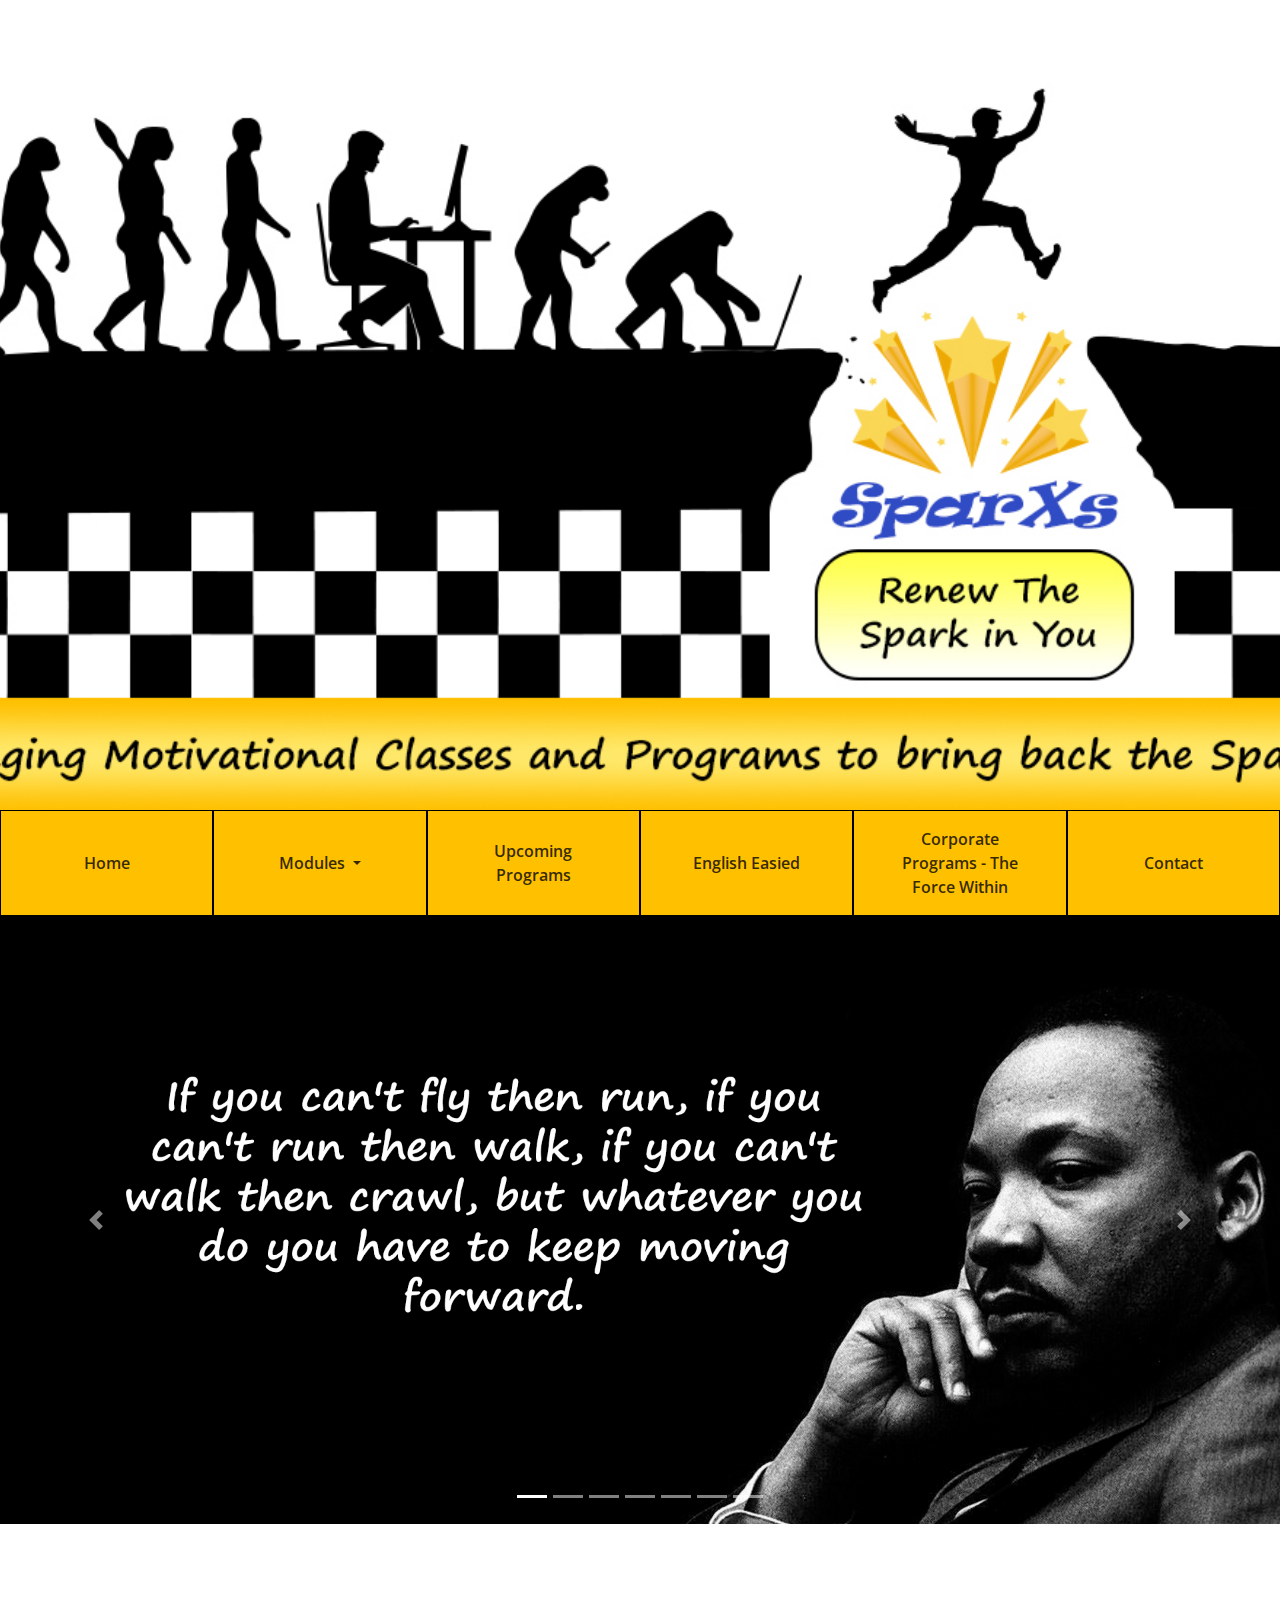
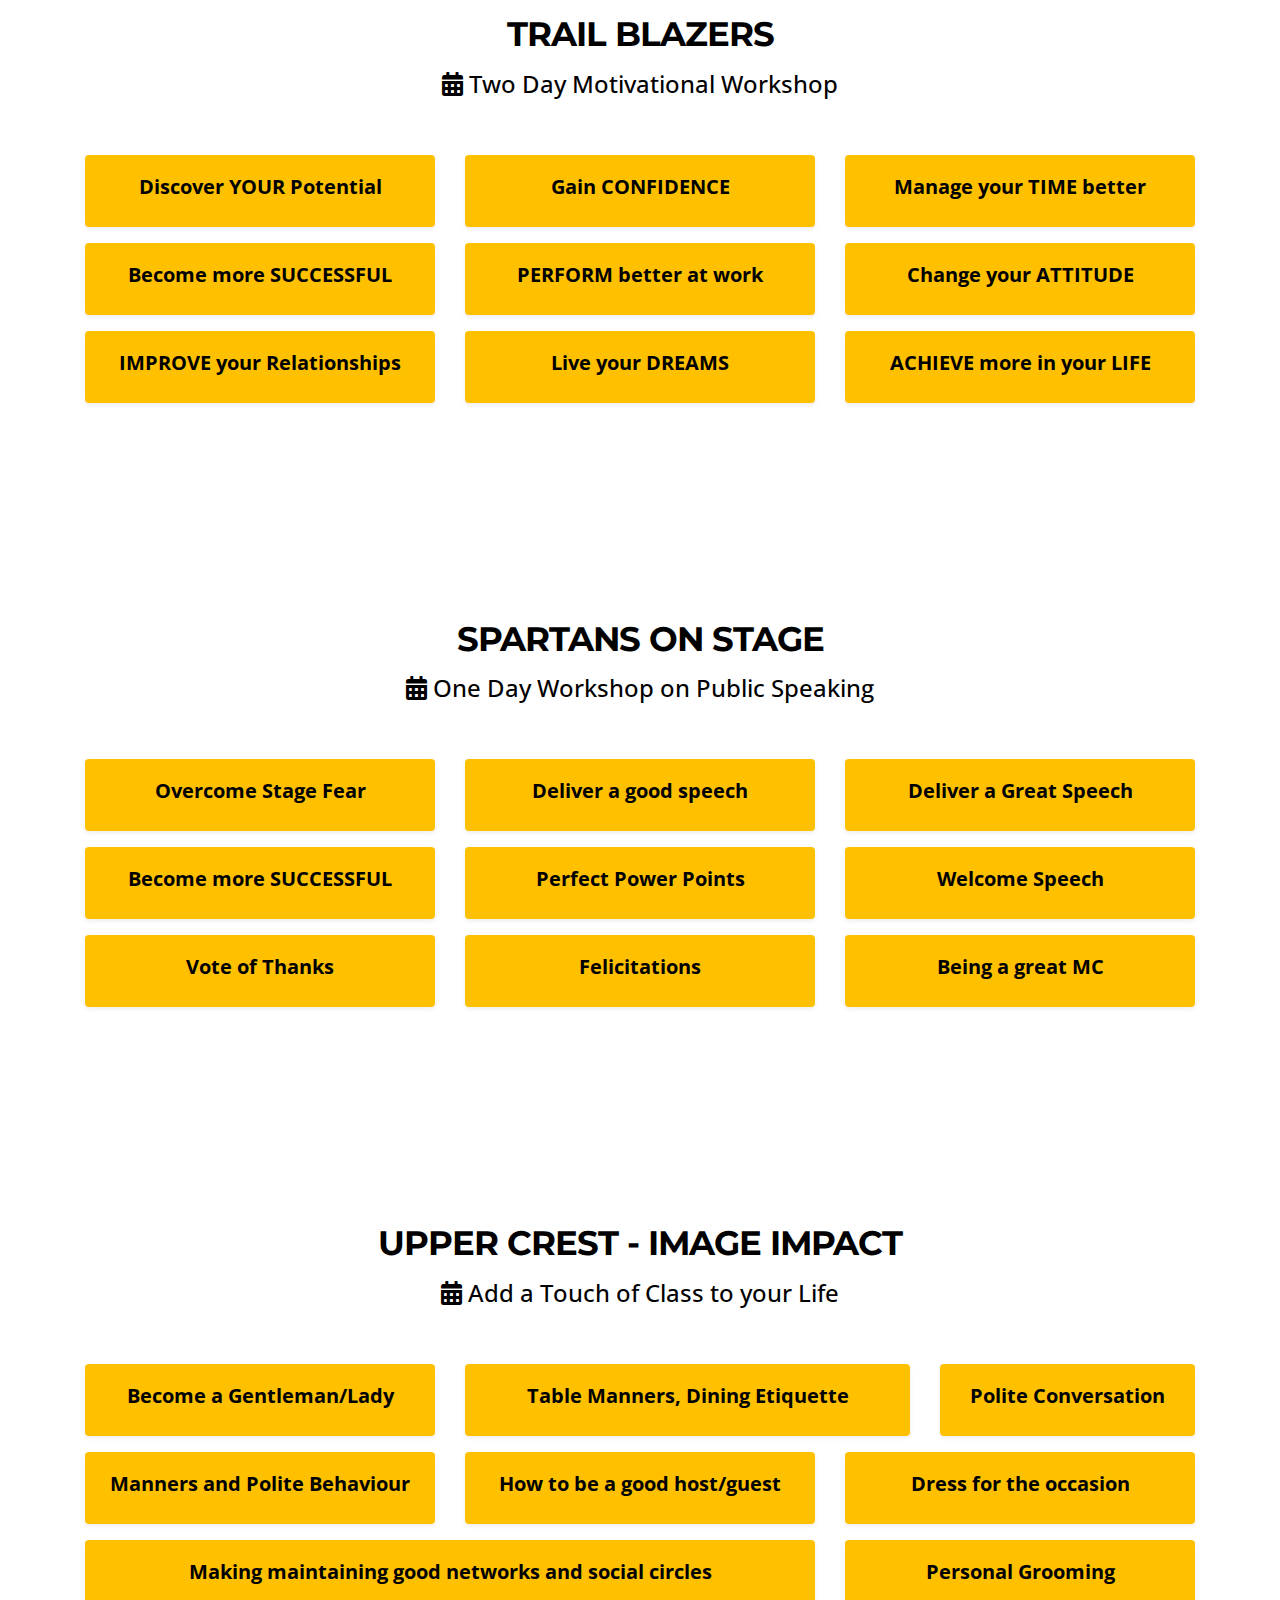
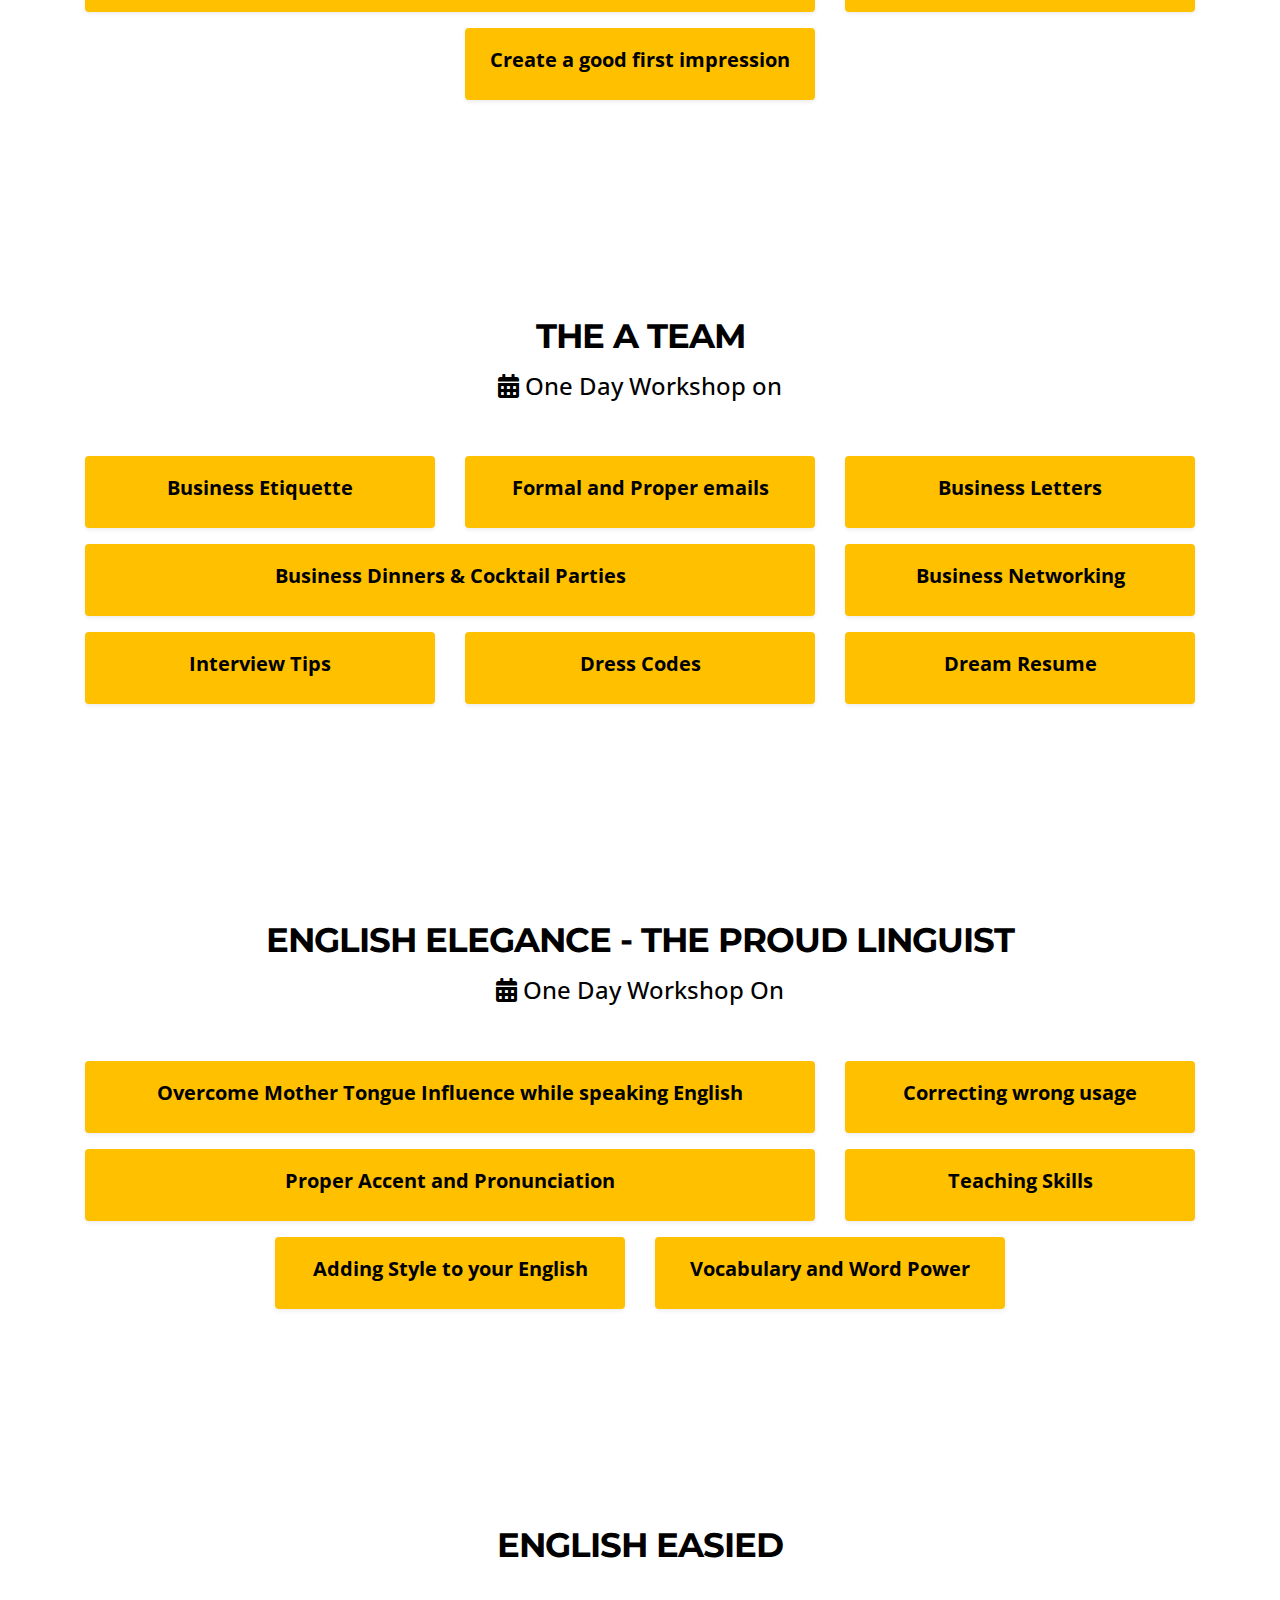
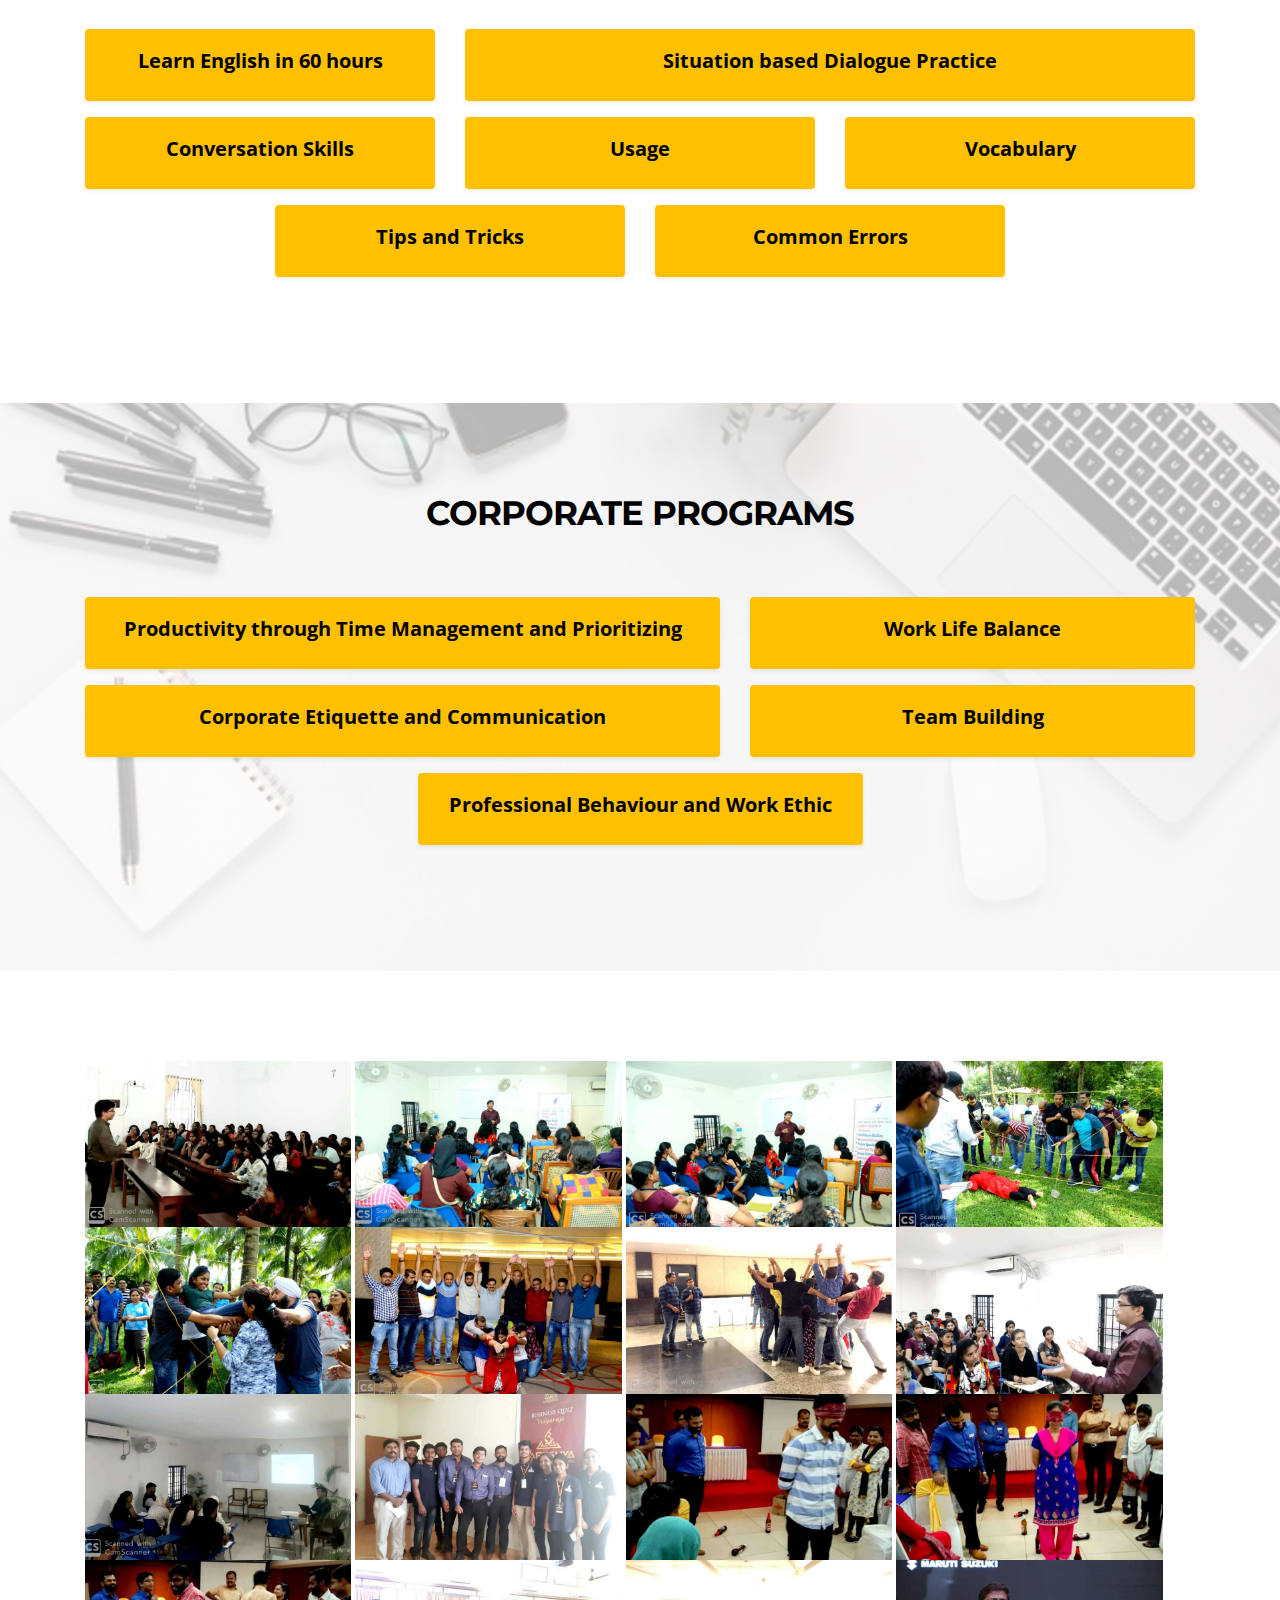
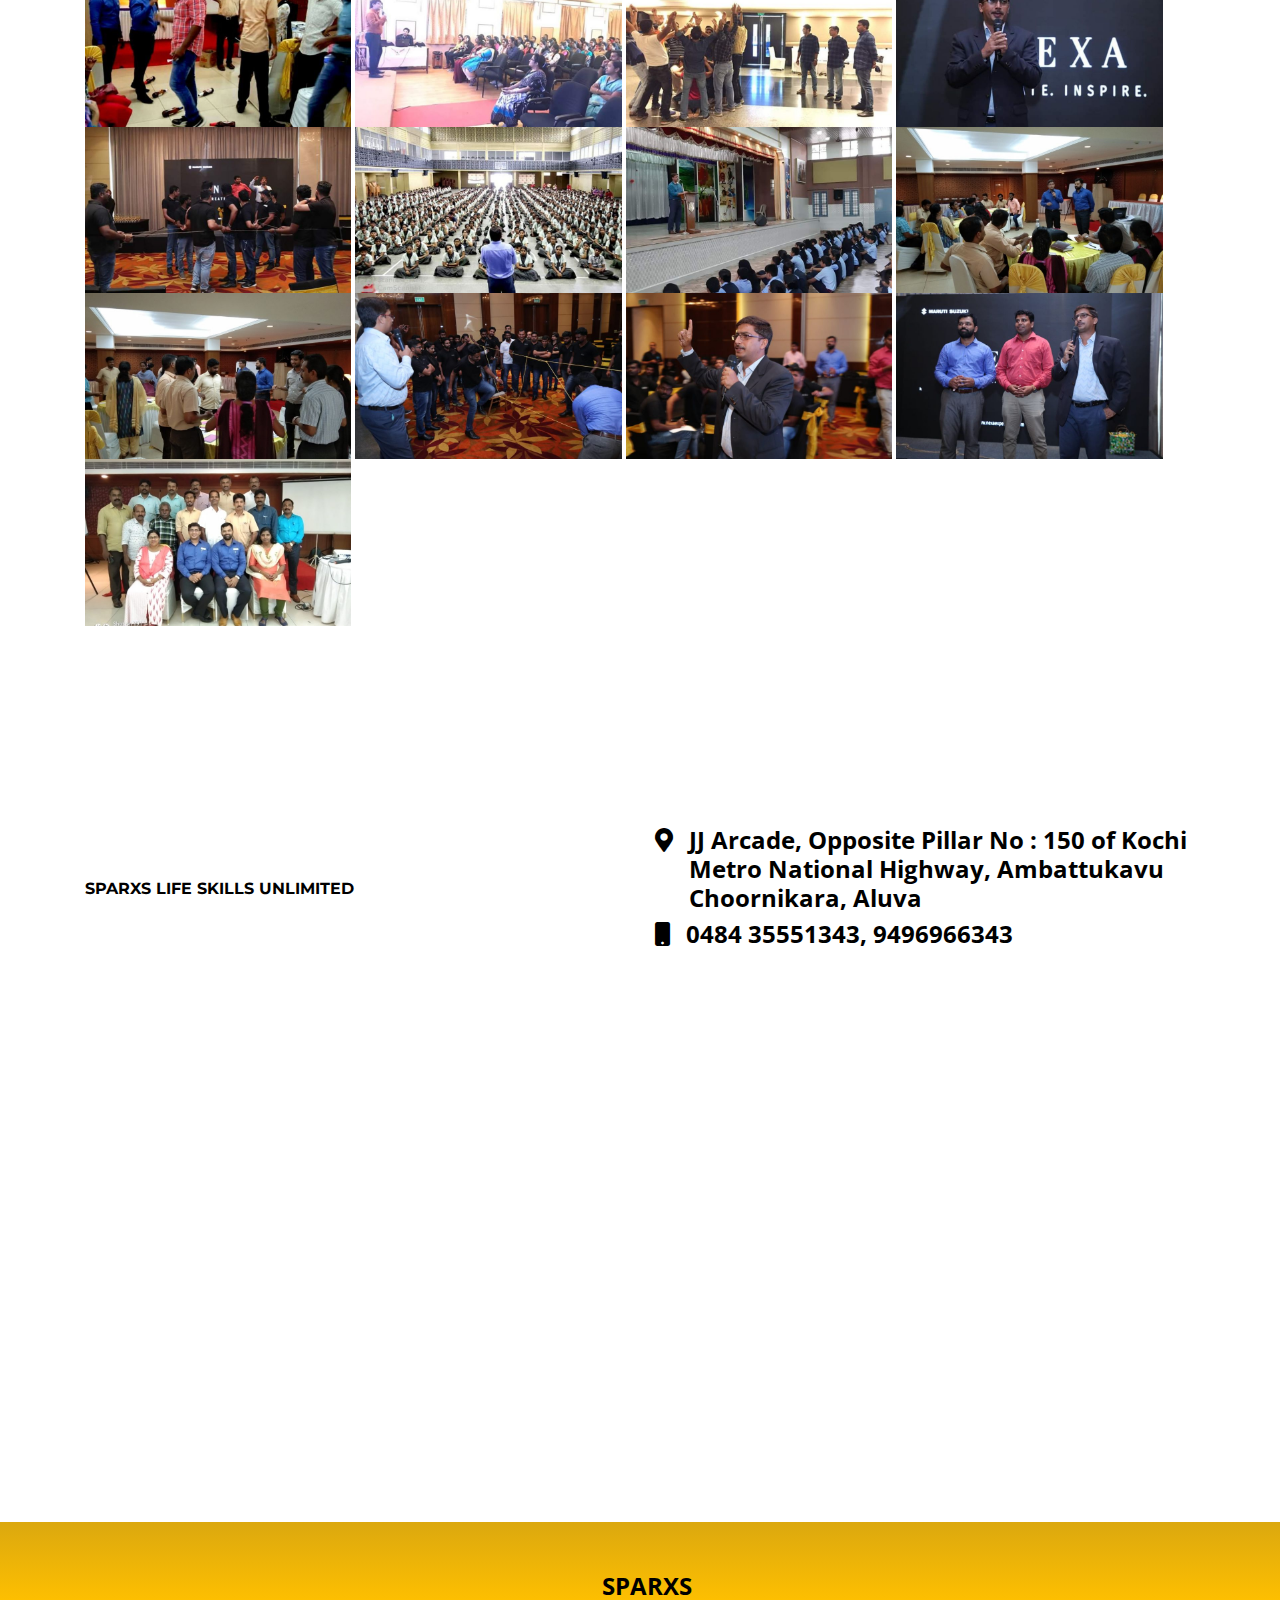
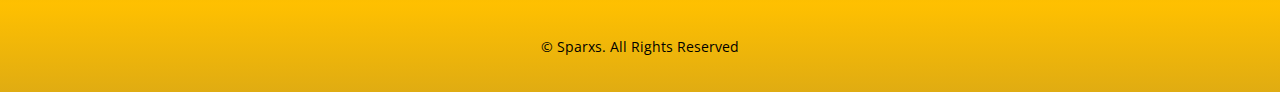
==== index.html @ 87f6dcb9 "image gallery added" ====
<!doctype html>
<html>

<head>
    <meta charset="utf-8">
    <meta name="viewport" content="width=device-width, maximum-scale=1">

    <title>Sparxs</title>
    <link rel="icon" href="favicon.png" type="image/png">

    <link href='https://fonts.googleapis.com/css?family=Montserrat:400,700' rel='stylesheet' type='text/css'>
    <link
        href='https://fonts.googleapis.com/css?family=Open+Sans:400,300,800italic,700italic,600italic,400italic,300italic,800,700,600'
        rel='stylesheet' type='text/css'>

    <link href="https://cdnjs.cloudflare.com/ajax/libs/twitter-bootstrap/4.3.1/css/bootstrap.min.css" rel="stylesheet">
    <link href="https://cdnjs.cloudflare.com/ajax/libs/font-awesome/5.11.2/css/all.min.css" rel="stylesheet"
        type="text/css">
    <link rel="stylesheet" href="css/lightgallery.min.css">
    <link href="css/style.css" rel="stylesheet" type="text/css">
    <link href="css/responsive.css" rel="stylesheet" type="text/css">

    <script src="https://code.jquery.com/jquery-3.4.1.min.js"></script>
    <script type="text/javascript"
        src="https://cdnjs.cloudflare.com/ajax/libs/twitter-bootstrap/4.3.1/js/bootstrap.min.js"></script>
    <script type="text/javascript" src="js/jquery-scrolltofixed.js"></script>
    <script type="text/javascript" src="js/jquery.easing.1.3.js"></script>
    <script type="text/javascript" src="js/jquery.isotope.js"></script>
    <script type="text/javascript" src="js/wow.js"></script>
    <script type="text/javascript" src="js/classie.js"></script>

</head>

<body>
    <header class="header" id="header">
        <!--header-start-->
    </header>
    <!--header-end-->

    <nav class="navbar navbar-expand-lg navbar-light bg-chrome navbar-sticky">
        <button class="navbar-toggler" type="button" data-toggle="collapse" data-target="#navbarSupportedContent"
            aria-controls="navbarSupportedContent" aria-expanded="false" aria-label="Toggle navigation">
            <span class="navbar-toggler-icon"></span>
        </button>

        <div class="collapse navbar-collapse" id="navbarSupportedContent">
            <ul class="navbar-nav w-100">
                <li class="nav-item v-centered">
                    <a class="nav-link" href="index.html">Home</a>
                </li>
                <li class="nav-item dropdown v-centered">
                    <a class="nav-link dropdown-toggle" href="#" id="navbarDropdown" role="button"
                        data-toggle="dropdown" aria-haspopup="true" aria-expanded="false">
                        Modules
                    </a>
                    <div class="dropdown-menu bg-chrome border-0 w-auto" aria-labelledby="navbarDropdown">
                        <a class="dropdown-item" href="#trail">Trail Blazers</a>
                        <a class="dropdown-item" href="#spartans">Spartans on Stage</a>
                        <a class="dropdown-item" href="#upper">Upper Crest - Image Impact</a>
                        <a class="dropdown-item" href="#ateam">The A Team</a>
                        <a class="dropdown-item" href="#elegance">English Elegance - The Proud Linguist</a>
                    </div>
                </li>

                <li class="nav-item v-centered">
                    <a class="nav-link" href="#upcoming">Upcoming Programs</a>
                </li>

                <li class="nav-item v-centered">
                    <a class="nav-link" href="#english">English Easied</a>
                </li>

                <li class="nav-item v-centered">
                    <a class="nav-link" href="#corporate">Corporate Programs - The Force Within</a>
                </li>

                <li class="nav-item v-centered">
                    <a class="nav-link" href="#contact">Contact</a>
                </li>
            </ul>
        </div>
    </nav>
    <!--main-nav-end-->

    <div id="carouselExampleIndicators" class="carousel slide" data-ride="carousel">
        <ol class="carousel-indicators">
            <li data-target="#carouselExampleIndicators" data-slide-to="0" class="active"></li>
            <li data-target="#carouselExampleIndicators" data-slide-to="1"></li>
            <li data-target="#carouselExampleIndicators" data-slide-to="2"></li>
            <li data-target="#carouselExampleIndicators" data-slide-to="3"></li>
            <li data-target="#carouselExampleIndicators" data-slide-to="4"></li>
            <li data-target="#carouselExampleIndicators" data-slide-to="5"></li>
            <li data-target="#carouselExampleIndicators" data-slide-to="6"></li>
        </ol>
        <div class="carousel-inner">
            <div class="carousel-item active">
                <img class="d-block w-100" src="img/martin-luther.jpg" alt="First slide">
            </div>
            <div class="carousel-item">
                <img class="d-block w-100" src="img/buddha.jpg" alt="Second slide">
            </div>
            <div class="carousel-item">
                <img class="d-block w-100" src="img/gandhi.jpg" alt="Third slide">
            </div>
            <div class="carousel-item">
                <img class="d-block w-100" src="img/steve.jpg" alt="fourth slide">
            </div>
            <div class="carousel-item">
                <img class="d-block w-100" src="img/einstien.jpg" alt="Fifth slide">
            </div>
            <div class="carousel-item">
                <img class="d-block w-100" src="img/nelson.jpg" alt="Sixth slide">
            </div>
            <div class="carousel-item">
                <img class="d-block w-100" src="img/apj.jpg" alt="Sixth slide">
            </div>
        </div>
        <a class="carousel-control-prev" href="#carouselExampleIndicators" role="button" data-slide="prev">
            <span class="carousel-control-prev-icon" aria-hidden="true"></span>
            <span class="sr-only">Previous</span>
        </a>
        <a class="carousel-control-next" href="#carouselExampleIndicators" role="button" data-slide="next">
            <span class="carousel-control-next-icon" aria-hidden="true"></span>
            <span class="sr-only">Next</span>
        </a>
    </div>

    <section class="main-section" id="trail"
        style="background: url('img/motivational.png') center center no-repeat;background-attachment: fixed;background-size: cover;">
        <!--main-section-start-->
        <div class="container">
            <div class="row mb-5">
                <div class="col-lg-12 text-center">
                    <h2>Trail Blazers</h2>
                    <h4> <i class="fa fa-calendar-alt" aria-hidden="true"></i> Two Day Motivational Workshop</h4>
                </div>
            </div>
            <div class="row justify-content-center">
                <div class="col-lg-4 mb-3">
                    <div class="card shadow-sm text-center border-0">
                        <div class="card-body">
                            <h5 class="font-weight-bold">Discover YOUR Potential</h5>
                        </div>
                    </div>
                </div>
                <div class="col-lg-4 mb-3">
                    <div class="card shadow-sm text-center border-0">
                        <div class="card-body">
                            <h5 class="font-weight-bold">Gain CONFIDENCE</h5>
                        </div>
                    </div>
                </div>
                <div class="col-lg-4 mb-3">
                    <div class="card shadow-sm text-center border-0">
                        <div class="card-body">
                            <h5 class="font-weight-bold">Manage your TIME better</h5>
                        </div>
                    </div>
                </div>
                <div class="col-lg-4 mb-3">
                    <div class="card shadow-sm text-center border-0">
                        <div class="card-body">
                            <h5 class="font-weight-bold">Become more SUCCESSFUL</h5>
                        </div>
                    </div>
                </div>
                <div class="col-lg-4 mb-3">
                    <div class="card shadow-sm text-center border-0">
                        <div class="card-body">
                            <h5 class="font-weight-bold">PERFORM better at work</h5>
                        </div>
                    </div>
                </div>
                <div class="col-lg-4 mb-3">
                    <div class="card shadow-sm text-center border-0">
                        <div class="card-body">
                            <h5 class="font-weight-bold">Change your ATTITUDE</h5>
                        </div>
                    </div>
                </div>
                <div class="col-lg-4 mb-3">
                    <div class="card shadow-sm text-center border-0">
                        <div class="card-body">
                            <h5 class="font-weight-bold">IMPROVE your Relationships</h5>
                        </div>
                    </div>
                </div>
                <div class="col-lg-4 mb-3">
                    <div class="card shadow-sm text-center border-0">
                        <div class="card-body">
                            <h5 class="font-weight-bold">Live your DREAMS</h5>
                        </div>
                    </div>
                </div>
                <div class="col-lg-4 mb-3">
                    <div class="card shadow-sm text-center border-0">
                        <div class="card-body">
                            <h5 class="font-weight-bold">ACHIEVE more in your LIFE</h5>
                        </div>
                    </div>
                </div>
            </div>
        </div>
    </section>
    <!--trail-section-end-->

    <section class="main-section" id="spartans">
        <!--main-section-start-->
        <div class="container">
            <div class="row mb-5">
                <div class="col-lg-12 text-center">
                    <h2>Spartans on Stage</h2>
                    <h4><i class="fa fa-calendar-alt" aria-hidden="true"></i> One Day Workshop on Public Speaking</h4>
                </div>
            </div>
            <div class="row justify-content-center">
                <div class="col-lg-4 mb-3">
                    <div class="card shadow-sm text-center border-0">
                        <div class="card-body">
                            <h5 class="font-weight-bold">Overcome Stage Fear</h5>
                        </div>
                    </div>
                </div>
                <div class="col-lg-4 mb-3">
                    <div class="card shadow-sm text-center border-0">
                        <div class="card-body">
                            <h5 class="font-weight-bold">Deliver a good speech</h5>
                        </div>
                    </div>
                </div>
                <div class="col-lg-4 mb-3">
                    <div class="card shadow-sm text-center border-0">
                        <div class="card-body">
                            <h5 class="font-weight-bold">Deliver a Great Speech</h5>
                        </div>
                    </div>
                </div>
                <div class="col-lg-4 mb-3">
                    <div class="card shadow-sm text-center border-0">
                        <div class="card-body">
                            <h5 class="font-weight-bold">Become more SUCCESSFUL</h5>
                        </div>
                    </div>
                </div>
                <div class="col-lg-4 mb-3">
                    <div class="card shadow-sm text-center border-0">
                        <div class="card-body">
                            <h5 class="font-weight-bold">Perfect Power Points</h5>
                        </div>
                    </div>
                </div>
                <div class="col-lg-4 mb-3">
                    <div class="card shadow-sm text-center border-0">
                        <div class="card-body">
                            <h5 class="font-weight-bold">Welcome Speech</h5>
                        </div>
                    </div>
                </div>
                <div class="col-lg-4 mb-3">
                    <div class="card shadow-sm text-center border-0">
                        <div class="card-body">
                            <h5 class="font-weight-bold">Vote of Thanks</h5>
                        </div>
                    </div>
                </div>
                <div class="col-lg-4 mb-3">
                    <div class="card shadow-sm text-center border-0">
                        <div class="card-body">
                            <h5 class="font-weight-bold">Felicitations</h5>
                        </div>
                    </div>
                </div>
                <div class="col-lg-4 mb-3">
                    <div class="card shadow-sm text-center border-0">
                        <div class="card-body">
                            <h5 class="font-weight-bold">Being a great MC</h5>
                        </div>
                    </div>
                </div>
            </div>
        </div>
    </section>
    <!--spartans-section-end-->

    <section class="main-section" id="upper">
        <!--main-section-start-->
        <div class="container">
            <div class="row mb-5">
                <div class="col-lg-12 text-center">
                    <h2>Upper Crest - Image Impact</h2>
                    <h4><i class="fa fa-calendar-alt" aria-hidden="true"></i> Add a Touch of Class to your Life</h4>
                </div>
            </div>
            <div class="row justify-content-center">
                <div class="col-lg-4 mb-3">
                    <div class="card shadow-sm text-center border-0">
                        <div class="card-body">
                            <h5 class="font-weight-bold">Become a Gentleman/Lady</h5>
                        </div>
                    </div>
                </div>
                <div class="col-lg-5 mb-3">
                    <div class="card shadow-sm text-center border-0">
                        <div class="card-body">
                            <h5 class="font-weight-bold">Table Manners, Dining Etiquette</h5>
                        </div>
                    </div>
                </div>
                <div class="col-lg-3 mb-3">
                    <div class="card shadow-sm text-center border-0">
                        <div class="card-body">
                            <h5 class="font-weight-bold">Polite Conversation</h5>
                        </div>
                    </div>
                </div>
                <div class="col-lg-4 mb-3">
                    <div class="card shadow-sm text-center border-0">
                        <div class="card-body">
                            <h5 class="font-weight-bold">Manners and Polite Behaviour</h5>
                        </div>
                    </div>
                </div>
                <div class="col-lg-4 mb-3">
                    <div class="card shadow-sm text-center border-0">
                        <div class="card-body">
                            <h5 class="font-weight-bold">How to be a good host/guest</h5>
                        </div>
                    </div>
                </div>
                <div class="col-lg-4 mb-3">
                    <div class="card shadow-sm text-center border-0">
                        <div class="card-body">
                            <h5 class="font-weight-bold">Dress for the occasion</h5>
                        </div>
                    </div>
                </div>
                <div class="col-lg-8 mb-3">
                    <div class="card shadow-sm text-center border-0">
                        <div class="card-body">
                            <h5 class="font-weight-bold">Making maintaining good networks and social circles</h5>
                        </div>
                    </div>
                </div>
                <div class="col-lg-4 mb-3">
                    <div class="card shadow-sm text-center border-0">
                        <div class="card-body">
                            <h5 class="font-weight-bold">Personal Grooming</h5>
                        </div>
                    </div>
                </div>
                <div class="col-lg-4 mb-3">
                    <div class="card shadow-sm text-center border-0">
                        <div class="card-body">
                            <h5 class="font-weight-bold">Create a good first impression</h5>
                        </div>
                    </div>
                </div>
            </div>
        </div>
    </section>
    <!--upper-section-end-->

    <section class="main-section" id="ateam">
        <!--main-section-start-->
        <div class="container">
            <div class="row mb-5">
                <div class="col-lg-12 text-center">
                    <h2>The A Team</h2>
                    <h4><i class="fa fa-calendar-alt" aria-hidden="true"></i> One Day Workshop on</h4>
                </div>
            </div>
            <div class="row justify-content-center">
                <div class="col-lg-4 mb-3">
                    <div class="card shadow-sm text-center border-0">
                        <div class="card-body">
                            <h5 class="font-weight-bold">Business Etiquette</h5>
                        </div>
                    </div>
                </div>
                <div class="col-lg-4 mb-3">
                    <div class="card shadow-sm text-center border-0">
                        <div class="card-body">
                            <h5 class="font-weight-bold">Formal and Proper emails</h5>
                        </div>
                    </div>
                </div>
                <div class="col-lg-4 mb-3">
                    <div class="card shadow-sm text-center border-0">
                        <div class="card-body">
                            <h5 class="font-weight-bold">Business Letters</h5>
                        </div>
                    </div>
                </div>
                <div class="col-lg-8 mb-3">
                    <div class="card shadow-sm text-center border-0">
                        <div class="card-body">
                            <h5 class="font-weight-bold">Business Dinners & Cocktail Parties</h5>
                        </div>
                    </div>
                </div>
                <div class="col-lg-4 mb-3">
                    <div class="card shadow-sm text-center border-0">
                        <div class="card-body">
                            <h5 class="font-weight-bold">Business Networking</h5>
                        </div>
                    </div>
                </div>
                <div class="col-lg-4 mb-3">
                    <div class="card shadow-sm text-center border-0">
                        <div class="card-body">
                            <h5 class="font-weight-bold">Interview Tips</h5>
                        </div>
                    </div>
                </div>
                <div class="col-lg-4 mb-3">
                    <div class="card shadow-sm text-center border-0">
                        <div class="card-body">
                            <h5 class="font-weight-bold">Dress Codes</h5>
                        </div>
                    </div>
                </div>
                <div class="col-lg-4 mb-3">
                    <div class="card shadow-sm text-center border-0">
                        <div class="card-body">
                            <h5 class="font-weight-bold">Dream Resume</h5>
                        </div>
                    </div>
                </div>
            </div>
        </div>
    </section>
    <!--ateam-section-end-->

    <section class="main-section" id="elegance">
        <!--main-section-start-->
        <div class="container">
            <div class="row mb-5">
                <div class="col-lg-12 text-center">
                    <h2>English Elegance - The Proud Linguist</h2>
                    <h4><i class="fa fa-calendar-alt" aria-hidden="true"></i> One Day Workshop On</h4>
                </div>
            </div>
            <div class="row justify-content-center">
                <div class="col-lg-8 mb-3">
                    <div class="card shadow-sm text-center border-0">
                        <div class="card-body">
                            <h5 class="font-weight-bold">Overcome Mother Tongue Influence while speaking English</h5>
                        </div>
                    </div>
                </div>
                <div class="col-lg-4 mb-3">
                    <div class="card shadow-sm text-center border-0">
                        <div class="card-body">
                            <h5 class="font-weight-bold">
                                Correcting wrong usage</h5>
                        </div>
                    </div>
                </div>
                <div class="col-lg-8 mb-3">
                    <div class="card shadow-sm text-center border-0">
                        <div class="card-body">
                            <h5 class="font-weight-bold">
                                Proper Accent and Pronunciation</h5>
                        </div>
                    </div>
                </div>
                <div class="col-lg-4 mb-3">
                    <div class="card shadow-sm text-center border-0">
                        <div class="card-body">
                            <h5 class="font-weight-bold">
                                Teaching Skills</h5>
                        </div>
                    </div>
                </div>
                <div class="col-lg-4 mb-3">
                    <div class="card shadow-sm text-center border-0">
                        <div class="card-body">
                            <h5 class="font-weight-bold">
                                Adding Style to your English</h5>
                        </div>
                    </div>
                </div>
                <div class="col-lg-4 mb-3">
                    <div class="card shadow-sm text-center border-0">
                        <div class="card-body">
                            <h5 class="font-weight-bold">
                                Vocabulary and Word Power</h5>
                        </div>
                    </div>
                </div>
            </div>
        </div>
    </section>
    <!--elagance-section-end-->

    <section class="main-section" id="english"
        style="background: url('img/alphabets.png') center center no-repeat;background-size: cover;background-attachment: fixed;">
        <!--main-section-start-->
        <div class="container">
            <div class="row mb-5">
                <div class="col-lg-12 text-center">
                    <h2>English Easied</h2>
                </div>
            </div>
            <div class="row justify-content-center">
                <div class="col-lg-4 mb-3">
                    <div class="card shadow-sm text-center border-0">
                        <div class="card-body">
                            <h5 class="font-weight-bold">Learn English in 60 hours</h5>
                        </div>
                    </div>
                </div>
                <div class="col-lg-8 mb-3">
                    <div class="card shadow-sm text-center border-0">
                        <div class="card-body">
                            <h5 class="font-weight-bold">Situation based Dialogue Practice</h5>
                        </div>
                    </div>
                </div>
                <div class="col-lg-4 mb-3">
                    <div class="card shadow-sm text-center border-0">
                        <div class="card-body">
                            <h5 class="font-weight-bold">Conversation Skills</h5>
                        </div>
                    </div>
                </div>
                <div class="col-lg-4 mb-3">
                    <div class="card shadow-sm text-center border-0">
                        <div class="card-body">
                            <h5 class="font-weight-bold">Usage</h5>
                        </div>
                    </div>
                </div>
                <div class="col-lg-4 mb-3">
                    <div class="card shadow-sm text-center border-0">
                        <div class="card-body">
                            <h5 class="font-weight-bold">Vocabulary</h5>
                        </div>
                    </div>
                </div>
                <div class="col-lg-4 mb-3">
                    <div class="card shadow-sm text-center border-0">
                        <div class="card-body">
                            <h5 class="font-weight-bold">Tips and Tricks</h5>
                        </div>
                    </div>
                </div>
                <div class="col-lg-4 mb-3">
                    <div class="card shadow-sm text-center border-0">
                        <div class="card-body">
                            <h5 class="font-weight-bold">Common Errors</h5>
                        </div>
                    </div>
                </div>
            </div>
        </div>
    </section>
    <!--english-section-end-->

    <section class="main-section" id="corporate"
        style="background: url('img/desk.png') center center no-repeat;background-size: cover;">
        <!--main-section-start-->
        <div class="container">
            <div class="row mb-5">
                <div class="col-lg-12 text-center">
                    <h2>Corporate Programs</h2>
                </div>
            </div>
            <div class="row justify-content-center">
                <div class="col-lg-7 mb-3">
                    <div class="card shadow-sm text-center border-0">
                        <div class="card-body">
                            <h5 class="font-weight-bold">Productivity through Time Management and Prioritizing</h5>
                        </div>
                    </div>
                </div>
                <div class="col-lg-5 mb-3">
                    <div class="card shadow-sm text-center border-0">
                        <div class="card-body">
                            <h5 class="font-weight-bold">Work Life Balance</h5>
                        </div>
                    </div>
                </div>
                <div class="col-lg-7 mb-3">
                    <div class="card shadow-sm text-center border-0">
                        <div class="card-body">
                            <h5 class="font-weight-bold">Corporate Etiquette and Communication</h5>
                        </div>
                    </div>
                </div>
                <div class="col-lg-5 mb-3">
                    <div class="card shadow-sm text-center border-0">
                        <div class="card-body">
                            <h5 class="font-weight-bold">Team Building</h5>
                        </div>
                    </div>
                </div>
                <div class="col-lg-5 mb-3">
                    <div class="card shadow-sm text-center border-0">
                        <div class="card-body">
                            <h5 class="font-weight-bold">Professional Behaviour and Work Ethic</h5>
                        </div>
                    </div>
                </div>
            </div>
        </div>
    </section>
    <!--corporate-end-->


<!--    Gallery-->
    <section class="main-section">
        <div class="container">
            <div class="row">
                <div class="col-lg-12">
                    <div id="aniimated-thumbnials" class="light-gallery">
                        <a href="img/gallery/01.jpg">
                            <img src="img/gallery/01.jpg" />
                        </a>
                        <a href="img/gallery/02.jpg">
                            <img src="img/gallery/02.jpg" />
                        </a>
                        <a href="img/gallery/03.jpg">
                            <img src="img/gallery/03.jpg" />
                        </a>
                        <a href="img/gallery/04.jpg">
                            <img src="img/gallery/04.jpg" />
                        </a>
                        <a href="img/gallery/05.jpg">
                            <img src="img/gallery/05.jpg" />
                        </a>
                        <a href="img/gallery/06.jpg">
                            <img src="img/gallery/06.jpg" />
                        </a>
                        <a href="img/gallery/07.jpg">
                            <img src="img/gallery/07.jpg" />
                        </a>
                        <a href="img/gallery/08.jpg">
                            <img src="img/gallery/08.jpg" />
                        </a>
                        <a href="img/gallery/09.jpg">
                            <img src="img/gallery/09.jpg" />
                        </a>
                        <a href="img/gallery/10.jpg">
                            <img src="img/gallery/10.jpg" />
                        </a>
                        <a href="img/gallery/11.jpg">
                            <img src="img/gallery/11.jpg" />
                        </a>
                        <a href="img/gallery/12.jpg">
                            <img src="img/gallery/12.jpg" />
                        </a>
                        <a href="img/gallery/13.jpg">
                            <img src="img/gallery/13.jpg" />
                        </a>
                        <a href="img/gallery/14.jpg">
                            <img src="img/gallery/14.jpg" />
                        </a>
                        <a href="img/gallery/15.jpg">
                            <img src="img/gallery/15.jpg" />
                        </a>
                        <a href="img/gallery/16.jpg">
                            <img src="img/gallery/16.jpg" />
                        </a>
                        <a href="img/gallery/17.jpg">
                            <img src="img/gallery/17.jpg" />
                        </a>
                        <a href="img/gallery/18.jpg">
                            <img src="img/gallery/18.jpg" />
                        </a>
                        <a href="img/gallery/19.jpg">
                            <img src="img/gallery/19.jpg" />
                        </a>
                        <a href="img/gallery/20.jpg">
                            <img src="img/gallery/20.jpg" />
                        </a>
                        <a href="img/gallery/21.jpg">
                            <img src="img/gallery/21.jpg" />
                        </a>
                        <a href="img/gallery/22.jpg">
                            <img src="img/gallery/22.jpg" />
                        </a>
                        <a href="img/gallery/23.jpg">
                            <img src="img/gallery/23.jpg" />
                        </a>
                        <a href="img/gallery/24.jpg">
                            <img src="img/gallery/24.jpg" />
                        </a>
                        <a href="img/gallery/25.jpg">
                            <img src="img/gallery/25.jpg" />
                        </a>
                    </div>
                </div>
            </div>
        </div>
    </section>

    <section class="main-section" id="contact"
        style="background: url('img/map.png') center center no-repeat;background-attachment: fixed;background-size: contain;">
        <div class="container">
            <div class="row">
                <div class="col-lg-6 v-centered">
                    <h3 class="font-weight-bold">SparXs Life Skills Unlimited</h3>
                </div>
                <div class="col-lg-6">
                    <div class="contact">
                        <div class="location d-lg-flex">
                            <h4 class="mr-3">
                                <i class="fa fa-map-marker-alt" aria-hidden="true"></i>
                            </h4>
                            <h4 class="font-weight-bold">
                                JJ Arcade,
                                Opposite Pillar No : 150 of Kochi Metro
                                National Highway, Ambattukavu
                                Choornikara, Aluva
                            </h4>
                        </div>
                        <div class="number d-lg-flex">
                            <h4 class="mr-3">
                                <i class="fa fa-mobile" aria-hidden="true"></i>
                            </h4>
                            <h4 class="font-weight-bold">
                                0484 35551343, 9496966343
                            </h4>
                        </div>
                    </div>
                </div>
            </div>
        </div>
    </section>

    <section>
        <div class="container-fluid">
            <div class="row">
                <div class="col-lg-12 p-0">
                    <iframe
                        src="https://www.google.com/maps/embed?pb=!1m18!1m12!1m3!1d3928.257128421056!2d76.33604631411156!3d10.078005274453075!2m3!1f0!2f0!3f0!3m2!1i1024!2i768!4f13.1!3m3!1m2!1s0x0%3A0x0!2zMTDCsDA0JzQwLjgiTiA3NsKwMjAnMTcuNyJF!5e0!3m2!1sen!2sin!4v1572070623153!5m2!1sen!2sin"
                        width="100%" height="450" frameborder="0" style="border:0;" allowfullscreen="true"></iframe>
                </div>
            </div>
        </div>
    </section>


    <footer class="footer text-center">
        <div class="container">
            <div class="footer-logo">
                <a href="#">
                    <h4 class="text-black">
                        <strong>
                            SPARXS
                        </strong>
                    </h4>
                </a>
            </div>
            <span class="text-black">&copy; Sparxs. All Rights Reserved</span>
        </div>
        </div>
    </footer>


    <button onclick="scrollToTop()" class="btn bg-chrome"
        style="position: fixed;right: 10px;bottom: 10px;box-shadow: 0 0 10px 0px #00000029;">
        <i class="fa fa-arrow-up" aria-hidden="true"></i>
    </button>

    <script src="js/lightgallery-all.min.js"></script>

    <script type="text/javascript">
        $(document).ready(function () {
            $('.carousel').carousel({
                interval: 2500
            });
            $('#aniimated-thumbnials').lightGallery({
                thumbnail:true
            });
        });
        function scrollToTop() {
            window.scrollTo(0, 0);
        }
    </script>

</body>

</html>
---- css/lightgallery.min.css ----
.lg-sub-html,.lg-toolbar{background-color:rgba(0,0,0,.45)}@font-face{font-family:lg;src:url(../fonts/lg.eot?n1z373);src:url(../fonts/lg.eot?#iefixn1z373) format("embedded-opentype"),url(../fonts/lg.woff?n1z373) format("woff"),url(../fonts/lg.ttf?n1z373) format("truetype"),url(../fonts/lg.svg?n1z373#lg) format("svg");font-weight:400;font-style:normal}.lg-icon{font-family:lg;speak:none;font-style:normal;font-weight:400;font-variant:normal;text-transform:none;line-height:1;-webkit-font-smoothing:antialiased;-moz-osx-font-smoothing:grayscale}.lg-actions .lg-next,.lg-actions .lg-prev{background-color:rgba(0,0,0,.45);border-radius:2px;color:#999;cursor:pointer;display:block;font-size:22px;margin-top:-10px;padding:8px 10px 9px;position:absolute;top:50%;z-index:1080;border:none;outline:0}.lg-actions .lg-next.disabled,.lg-actions .lg-prev.disabled{pointer-events:none;opacity:.5}.lg-actions .lg-next:hover,.lg-actions .lg-prev:hover{color:#FFF}.lg-actions .lg-next{right:20px}.lg-actions .lg-next:before{content:"\e095"}.lg-actions .lg-prev{left:20px}.lg-actions .lg-prev:after{content:"\e094"}@-webkit-keyframes lg-right-end{0%,100%{left:0}50%{left:-30px}}@-moz-keyframes lg-right-end{0%,100%{left:0}50%{left:-30px}}@-ms-keyframes lg-right-end{0%,100%{left:0}50%{left:-30px}}@keyframes lg-right-end{0%,100%{left:0}50%{left:-30px}}@-webkit-keyframes lg-left-end{0%,100%{left:0}50%{left:30px}}@-moz-keyframes lg-left-end{0%,100%{left:0}50%{left:30px}}@-ms-keyframes lg-left-end{0%,100%{left:0}50%{left:30px}}@keyframes lg-left-end{0%,100%{left:0}50%{left:30px}}.lg-outer.lg-right-end .lg-object{-webkit-animation:lg-right-end .3s;-o-animation:lg-right-end .3s;animation:lg-right-end .3s;position:relative}.lg-outer.lg-left-end .lg-object{-webkit-animation:lg-left-end .3s;-o-animation:lg-left-end .3s;animation:lg-left-end .3s;position:relative}.lg-toolbar{z-index:1082;left:0;position:absolute;top:0;width:100%}.lg-toolbar .lg-icon{color:#999;cursor:pointer;float:right;font-size:24px;height:47px;line-height:27px;padding:10px 0;text-align:center;width:50px;text-decoration:none!important;outline:0;-webkit-transition:color .2s linear;-o-transition:color .2s linear;transition:color .2s linear}.lg-toolbar .lg-icon:hover{color:#FFF}.lg-toolbar .lg-close:after{content:"\e070"}.lg-toolbar .lg-download:after{content:"\e0f2"}.lg-sub-html{bottom:0;color:#EEE;font-size:16px;left:0;padding:10px 40px;position:fixed;right:0;text-align:center;z-index:1080}.lg-sub-html h4{margin:0;font-size:13px;font-weight:700}.lg-sub-html p{font-size:12px;margin:5px 0 0}#lg-counter{color:#999;display:inline-block;font-size:16px;padding-left:20px;padding-top:12px;vertical-align:middle}.lg-next,.lg-prev,.lg-toolbar{opacity:1;-webkit-transition:-webkit-transform .35s cubic-bezier(0,0,.25,1) 0s,opacity .35s cubic-bezier(0,0,.25,1) 0s,color .2s linear;-moz-transition:-moz-transform .35s cubic-bezier(0,0,.25,1) 0s,opacity .35s cubic-bezier(0,0,.25,1) 0s,color .2s linear;-o-transition:-o-transform .35s cubic-bezier(0,0,.25,1) 0s,opacity .35s cubic-bezier(0,0,.25,1) 0s,color .2s linear;transition:transform .35s cubic-bezier(0,0,.25,1) 0s,opacity .35s cubic-bezier(0,0,.25,1) 0s,color .2s linear}.lg-hide-items .lg-prev{opacity:0;-webkit-transform:translate3d(-10px,0,0);transform:translate3d(-10px,0,0)}.lg-hide-items .lg-next{opacity:0;-webkit-transform:translate3d(10px,0,0);transform:translate3d(10px,0,0)}.lg-hide-items .lg-toolbar{opacity:0;-webkit-transform:translate3d(0,-10px,0);transform:translate3d(0,-10px,0)}body:not(.lg-from-hash) .lg-outer.lg-start-zoom .lg-object{-webkit-transform:scale3d(.5,.5,.5);transform:scale3d(.5,.5,.5);opacity:0;-webkit-transition:-webkit-transform 250ms cubic-bezier(0,0,.25,1) 0s,opacity 250ms cubic-bezier(0,0,.25,1)!important;-moz-transition:-moz-transform 250ms cubic-bezier(0,0,.25,1) 0s,opacity 250ms cubic-bezier(0,0,.25,1)!important;-o-transition:-o-transform 250ms cubic-bezier(0,0,.25,1) 0s,opacity 250ms cubic-bezier(0,0,.25,1)!important;transition:transform 250ms cubic-bezier(0,0,.25,1) 0s,opacity 250ms cubic-bezier(0,0,.25,1)!important;-webkit-transform-origin:50% 50%;-moz-transform-origin:50% 50%;-ms-transform-origin:50% 50%;transform-origin:50% 50%}body:not(.lg-from-hash) .lg-outer.lg-start-zoom .lg-item.lg-complete .lg-object{-webkit-transform:scale3d(1,1,1);transform:scale3d(1,1,1);opacity:1}.lg-outer .lg-thumb-outer{background-color:#0D0A0A;bottom:0;position:absolute;width:100%;z-index:1080;max-height:350px;-webkit-transform:translate3d(0,100%,0);transform:translate3d(0,100%,0);-webkit-transition:-webkit-transform .25s cubic-bezier(0,0,.25,1) 0s;-moz-transition:-moz-transform .25s cubic-bezier(0,0,.25,1) 0s;-o-transition:-o-transform .25s cubic-bezier(0,0,.25,1) 0s;transition:transform .25s cubic-bezier(0,0,.25,1) 0s}.lg-outer .lg-thumb-outer.lg-grab .lg-thumb-item{cursor:-webkit-grab;cursor:-moz-grab;cursor:-o-grab;cursor:-ms-grab;cursor:grab}.lg-outer .lg-thumb-outer.lg-grabbing .lg-thumb-item{cursor:move;cursor:-webkit-grabbing;cursor:-moz-grabbing;cursor:-o-grabbing;cursor:-ms-grabbing;cursor:grabbing}.lg-outer .lg-thumb-outer.lg-dragging .lg-thumb{-webkit-transition-duration:0s!important;transition-duration:0s!important}.lg-outer.lg-thumb-open .lg-thumb-outer{-webkit-transform:translate3d(0,0,0);transform:translate3d(0,0,0)}.lg-outer .lg-thumb{padding:10px 0;height:100%;margin-bottom:-5px}.lg-outer .lg-thumb-item{cursor:pointer;float:left;overflow:hidden;height:100%;border:2px solid #FFF;border-radius:4px;margin-bottom:5px}@media (min-width:1025px){.lg-outer .lg-thumb-item{-webkit-transition:border-color .25s ease;-o-transition:border-color .25s ease;transition:border-color .25s ease}}.lg-outer .lg-thumb-item.active,.lg-outer .lg-thumb-item:hover{border-color:#a90707}.lg-outer .lg-thumb-item img{width:100%;height:100%;object-fit:cover}.lg-outer.lg-has-thumb .lg-item{padding-bottom:120px}.lg-outer.lg-can-toggle .lg-item{padding-bottom:0}.lg-outer.lg-pull-caption-up .lg-sub-html{-webkit-transition:bottom .25s ease;-o-transition:bottom .25s ease;transition:bottom .25s ease}.lg-outer.lg-pull-caption-up.lg-thumb-open .lg-sub-html{bottom:100px}.lg-outer .lg-toogle-thumb{background-color:#0D0A0A;border-radius:2px 2px 0 0;color:#999;cursor:pointer;font-size:24px;height:39px;line-height:27px;padding:5px 0;position:absolute;right:20px;text-align:center;top:-39px;width:50px}.lg-outer .lg-toogle-thumb:hover,.lg-outer.lg-dropdown-active #lg-share{color:#FFF}.lg-outer .lg-toogle-thumb:after{content:"\e1ff"}.lg-outer .lg-video-cont{display:inline-block;vertical-align:middle;max-width:1140px;max-height:100%;width:100%;padding:0 5px}.lg-outer .lg-video{width:100%;height:0;padding-bottom:56.25%;overflow:hidden;position:relative}.lg-outer .lg-video .lg-object{display:inline-block;position:absolute;top:0;left:0;width:100%!important;height:100%!important}.lg-outer .lg-video .lg-video-play{width:84px;height:59px;position:absolute;left:50%;top:50%;margin-left:-42px;margin-top:-30px;z-index:1080;cursor:pointer}.lg-outer .lg-has-iframe .lg-video{-webkit-overflow-scrolling:touch;overflow:auto}.lg-outer .lg-has-vimeo .lg-video-play{background:url(../img/vimeo-play.png) no-repeat}.lg-outer .lg-has-vimeo:hover .lg-video-play{background:url(../img/vimeo-play.png) 0 -58px no-repeat}.lg-outer .lg-has-html5 .lg-video-play{background:url(../img/video-play.png) no-repeat;height:64px;margin-left:-32px;margin-top:-32px;width:64px;opacity:.8}.lg-outer .lg-has-html5:hover .lg-video-play{opacity:1}.lg-outer .lg-has-youtube .lg-video-play{background:url(../img/youtube-play.png) no-repeat}.lg-outer .lg-has-youtube:hover .lg-video-play{background:url(../img/youtube-play.png) 0 -60px no-repeat}.lg-outer .lg-video-object{width:100%!important;height:100%!important;position:absolute;top:0;left:0}.lg-outer .lg-has-video .lg-video-object{visibility:hidden}.lg-outer .lg-has-video.lg-video-playing .lg-object,.lg-outer .lg-has-video.lg-video-playing .lg-video-play{display:none}.lg-outer .lg-has-video.lg-video-playing .lg-video-object{visibility:visible}.lg-progress-bar{background-color:#333;height:5px;left:0;position:absolute;top:0;width:100%;z-index:1083;opacity:0;-webkit-transition:opacity 80ms ease 0s;-moz-transition:opacity 80ms ease 0s;-o-transition:opacity 80ms ease 0s;transition:opacity 80ms ease 0s}.lg-progress-bar .lg-progress{background-color:#a90707;height:5px;width:0}.lg-progress-bar.lg-start .lg-progress{width:100%}.lg-show-autoplay .lg-progress-bar{opacity:1}.lg-autoplay-button:after{content:"\e01d"}.lg-show-autoplay .lg-autoplay-button:after{content:"\e01a"}.lg-outer.lg-css3.lg-zoom-dragging .lg-item.lg-complete.lg-zoomable .lg-image,.lg-outer.lg-css3.lg-zoom-dragging .lg-item.lg-complete.lg-zoomable .lg-img-wrap{-webkit-transition-duration:0s;transition-duration:0s}.lg-outer.lg-use-transition-for-zoom .lg-item.lg-complete.lg-zoomable .lg-img-wrap{-webkit-transition:-webkit-transform .3s cubic-bezier(0,0,.25,1) 0s;-moz-transition:-moz-transform .3s cubic-bezier(0,0,.25,1) 0s;-o-transition:-o-transform .3s cubic-bezier(0,0,.25,1) 0s;transition:transform .3s cubic-bezier(0,0,.25,1) 0s}.lg-outer.lg-use-left-for-zoom .lg-item.lg-complete.lg-zoomable .lg-img-wrap{-webkit-transition:left .3s cubic-bezier(0,0,.25,1) 0s,top .3s cubic-bezier(0,0,.25,1) 0s;-moz-transition:left .3s cubic-bezier(0,0,.25,1) 0s,top .3s cubic-bezier(0,0,.25,1) 0s;-o-transition:left .3s cubic-bezier(0,0,.25,1) 0s,top .3s cubic-bezier(0,0,.25,1) 0s;transition:left .3s cubic-bezier(0,0,.25,1) 0s,top .3s cubic-bezier(0,0,.25,1) 0s}.lg-outer .lg-item.lg-complete.lg-zoomable .lg-img-wrap{-webkit-transform:translate3d(0,0,0);transform:translate3d(0,0,0);-webkit-backface-visibility:hidden;-moz-backface-visibility:hidden;backface-visibility:hidden}.lg-outer .lg-item.lg-complete.lg-zoomable .lg-image{-webkit-transform:scale3d(1,1,1);transform:scale3d(1,1,1);-webkit-transition:-webkit-transform .3s cubic-bezier(0,0,.25,1) 0s,opacity .15s!important;-moz-transition:-moz-transform .3s cubic-bezier(0,0,.25,1) 0s,opacity .15s!important;-o-transition:-o-transform .3s cubic-bezier(0,0,.25,1) 0s,opacity .15s!important;transition:transform .3s cubic-bezier(0,0,.25,1) 0s,opacity .15s!important;-webkit-transform-origin:0 0;-moz-transform-origin:0 0;-ms-transform-origin:0 0;transform-origin:0 0;-webkit-backface-visibility:hidden;-moz-backface-visibility:hidden;backface-visibility:hidden}#lg-zoom-in:after{content:"\e311"}#lg-actual-size{font-size:20px}#lg-actual-size:after{content:"\e033"}#lg-zoom-out{opacity:.5;pointer-events:none}#lg-zoom-out:after{content:"\e312"}.lg-zoomed #lg-zoom-out{opacity:1;pointer-events:auto}.lg-outer .lg-pager-outer{bottom:60px;left:0;position:absolute;right:0;text-align:center;z-index:1080;height:10px}.lg-outer .lg-pager-outer.lg-pager-hover .lg-pager-cont{overflow:visible}.lg-outer .lg-pager-cont{cursor:pointer;display:inline-block;overflow:hidden;position:relative;vertical-align:top;margin:0 5px}.lg-outer .lg-pager-cont:hover .lg-pager-thumb-cont{opacity:1;-webkit-transform:translate3d(0,0,0);transform:translate3d(0,0,0)}.lg-outer .lg-pager-cont.lg-pager-active .lg-pager{box-shadow:0 0 0 2px #fff inset}.lg-outer .lg-pager-thumb-cont{background-color:#fff;color:#FFF;bottom:100%;height:83px;left:0;margin-bottom:20px;margin-left:-60px;opacity:0;padding:5px;position:absolute;width:120px;border-radius:3px;-webkit-transition:opacity .15s ease 0s,-webkit-transform .15s ease 0s;-moz-transition:opacity .15s ease 0s,-moz-transform .15s ease 0s;-o-transition:opacity .15s ease 0s,-o-transform .15s ease 0s;transition:opacity .15s ease 0s,transform .15s ease 0s;-webkit-transform:translate3d(0,5px,0);transform:translate3d(0,5px,0)}.lg-outer .lg-pager-thumb-cont img{width:100%;height:100%}.lg-outer .lg-pager{background-color:rgba(255,255,255,.5);border-radius:50%;box-shadow:0 0 0 8px rgba(255,255,255,.7) inset;display:block;height:12px;-webkit-transition:box-shadow .3s ease 0s;-o-transition:box-shadow .3s ease 0s;transition:box-shadow .3s ease 0s;width:12px}.lg-outer .lg-pager:focus,.lg-outer .lg-pager:hover{box-shadow:0 0 0 8px #fff inset}.lg-outer .lg-caret{border-left:10px solid transparent;border-right:10px solid transparent;border-top:10px dashed;bottom:-10px;display:inline-block;height:0;left:50%;margin-left:-5px;position:absolute;vertical-align:middle;width:0}.lg-fullscreen:after{content:"\e20c"}.lg-fullscreen-on .lg-fullscreen:after{content:"\e20d"}.lg-outer #lg-dropdown-overlay{background-color:rgba(0,0,0,.25);bottom:0;cursor:default;left:0;position:fixed;right:0;top:0;z-index:1081;opacity:0;visibility:hidden;-webkit-transition:visibility 0s linear .18s,opacity .18s linear 0s;-o-transition:visibility 0s linear .18s,opacity .18s linear 0s;transition:visibility 0s linear .18s,opacity .18s linear 0s}.lg-outer.lg-dropdown-active #lg-dropdown-overlay,.lg-outer.lg-dropdown-active .lg-dropdown{-webkit-transition-delay:0s;transition-delay:0s;-moz-transform:translate3d(0,0,0);-o-transform:translate3d(0,0,0);-ms-transform:translate3d(0,0,0);-webkit-transform:translate3d(0,0,0);transform:translate3d(0,0,0);opacity:1;visibility:visible}.lg-outer .lg-dropdown{background-color:#fff;border-radius:2px;font-size:14px;list-style-type:none;margin:0;padding:10px 0;position:absolute;right:0;text-align:left;top:50px;opacity:0;visibility:hidden;-moz-transform:translate3d(0,5px,0);-o-transform:translate3d(0,5px,0);-ms-transform:translate3d(0,5px,0);-webkit-transform:translate3d(0,5px,0);transform:translate3d(0,5px,0);-webkit-transition:-webkit-transform .18s linear 0s,visibility 0s linear .5s,opacity .18s linear 0s;-moz-transition:-moz-transform .18s linear 0s,visibility 0s linear .5s,opacity .18s linear 0s;-o-transition:-o-transform .18s linear 0s,visibility 0s linear .5s,opacity .18s linear 0s;transition:transform .18s linear 0s,visibility 0s linear .5s,opacity .18s linear 0s}.lg-outer .lg-dropdown:after{content:"";display:block;height:0;width:0;position:absolute;border:8px solid transparent;border-bottom-color:#FFF;right:16px;top:-16px}.lg-outer .lg-dropdown>li:last-child{margin-bottom:0}.lg-outer .lg-dropdown>li:hover .lg-icon,.lg-outer .lg-dropdown>li:hover a{color:#333}.lg-outer .lg-dropdown a{color:#333;display:block;white-space:pre;padding:4px 12px;font-family:"Open Sans","Helvetica Neue",Helvetica,Arial,sans-serif;font-size:12px}.lg-outer .lg-dropdown a:hover{background-color:rgba(0,0,0,.07)}.lg-outer .lg-dropdown .lg-dropdown-text{display:inline-block;line-height:1;margin-top:-3px;vertical-align:middle}.lg-outer .lg-dropdown .lg-icon{color:#333;display:inline-block;float:none;font-size:20px;height:auto;line-height:1;margin-right:8px;padding:0;vertical-align:middle;width:auto}.lg-outer,.lg-outer .lg,.lg-outer .lg-inner{width:100%;height:100%}.lg-outer #lg-share{position:relative}.lg-outer #lg-share:after{content:"\e80d"}.lg-outer #lg-share-facebook .lg-icon{color:#3b5998}.lg-outer #lg-share-facebook .lg-icon:after{content:"\e901"}.lg-outer #lg-share-twitter .lg-icon{color:#00aced}.lg-outer #lg-share-twitter .lg-icon:after{content:"\e904"}.lg-outer #lg-share-googleplus .lg-icon{color:#dd4b39}.lg-outer #lg-share-googleplus .lg-icon:after{content:"\e902"}.lg-outer #lg-share-pinterest .lg-icon{color:#cb2027}.lg-outer #lg-share-pinterest .lg-icon:after{content:"\e903"}.lg-group:after{content:"";display:table;clear:both}.lg-outer{position:fixed;top:0;left:0;z-index:1050;text-align:left;opacity:0;-webkit-transition:opacity .15s ease 0s;-o-transition:opacity .15s ease 0s;transition:opacity .15s ease 0s}.lg-outer *{-webkit-box-sizing:border-box;-moz-box-sizing:border-box;box-sizing:border-box}.lg-outer.lg-visible{opacity:1}.lg-outer.lg-css3 .lg-item.lg-current,.lg-outer.lg-css3 .lg-item.lg-next-slide,.lg-outer.lg-css3 .lg-item.lg-prev-slide{-webkit-transition-duration:inherit!important;transition-duration:inherit!important;-webkit-transition-timing-function:inherit!important;transition-timing-function:inherit!important}.lg-outer.lg-css3.lg-dragging .lg-item.lg-current,.lg-outer.lg-css3.lg-dragging .lg-item.lg-next-slide,.lg-outer.lg-css3.lg-dragging .lg-item.lg-prev-slide{-webkit-transition-duration:0s!important;transition-duration:0s!important;opacity:1}.lg-outer.lg-grab img.lg-object{cursor:-webkit-grab;cursor:-moz-grab;cursor:-o-grab;cursor:-ms-grab;cursor:grab}.lg-outer.lg-grabbing img.lg-object{cursor:move;cursor:-webkit-grabbing;cursor:-moz-grabbing;cursor:-o-grabbing;cursor:-ms-grabbing;cursor:grabbing}.lg-outer .lg{position:relative;overflow:hidden;margin-left:auto;margin-right:auto;max-width:100%;max-height:100%}.lg-outer .lg-inner{position:absolute;left:0;top:0;white-space:nowrap}.lg-outer .lg-item{background:url(../img/loading.gif) center center no-repeat;display:none!important}.lg-outer.lg-css .lg-current,.lg-outer.lg-css3 .lg-current,.lg-outer.lg-css3 .lg-next-slide,.lg-outer.lg-css3 .lg-prev-slide{display:inline-block!important}.lg-outer .lg-img-wrap,.lg-outer .lg-item{display:inline-block;text-align:center;position:absolute;width:100%;height:100%}.lg-outer .lg-img-wrap:before,.lg-outer .lg-item:before{content:"";display:inline-block;height:50%;width:1px;margin-right:-1px}.lg-outer .lg-img-wrap{position:absolute;padding:0 5px;left:0;right:0;top:0;bottom:0}.lg-outer .lg-item.lg-complete{background-image:none}.lg-outer .lg-item.lg-current{z-index:1060}.lg-outer .lg-image{display:inline-block;vertical-align:middle;max-width:100%;max-height:100%;width:auto!important;height:auto!important}.lg-outer.lg-show-after-load .lg-item .lg-object,.lg-outer.lg-show-after-load .lg-item .lg-video-play{opacity:0;-webkit-transition:opacity .15s ease 0s;-o-transition:opacity .15s ease 0s;transition:opacity .15s ease 0s}.lg-outer.lg-show-after-load .lg-item.lg-complete .lg-object,.lg-outer.lg-show-after-load .lg-item.lg-complete .lg-video-play{opacity:1}.lg-outer .lg-empty-html,.lg-outer.lg-hide-download #lg-download{display:none}.lg-backdrop{position:fixed;top:0;left:0;right:0;bottom:0;z-index:1040;background-color:#000;opacity:0;-webkit-transition:opacity .15s ease 0s;-o-transition:opacity .15s ease 0s;transition:opacity .15s ease 0s}.lg-backdrop.in{opacity:1}.lg-css3.lg-no-trans .lg-current,.lg-css3.lg-no-trans .lg-next-slide,.lg-css3.lg-no-trans .lg-prev-slide{-webkit-transition:none 0s ease 0s!important;-moz-transition:none 0s ease 0s!important;-o-transition:none 0s ease 0s!important;transition:none 0s ease 0s!important}.lg-css3.lg-use-css3 .lg-item,.lg-css3.lg-use-left .lg-item{-webkit-backface-visibility:hidden;-moz-backface-visibility:hidden;backface-visibility:hidden}.lg-css3.lg-fade .lg-item{opacity:0}.lg-css3.lg-fade .lg-item.lg-current{opacity:1}.lg-css3.lg-fade .lg-item.lg-current,.lg-css3.lg-fade .lg-item.lg-next-slide,.lg-css3.lg-fade .lg-item.lg-prev-slide{-webkit-transition:opacity .1s ease 0s;-moz-transition:opacity .1s ease 0s;-o-transition:opacity .1s ease 0s;transition:opacity .1s ease 0s}.lg-css3.lg-slide.lg-use-css3 .lg-item{opacity:0}.lg-css3.lg-slide.lg-use-css3 .lg-item.lg-prev-slide{-webkit-transform:translate3d(-100%,0,0);transform:translate3d(-100%,0,0)}.lg-css3.lg-slide.lg-use-css3 .lg-item.lg-next-slide{-webkit-transform:translate3d(100%,0,0);transform:translate3d(100%,0,0)}.lg-css3.lg-slide.lg-use-css3 .lg-item.lg-current{-webkit-transform:translate3d(0,0,0);transform:translate3d(0,0,0);opacity:1}.lg-css3.lg-slide.lg-use-css3 .lg-item.lg-current,.lg-css3.lg-slide.lg-use-css3 .lg-item.lg-next-slide,.lg-css3.lg-slide.lg-use-css3 .lg-item.lg-prev-slide{-webkit-transition:-webkit-transform 1s cubic-bezier(0,0,.25,1) 0s,opacity .1s ease 0s;-moz-transition:-moz-transform 1s cubic-bezier(0,0,.25,1) 0s,opacity .1s ease 0s;-o-transition:-o-transform 1s cubic-bezier(0,0,.25,1) 0s,opacity .1s ease 0s;transition:transform 1s cubic-bezier(0,0,.25,1) 0s,opacity .1s ease 0s}.lg-css3.lg-slide.lg-use-left .lg-item{opacity:0;position:absolute;left:0}.lg-css3.lg-slide.lg-use-left .lg-item.lg-prev-slide{left:-100%}.lg-css3.lg-slide.lg-use-left .lg-item.lg-next-slide{left:100%}.lg-css3.lg-slide.lg-use-left .lg-item.lg-current{left:0;opacity:1}.lg-css3.lg-slide.lg-use-left .lg-item.lg-current,.lg-css3.lg-slide.lg-use-left .lg-item.lg-next-slide,.lg-css3.lg-slide.lg-use-left .lg-item.lg-prev-slide{-webkit-transition:left 1s cubic-bezier(0,0,.25,1) 0s,opacity .1s ease 0s;-moz-transition:left 1s cubic-bezier(0,0,.25,1) 0s,opacity .1s ease 0s;-o-transition:left 1s cubic-bezier(0,0,.25,1) 0s,opacity .1s ease 0s;transition:left 1s cubic-bezier(0,0,.25,1) 0s,opacity .1s ease 0s}
---- css/style.css ----
/* CSS Document */

/* Float Elements 
---------------------------------*/

.fl-lt {
	float: left;
}

.fl-rt {
	float: right;
}

/* Clear Floated Elements
---------------------------------*/

.clear {
	clear: both;
	display: block;
	overflow: hidden;
	visibility: hidden;
	width: 0;
	height: 0;
}

.clearfix:before, .clearfix:after {
	content: '\0020';
	display: block;
	overflow: hidden;
	visibility: hidden;
	width: 0;
	height: 0;
}

.clearfix:after {
	clear: both;
}

.figure {
	margin: 0px;
}

img {
	max-width: 100%;
}

a, a:hover, a:active {
	outline: 0px !important
}

@font-face {
	font-family: 'FontAwesome';
	src: url('../fonts/fontawesome-webfont.eot?v=4.1.0');
	src: url('../fonts/fontawesome-webfont.eot?#iefix&v=4.1.0') format('embedded-opentype'), url('../fonts/fontawesome-webfont.woff?v=4.1.0') format('woff'), url('../fonts/fontawesome-webfont.ttf?v=4.1.0') format('truetype'), url('../fonts/fontawesome-webfont.svg?v=4.1.0#fontawesomeregular') format('svg');
	font-weight: normal;
	font-style: normal;
}

html {
	scroll-behavior: smooth;
}

/* Primary Styles
---------------------------------*/

body {
	background: #fff;
	font-family: 'Open Sans', sans-serif;
	font-size: 14px;
	font-weight: normal;
	color: #000;
	margin: 0;
}

a {
	color: #ffc000;
	text-decoration: none;
	background-color: transparent;
}

h2 {
	font-size: 34px;
	color: #000;
	font-family: 'Montserrat', sans-serif;
	font-weight: 700;
	letter-spacing: -1px;
	margin: 0 0 15px 0;
	text-align: center;
	text-transform: uppercase;
}

h3 {
	font-family: 'Montserrat', sans-serif;
	color: #000;
	font-size: 16px;
	margin: 0 0 5px 0;
	text-transform: uppercase;
	font-weight: 400;
}

h6 {
	font-size: 16px;
	color: #000;
	font-family: 'Open Sans', sans-serif;
	font-weight: 400;
	text-align: center;
	margin: 0 0 60px 0;
}

p {
	line-height: 24px;
	margin: 0;
}

.v-centered {
	display: flex;
	flex-direction: column;
	justify-content: center;
}

.bg-chrome {
	background: #ffc000;
}

.text-black {
	color: #000;
	;
}

/* Header Styles
---------------------------------*/

.header {
	text-align: center;
	background: url(../img/header.png) center center no-repeat;
	background-size: cover;
	min-height: calc(100vh - 90px);
}

.logo {
	width: 130px;
	margin: 0 auto 35px;
}

.header h1 {
	font-family: 'Montserrat', sans-serif;
	font-size: 50px;
	font-weight: 400;
	letter-spacing: -1px;
	margin: 0 0 22px 0;
	color: #fff;
}

.we-create {
	padding: 0;
	margin: 35px 0 55px;
}

.wp-pic {
	margin-bottom: 20px;
}

.we-create li {
	display: inline-block;
	font-family: 'Montserrat', sans-serif;
	font-size: 14px;
	color: #bcbcbc;
	text-transform: uppercase;
	font-weight: 400;
	margin: 0 5px 0 0;
	padding: 0 0 0 15px;
}

.we-create li:first-child {
	background: none;
}

.start-button {
	padding-left: 0px;
}

.start-button li a {
	color: #fff;
}

.navbar-sticky {
	position: sticky;
	top: 0;
	left: 0;
	z-index: 1000;
	padding: 0;
}

.navbar-light .navbar-nav .nav-item {
	width: 16.6666666667%;
	text-align: center;
	border: 1px solid #000;
}

.navbar-light .navbar-nav .nav-link {
	color: rgba(0, 0, 0, .8);
	font-size: 16px;
	margin: 0 20px;
}

.navbar-light .navbar-nav .nav-link:focus, .navbar-light .navbar-nav .nav-link:hover {
	color: rgba(0, 0, 0, 1);
}

.dropdown-item {
	color: #000;
	padding: .8rem 1.5rem;
	border-bottom: 1px solid #000;
	font-weight: 600;
}

.dropdown-item:last-child {
	border-bottom: none;
}

.link {
	padding: 15px 35px;
	background: #ffc000;
	color: #fff !important;
	font-size: 16px;
	font-weight: 400;
	font-family: 'Montserrat', sans-serif;
	display: inline-block;
	border-radius: 3px;
	text-transform: uppercase;
	line-height: 25px;
	margin-bottom: 20px;
	transition: all 0.3s ease-in-out;
	-moz-transition: all 0.3s ease-in-out;
	-webkit-transition: all 0.3s ease-in-out;
}

.link:hover {
	text-decoration: none;
	color: #ffc000 !important;
	background: #fff;
}

.link:active, .link:focus {
	background: #ffc000;
	text-decoration: none;
	color: #fff !important;
}

/* Navigation
---------------------------------*/

.main-nav-outer {
	padding: 0px;
	border-bottom: 1px solid #dddddd;
	box-shadow: 0 4px 5px -3px #ececec;
	position: relative;
	background: #fff;
}

.main-nav {
	text-align: center;
	margin: 10px 0 10px;
	padding: 0;
	list-style: none;
}

.main-nav li {
	display: inline;
	margin: 0 1px;
	font-weight: 600;
}

.main-nav li a {
	display: inline-block;
	color: #201b36;
	text-transform: uppercase;
	font-family: 'Montserrat', sans-serif;
	text-decoration: none;
	line-height: 20px;
	margin: 17px 32px;
	transition: all 0.3s ease-in-out;
	-moz-transition: all 0.3s ease-in-out;
	-webkit-transition: all 0.3s ease-in-out;
}

.main-nav li a:hover {
	text-decoration: none;
	color: #ffc000;
}

.small-logo {
	padding: 0 32px;
}

.main-section {
	padding: 90px 0 110px;
}

/* martin-luther */

#martinLuther {
	background: url(../img/martin-luther.jpg) center center no-repeat;
	background-size: cover;
	min-height: 768px;
}

/* Services
---------------------------------*/

.service-list {
	padding: 0 0 0 0;
	font-size: 14px;
	margin-bottom: 40px;
}

.service-list-col1 {
	float: left;
	width: 60px;
}

.service-list-col1 i {
	font-style: normal;
	font-size: 38px;
	display: block;
	color: #222;
	font-family: 'FontAwesome';
	line-height: 38px;
}

.service-list-col2 {
	overflow: hidden;
}

.main-section.alabaster {
	background: #fafafa;
}

/* Featured Work
---------------------------------*/

.featured-work {
	font-size: 14px;
}

.featured-work h2 {
	text-align: left;
}

.featured-box {
	padding: 0 0 0 0;
	margin-bottom: 25px;
	font-size: 14px;
}

.featured-box h3 {
	margin-bottom: 5px;
}

.featured-box p {
	line-height: 22px;
}

.featured-work p.padding-b {
	padding-bottom: 35px;
}

.featured-box-col1 {
	width: 60px;
	float: left;
}

.featured-box-col1 i {
	display: block;
	line-height: 38px;
	font-family: 'FontAwesome';
	font-size: 38px;
	color: #777777;
	font-style: normal;
}

.featured-box-col2 {
	overflow: hidden;
}

.featured-box.magic {
	background: url(../img/magic.png) left top no-repeat;
}

.featured-box.packaged {
	background: url(../img/packaged.png) left top no-repeat;
}

.featured-box.seo {
	background: url(../img/seo.png) left top no-repeat;
}

.Learn-More {
	display: inline-block;
	padding: 0 5px 0 0;
	color: #ffc000;
	font-size: 16px;
	text-transform: uppercase;
	font-family: 'Montserrat', sans-serif;
	font-weight: 400;
	line-height: 24px;
	transition: all 0.3s ease-in-out;
	-moz-transition: all 0.3s ease-in-out;
	-webkit-transition: all 0.3s ease-in-out;
	display: none;
}

.Learn-More i {
	padding-right: 15px;
}

.Learn-More:hover, .Learn-More:focus {
	text-decoration: none;
	color: #111;
}

/* Portfolio
---------------------------------*/

.Portfolio-nav {
	padding: 0;
	margin: 0 0 45px 0;
	list-style: none;
	text-align: center;
}

.Portfolio-nav li {
	margin: 0 10px;
	display: inline;
}

.Portfolio-nav li a {
	display: inline-block;
	padding: 10px 22px;
	font-size: 12px;
	line-height: 20px;
	color: #222222;
	border-radius: 4px;
	text-transform: uppercase;
	font-family: 'Montserrat', sans-serif;
	background: #f7f7f7;
	margin-bottom: 5px;
	transition: all 0.3s ease-in-out;
	-moz-transition: all 0.3s ease-in-out;
	-webkit-transition: all 0.3s ease-in-out;
}

.Portfolio-nav li a:hover {
	background: #ffc000;
	color: #fff;
	text-decoration: none;
}

.portfolioContainer {
	margin: 0 auto;
	padding-left: 15px;
}

.Portfolio-box {
	text-align: center;
	margin-bottom: 30px;
	height: 350px;
	width: 350px;
	overflow: hidden;
	float: left;
	padding: 0;
}

.Portfolio-box img {
	margin-bottom: 25px;
	transition: all 0.3s ease-in-out;
	-moz-transition: all 0.3s ease-in-out;
	-webkit-transition: all 0.3s ease-in-out;
}

.Portfolio-box img:hover {
	opacity: 0.6;
}

.Portfolio-nav li a.current {
	background: #ffc000;
	color: #fff;
	text-decoration: none;
}

img {
	max-width: 100%;
}

/* no transition on .isotope container */

.isotope .isotope-item {
	/* change duration value to whatever you like */
	-webkit-transition-duration: 0.6s;
	-moz-transition-duration: 0.6s;
	transition-duration: 0.6s;
}

.isotope .isotope-item {
	-webkit-transition-property: -webkit-transform, opacity;
	-moz-transition-property: -moz-transform, opacity;
	transition-property: transform, opacity;
}

.main-section.paddind {
	padding-bottom: 60px;
}

/* Clients
---------------------------------*/

.client-part {
	background: url(../img/section-bg1.jpg) center center no-repeat;
	background-size: cover;
	padding: 55px 0;
	text-align: center;
}

.client-part-haead {
	color: #fdfdfd;
	font-size: 28px;
	line-height: 41px;
	margin: 30px 0 10px;
	font-family: ''Open Sans',sans-serif';
	font-style: italic;
}

.client {
	padding: 0;
	margin: 20px 0 0;
	list-style: none;
	text-align: center;
}

.client li {
	display: inline;
	margin: 0 15px;
}

.client li a {
	display: inline-block;
}

.client li a img {
	margin-bottom: 15px;
	border-radius: 50%;
}

.client li a:hover {
	text-decoration: none;
}

.client li a h3 {
	color: #ffffff;
}

.client li a span {
	color: #f1f1f1;
}

.quote-right {
	font-style: normal;
	width: 68px;
	height: 68px;
	margin: 0 auto;
	border: 2px solid #ffc000;
	border-radius: 50%;
	display: block;
	line-height: 68px;
	text-align: center;
	font-size: 27px;
	color: #ffc000;
	cursor: pointer;
	transition: all 0.3s ease-in-out;
	-moz-transition: all 0.3s ease-in-out;
	-webkit-transition: all 0.3s ease-in-out;
}

.quote-right:hover {
	color: #fff;
	border: 2px solid #fff;
}

.c-logo-part {
	background: #ffc000;
	padding: 25px 0;
	filter: alpha(opacity=60);
}

.c-logo-part ul {
	padding: 0;
	margin: 0;
	list-style: none;
	text-align: center;
}

.c-logo-part ul li {
	display: inline;
	margin: 0 25px;
}

.c-logo-part ul a {
	display: inline-block;
	margin: 0 20px;
}

.main-section.team {
	padding: 85px 0;
}

.main-section.team h6 {
	margin-bottom: 40px;
}


/*Gallery*/

.light-gallery{
	width: 100%;
}

.light-gallery img{
	width: 24%;
}

/* Team
---------------------------------*/

.team-leader-block {
	max-width: 993px;
	margin: 0 auto;
}

.team-leader-box {
	width: 30.66%;
	margin-right: 3.82979%;
	height: 490px;
	overflow: hidden;
	text-align: center;
	float: left;
}

.team-leader-box span {
	margin-bottom: 24px;
	display: block;
}

.team-leader-box:nth-of-type(3n+0) {
	margin: 0;
}

.team-leader {
	width: auto;
	height: auto;
	position: relative;
	border-radius: 50%;
	box-shadow: 0px 0px 0px 7px rgba(241, 241, 241, 0.80);
	margin: 7px 7px 25px 7px;
}

.team-leader-shadow {
	transition: all 0.3s ease-in-out;
	-moz-transition: all 0.3s ease-in-out;
	-webkit-transition: all 0.3s ease-in-out;
	border-radius: 50%;
	position: absolute;
	width: 100%;
	height: 100%;
	z-index: 10;
	border-radius: 50%;
}

.team-leader-shadow a {
	display: block;
	width: 100%;
	height: 100%;
}

.team-leader:hover .team-leader-shadow {
	box-shadow: inset 0px 0px 0px 148px rgba(17, 17, 17, 0.80);
}

.team-leader:hover ul {
	display: block;
	opacity: 1
}

.team-leader img {
	display: block;
	border-radius: 50%;
}

.team-leader ul {
	display: block;
	opacity: 0;
	padding: 0;
	margin: 0;
	list-style: none;
	position: absolute;
	left: 0;
	top: 50%;
	width: 100%;
	text-align: center;
	margin-top: -14px;
	z-index: 15;
	transition: all 0.6s ease-in-out;
	-moz-transition: all 0.6s ease-in-out;
	-webkit-transition: all 0.6s ease-in-out;
}

.team-leader ul li {
	display: inline;
	margin: 0 11px;
}

.team-leader ul li a {
	font-family: 'FontAwesome';
	display: inline-block;
	font-size: 28px;
	color: #fff;
	transition: all 0.3s ease-in-out;
	-moz-transition: all 0.3s ease-in-out;
	-webkit-transition: all 0.3s ease-in-out;
}

.team-leader ul li a:hover, .team-leader ul li a:focus {
	text-decoration: none;
}

.team-leader ul li a.fa-twitter:hover {
	color: #55acee;
}

.team-leader ul li a.fa-facebook:hover {
	color: #3b5998;
}

.team-leader ul li a.fa-pinterest:hover {
	color: #cb2026;
}

.team-leader ul li a.fa-google-plus:hover {
	color: #dd4b39;
}

/* Talk Business
---------------------------------*/

.business-talking {
	background: url(../img/section-bg2.jpg) top center no-repeat;
	background-size: cover;
	padding: 60px 0 10px;
	text-align: center;
}

.business-talking h2 {
	font-family: 'Montserrat', sans-serif;
	font-weight: 700;
	padding: 0;
	margin: 20px 0 70px;
	text-transform: uppercase;
	font-size: 42px;
	color: #fff;
}

/* Contact
---------------------------------*/

.main-section.contact {
	padding: 90px 0 100px;
}

.main-section.contact {
	background: url(../img/bg-map.png) left 190px no-repeat;
}

.contact-info-box {
	font-size: 15px;
	margin: 0 0 14px 68px;
	padding-left: 0;
}

.contact-info-box h3 {
	font-size: 15px;
	font-weight: 400;
	float: left;
	width: 102px;
	margin-right: 12px;
	line-height: 28px;
}

.contact-info-box h3 i {
	font-style: normal;
	font-size: 18px;
	color: #222222;
	font-family: 'FontAwesome';
	font-weight: normal;
	margin-right: 7px;
}

.contact-info-box span {
	line-height: 28px;
	display: block;
	overflow: hidden;
}

.social-link {
	padding: 35px 0;
	margin: 0 0 0 68px;
	display: block;
	overflow: hidden;
	list-style: none;
}

.social-link li {
	float: left;
	margin-right: 8px;
}

.social-link li a {
	display: block;
	width: 50px;
	height: 50px;
	text-align: center;
	line-height: 50px;
	font-size: 25px;
	color: #fff;
	background: #222222;
	border-radius: 50%;
	transition: all 0.3s ease-in-out;
}

.social-link li a:hover, .social-link li a:focus {
	text-decoration: none;
}

.twitter a:hover {
	background: #55acee;
}

.facebook a:hover {
	background: #3b5998;
}

.pinterest a:hover {
	background: #cb2026;
}

.gplus a:hover {
	background: #dd4b39;
}

.dribbble a:hover {
	background: #ea4c89;
}

.form {
	margin: 0 66px 0 30px;
}

.input-text {
	padding: 15px 16px;
	border: 1px solid #ccc;
	width: 100%;
	height: 50px;
	display: block;
	border-radius: 4px;
	font-size: 15px;
	color: #aaa;
	font-family: 'Open Sans', sans-serif;
	margin: 0 0 15px 0;
	transition: all 0.3s ease-in-out;
	-moz-transition: all 0.3s ease-in-out;
	-webkit-transition: all 0.3s ease-in-out;
}

.input-text:focus {
	border: 1px solid #ffc000;
	outline: 0;
	-webkit-box-shadow: inset 0 1px 1px rgba(0, 0, 0, 0.075), 0 0 8px rgba(124, 197, 118, 0.3);
	-moz-box-shadow: inset 0 1px 1px rgba(0, 0, 0, 0.075), 0 0 8px rgba(124, 197, 118, 0.3);
	box-shadow: inset 0 1px 1px rgba(0, 0, 0, 0.075), 0 0 8px rgba(124, 197, 118, 0.3);
}

.input-text.text-area {
	height: 165px;
	resize: none;
	overflow: auto;
}

.input-btn {
	width: 175px;
	height: 50px;
	background: #ffc000;
	border-radius: 4px;
	color: #ffffff;
	font-size: 14px;
	text-transform: uppercase;
	font-family: 'Montserrat', sans-serif;
	font-weight: 400;
	border: 0px;
	transition: all 0.3s ease-in-out;
	-moz-transition: all 0.3s ease-in-out;
	-webkit-transition: all 0.3s ease-in-out;
}

.input-btn:hover {
	background: #111;
	color: #fff;
}

.validation {
	color: red;
	display: none;
	margin: 0 0 20px;
	font-weight: 400;
	font-size: 13px;
}

#sendmessage {
	color: #ffc000;
	border: 1px solid #ffc000;
	display: none;
	text-align: center;
	padding: 15px;
	font-weight: 600;
	margin-bottom: 15px;
}

#errormessage {
	color: red;
	display: none;
	border: 1px solid red;
	text-align: center;
	padding: 15px;
	font-weight: 600;
	margin-bottom: 15px;
}

/* #sendmessage.show, #errormessage.show, .show {
	display: block;
} */

/* nav-pills */

.nav-pills .nav-link.active, .nav-pills .show>.nav-link {
	color: #fff;
	background-color: #ffc000;
}

.nav-link {
	display: block;
	padding: 1rem 1rem;
	font-size: 18px;
	font-weight: 600;
}

.tab-content h6 {
	padding: 1rem 1rem;
	font-size: 18px;
	line-height: 1.5;
}

/* Footer
---------------------------------*/

.footer {
	background: rgba(219, 168, 15, 1);
	background: -moz-linear-gradient(top, rgba(219, 168, 15, 1) 0%, rgba(255, 192, 0, 1) 48%, rgba(224, 172, 18, 1) 100%);
	background: -webkit-gradient(left top, left bottom, color-stop(0%, rgba(219, 168, 15, 1)), color-stop(48%, rgba(255, 192, 0, 1)), color-stop(100%, rgba(224, 172, 18, 1)));
	background: -webkit-linear-gradient(top, rgba(219, 168, 15, 1) 0%, rgba(255, 192, 0, 1) 48%, rgba(224, 172, 18, 1) 100%);
	background: -o-linear-gradient(top, rgba(219, 168, 15, 1) 0%, rgba(255, 192, 0, 1) 48%, rgba(224, 172, 18, 1) 100%);
	background: -ms-linear-gradient(top, rgba(219, 168, 15, 1) 0%, rgba(255, 192, 0, 1) 48%, rgba(224, 172, 18, 1) 100%);
	background: linear-gradient(to bottom, rgba(219, 168, 15, 1) 0%, rgba(255, 192, 0, 1) 48%, rgba(224, 172, 18, 1) 100%);
	filter: progid:DXImageTransform.Microsoft.gradient( startColorstr='#dba80f', endColorstr='#e0ac12', GradientType=0);
	padding: 35px 0 35px;
	color: #000;
}

.footer-logo {
	margin: 15px auto 35px;
	width: 76px;
}

.copyright, .credits {
	color: #cccccc;
	font-size: 14px;
	display: block;
	text-align: center;
}

.copyright a, .credits a {
	color: #ffc000;
	font-weight: 600;
	text-decoration: none;
	transition: all 0.3s ease-in-out;
	-moz-transition: all 0.3s ease-in-out;
	-webkit-transition: all 0.3s ease-in-out;
}

.copyright a:hover, .credits a:hover {
	color: #fff;
}

.res-nav_click {
	line-height: 38px;
	font-family: 'FontAwesome';
	font-size: 38px;
	text-decoration: none !important;
	color: #777777;
	font-style: normal;
	display: none;
	width: 42px;
	height: 27px;
	margin: 20px auto;
	transition: all 0.3s ease-in-out;
	-moz-transition: all 0.3s ease-in-out;
	-webkit-transition: all 0.3s ease-in-out;
}

.res-nav_click:hover, .res-nav_click:active, .res-nav_click:focus {
	color: #ffc000 !important;
}

.portfolioContainer {
	max-width: 1140px;
}

.card {
	background: #ffc000;
}
---- css/responsive.css ----
/* ==========================================================================
   Media Queries
   ========================================================================== */


@media only screen and (min-width: 992px) {
	/****Ipad Landscape 1024 Container 970 ****/
	
	.service-list{ margin-bottom:30px;}
	.c-logo-part ul li{ margin:0 15px;}
	.form{ margin:0 0 0 20px}
	.main-nav{ display:block !important; }
	/*.portfolioContainer{ width:800px; margin:0px auto !important; } */ 
	
}	
   
@media only screen and (min-width: 768px) and (max-width: 991px) {
	/****Ipad Portrait 768 Container 750 ****/
	body{ font-size:13px;}
	p{ line-height:20px ;}
	.header h1{ font-size:46px;}
	.main-nav ul li a{ padding:14px;}
	.small-logo{ padding:0 20px;}
	h2{ font-size:30px}
	h6{ font-size:16px;}
	h3{ font-size:15px;}
	.service-list{ margin-bottom:20px; font-size:15px;}
	.featured-work p.padding-b{ padding-bottom:15px;}
	.main-section{ padding:70px 0;}
	.c-logo-part ul li{ margin:0 1%; float:left; width:18%;}
	.c-logo-part ul li a{ display:block;}
	.c-logo-part ul li a img{ display:block;}
	.form{ margin:0;}
	.contact-info-box{ margin:0 ;}
	.social-link{ margin:0;}
	
	.main-nav{ display:block !important; }
	.main-nav li a{ padding:8px 15px;}
	/*.portfolioContainer{ width:750px; margin:0px auto !important; }
	.Portfolio-box{ height:250px;}*/
	
	 
	
}

@media only screen and (max-width: 767px) {

	.light-gallery img{
		width: 48%;
	}
	.navbar-light .navbar-toggler {
		color: rgba(0,0,0,.5);
		border-color: rgba(0,0,0,.1);
		margin: 10px auto;
		border: 0;
		outline: 0;
	}
	.navbar-light .navbar-nav .nav-item {
		width: 100%;
		text-align: center;
		border: 1px solid #000;
	}
	.header {
		text-align: center;
		background: url(../img/header.png) center center no-repeat;
		background-size: cover;
		min-height: 170px;
	}
	.contact{
		text-align: center;
		padding: 60px 0 60px;
	}
	.h4, h4 {
		font-size: 1.2rem;
		line-height: 1.6;
	}
	/****Mobile Landscape 480 Container 100% ****/
	body{ font-size:12px;}
	h2{ font-size:26px;}
	h3{ font-size:14px;}
	h6{ font-size:16px; margin-bottom:40px;}
	p{ line-height:18px;}
	.service-list{ font-size:12px; margin-bottom:20px;}
	.we-create li{ font-size:13px; padding:0 0 0 8px}
	.header h1{ font-size:28px;}
	.header{ padding:60px 0;}
	.main-section{ padding: 40px 0;}
	.main-nav{ display:none; position:absolute; left:0; width:100%; top:74px; margin:0 auto; flote : none; background:#fff;}
	.main-nav li{ display:block;}
	.main-nav li.small-logo{ display:none;}
	.main-nav li a{ display:block; padding:7px 32px; border-bottom:none;}
	.main-nav li a:hover{color:#7cc576}
	.team-leader-box{ max-width:307px; width:auto; float:none; margin:0 auto;	}
	.team-leader-box:nth-of-type(3n){ margin:0 auto}
	.res-nav_click{ display:block;}
	.featured-work{ font-size:12px; margin-top:30px;}
	.featured-box{ font-size:12px;}
	.featured-box p{ line-height:18px; }
	.c-logo-part ul a{ margin-bottom:5px;}
	.main-section.team{ padding:60px 0 50px;}
	.business-talking h2{ font-size:36px;}
	.contact-info-box{ margin:0 0 12px 30px; font-size:12px;}
	.contact-info-box span{ line-height:18px;}
	.social-link{ margin-left:30px;} 
	.form{ margin:0 30px;}
	.copyright{ font-size:12px;}
	.business-talking a{ padding:10px 25px; font-size:14px;}
	.main-section.contact{ padding:60px 0 70px}
	.client-part-haead{ font-size:20px; line-height:30px;}
	.link{ font-size:14px; padding:10px 25px;}
	.logo{ width:100px;}
	.main-section.contact{ background-size:contain;}
	.Portfolio-nav li a{ padding:5px 16px;}
	.Portfolio-nav li{ display:block;}
	/*.isotope-item img{ width:300px; left:50%; margin-left:-100px;}
	.isotope-item{ width:300px; margin:0px auto;}
	.isotope{ width:400px; margin:0px auto;}
	.Portfolio-box{}
	.portfolioContainer{ width:350px; margin:0px auto !important; } */
	
	
}

@media only screen and (max-width: 479px) {
	/****Mobile Portrait 320 ****/
	.contact-info-box{ margin-left:0px;}
	.header{ padding:40px;}
	.social-link{ margin-left:0px;}
	.form{ margin:0}
	.c-logo-part ul li{ display:block;}
	.Portfolio-box{  max-width:300px !important; width:96.4% !important; margin:0 !important}
	.Portfolio-box img { max-width:100%;}
	.portfolioContainer{ width:280px !important; margin:0 auto !important } 
	
}
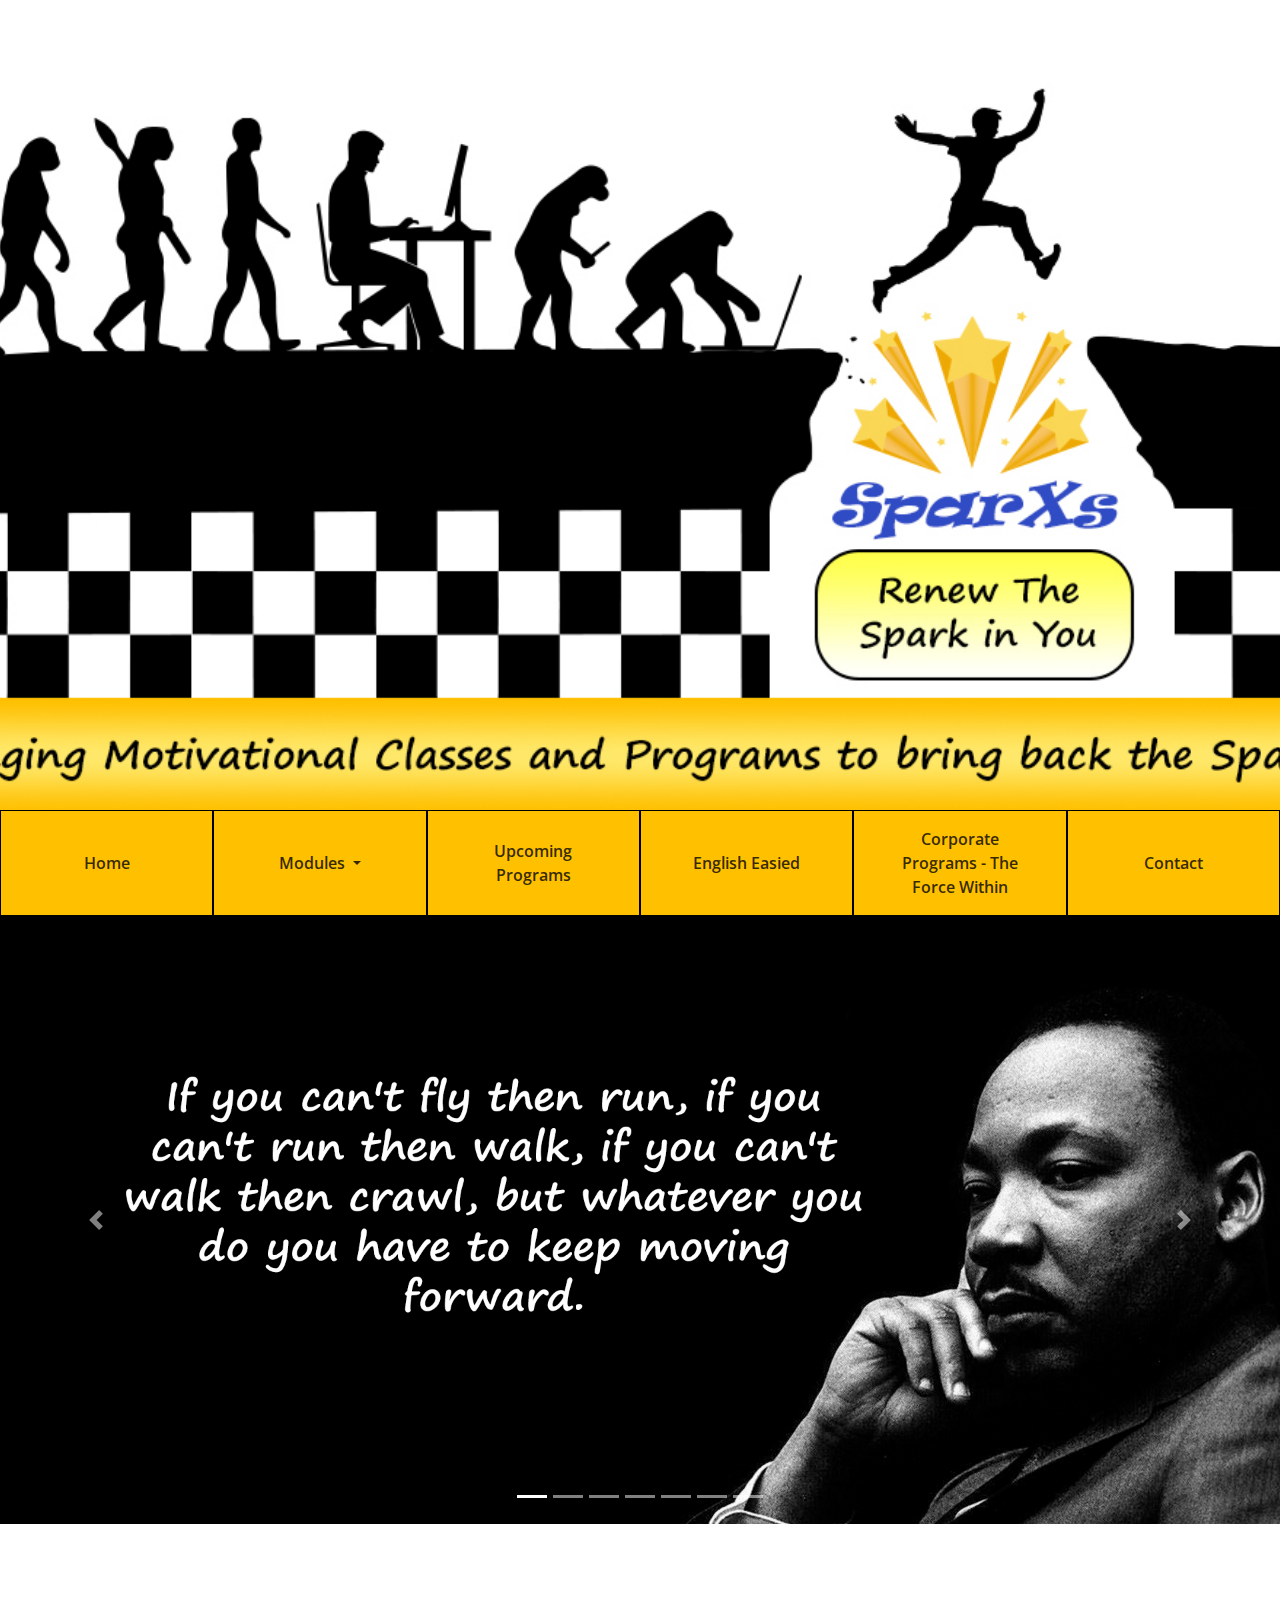
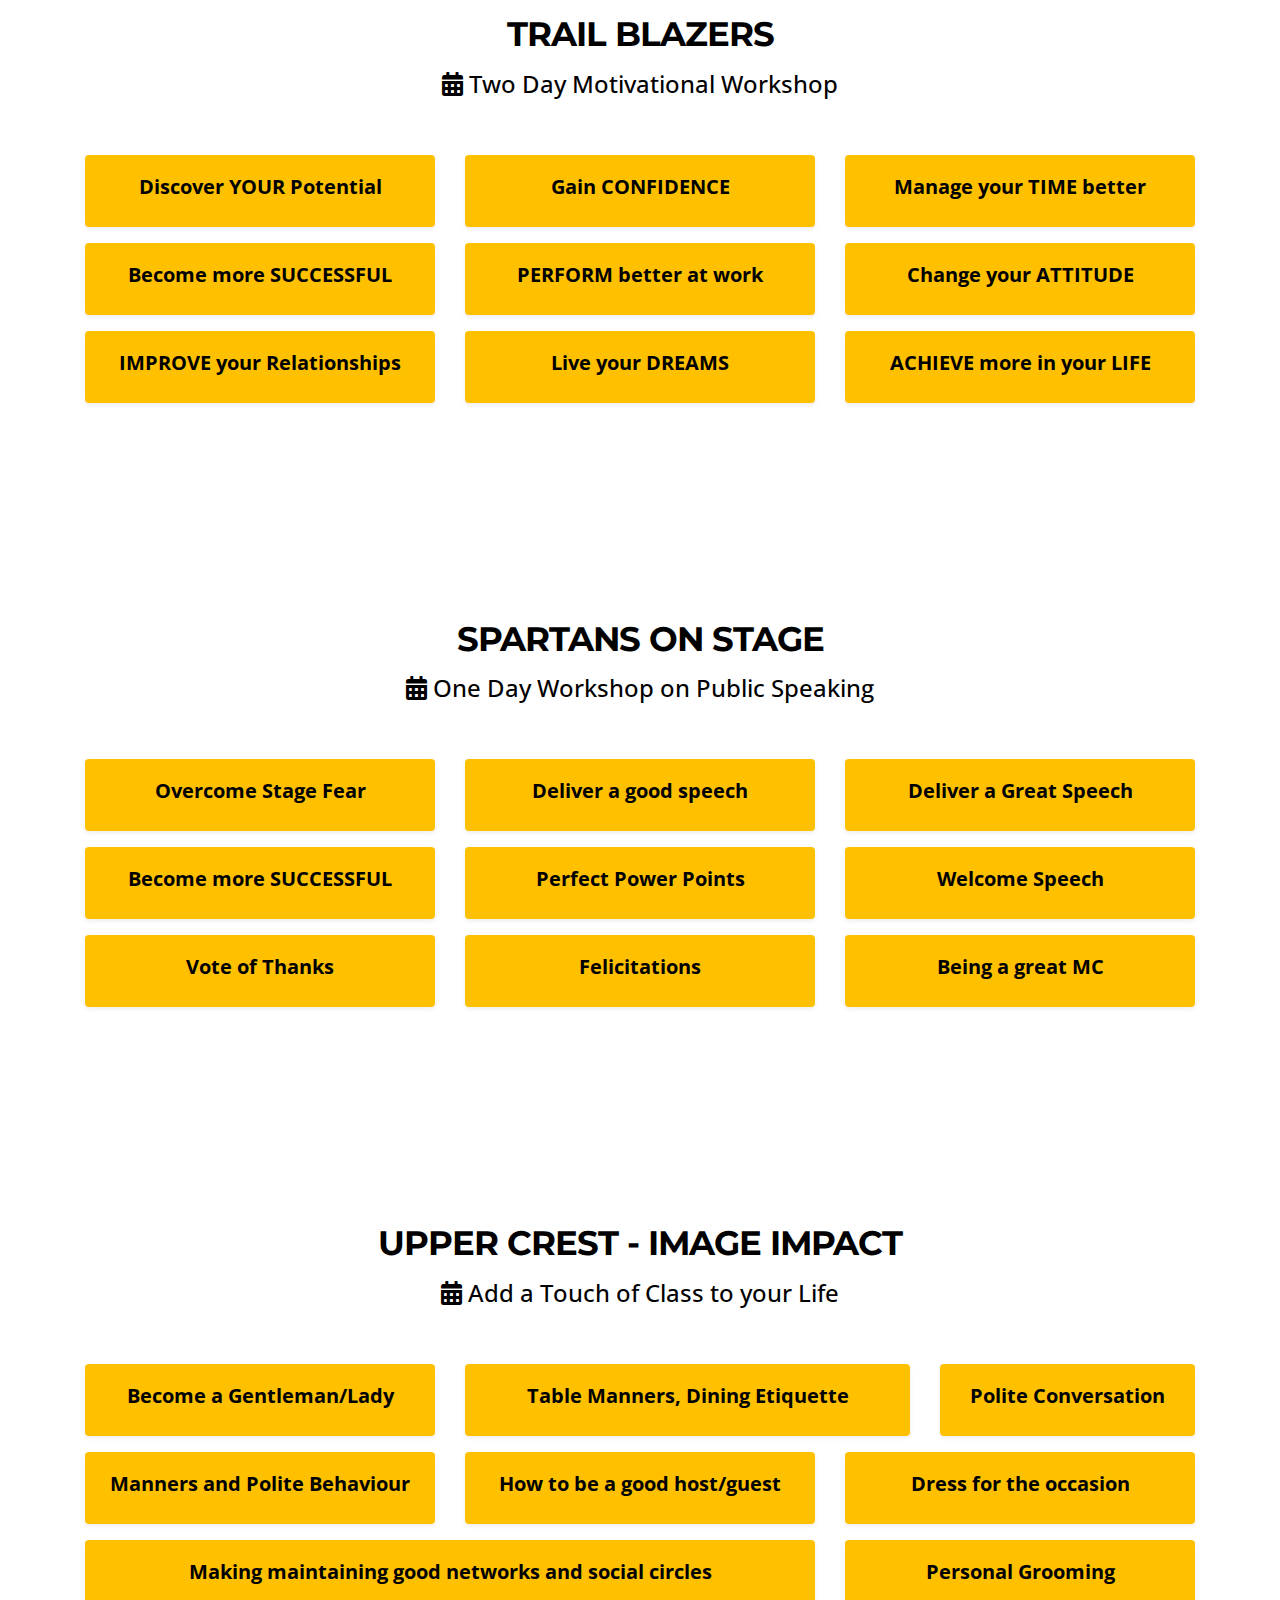
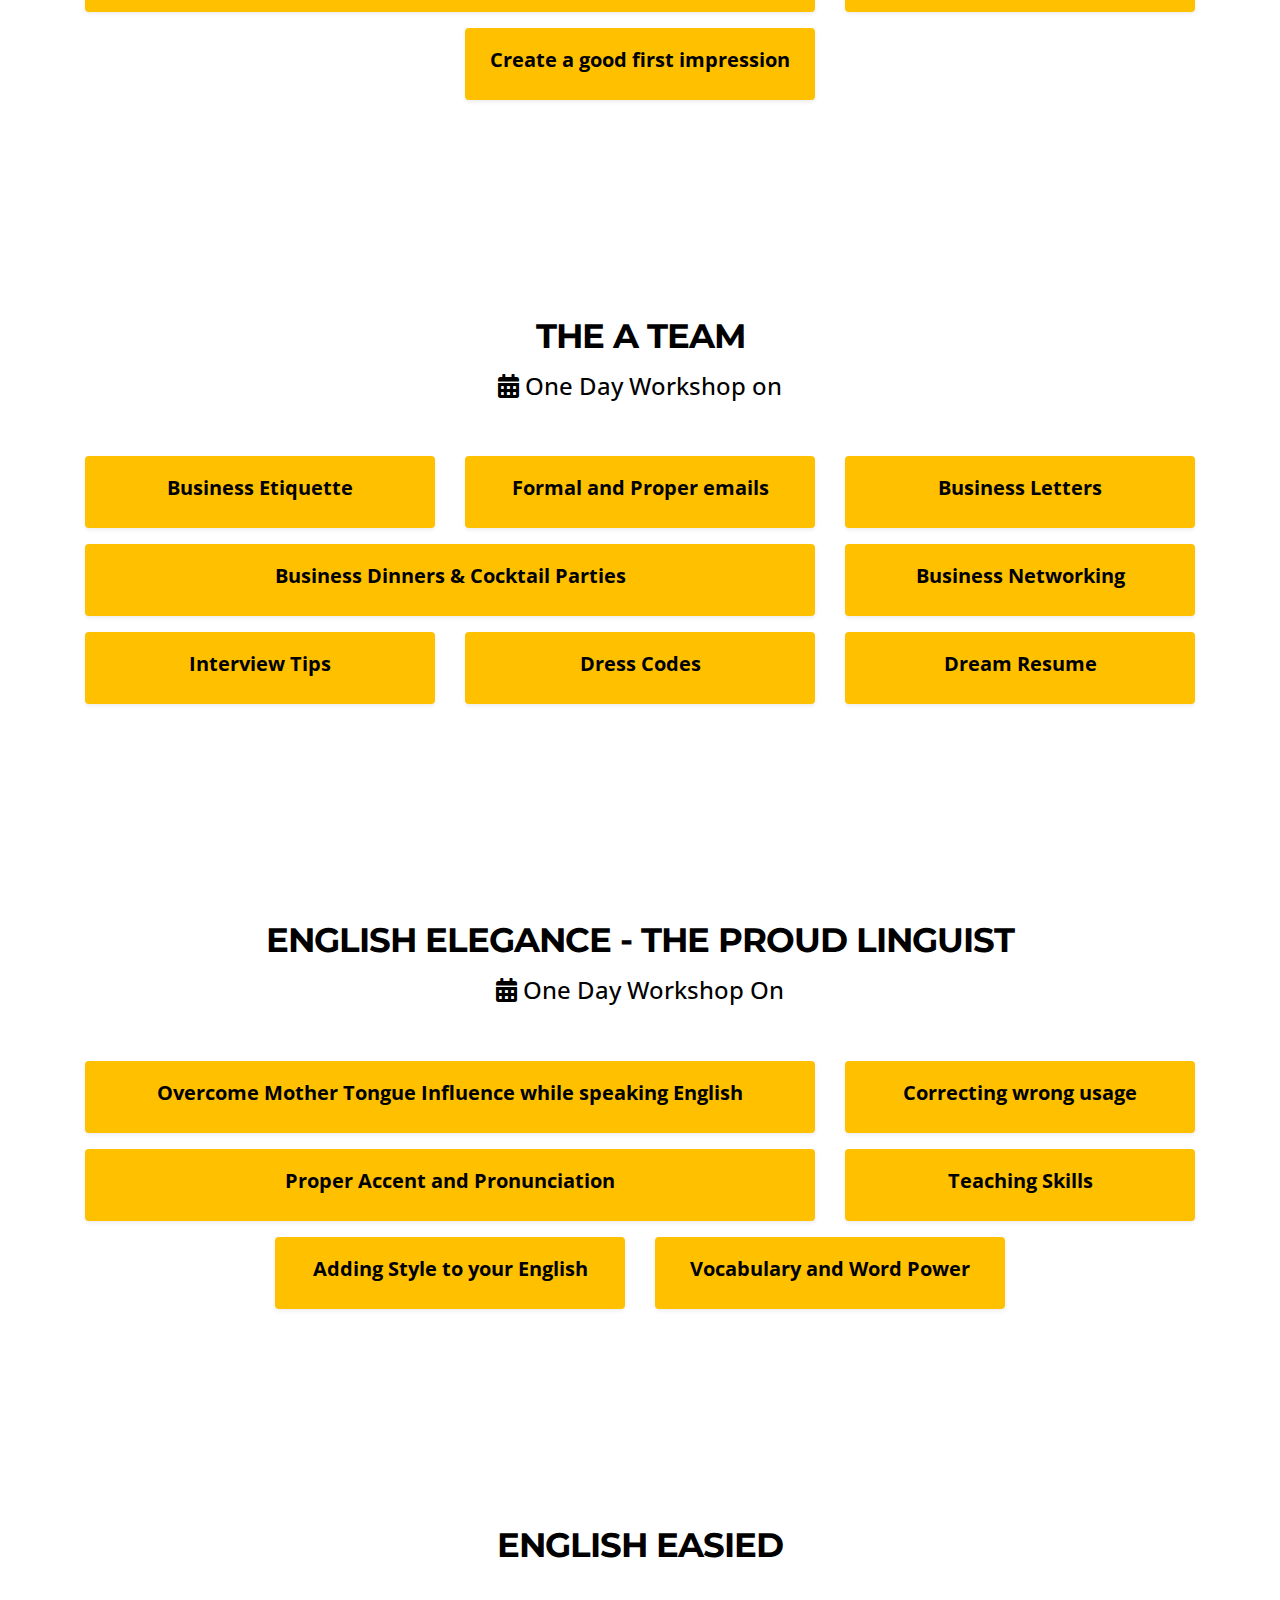
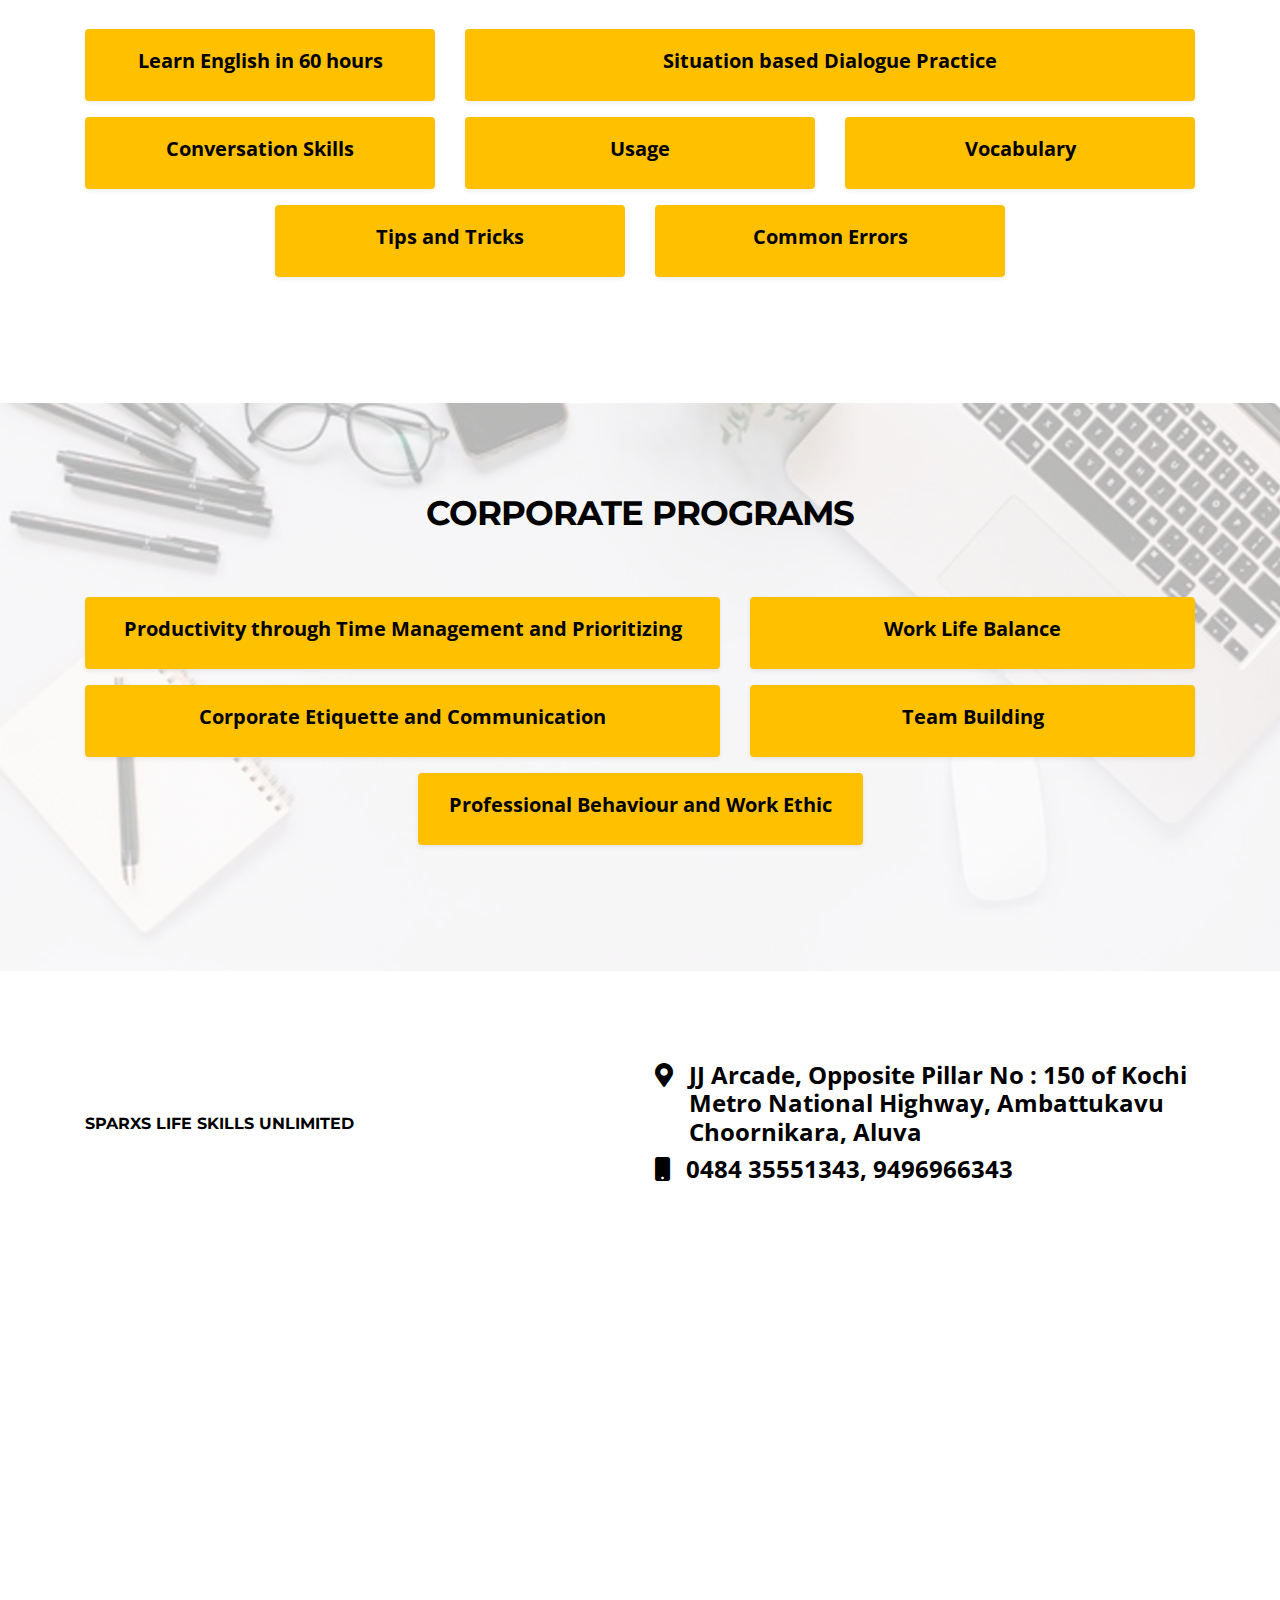
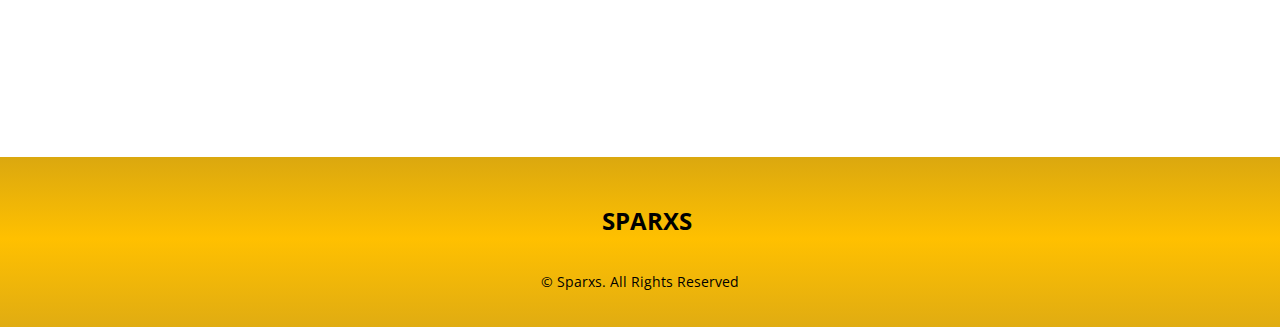
==== commit 56dc8b79: "slider images added" ====
--- a/index.html
+++ b/index.html
@@ -114,6 +114,84 @@
             <div class="carousel-item">
                 <img class="d-block w-100" src="img/apj.jpg" alt="Sixth slide">
             </div>
+            <div class="carousel-item">
+                <img class="d-block w-100" src="img/slider/01.jpg" alt="Second slide">
+            </div>
+            <div class="carousel-item">
+                <img class="d-block w-100" src="img/slider/02.jpg" alt="Third slide">
+            </div>
+            <div class="carousel-item">
+                <img class="d-block w-100" src="img/slider/03.jpg" alt="fourth slide">
+            </div>
+            <div class="carousel-item">
+                <img class="d-block w-100" src="img/slider/04.jpg" alt="Fifth slide">
+            </div>
+            <div class="carousel-item">
+                <img class="d-block w-100" src="img/slider/04.jpg" alt="Sixth slide">
+            </div>
+            <div class="carousel-item">
+                <img class="d-block w-100" src="img/slider/05.jpg" alt="Sixth slide">
+            </div>
+            <div class="carousel-item">
+                <img class="d-block w-100" src="img/slider/06.jpg" alt="Second slide">
+            </div>
+            <div class="carousel-item">
+                <img class="d-block w-100" src="img/slider/07.jpg" alt="Third slide">
+            </div>
+            <div class="carousel-item">
+                <img class="d-block w-100" src="img/slider/08.jpg" alt="fourth slide">
+            </div>
+            <div class="carousel-item">
+                <img class="d-block w-100" src="img/slider/09.jpg" alt="Fifth slide">
+            </div>
+            <div class="carousel-item">
+                <img class="d-block w-100" src="img/slider/10.jpg" alt="Sixth slide">
+            </div>
+            <div class="carousel-item">
+                <img class="d-block w-100" src="img/slider/11.jpg" alt="Sixth slide">
+            </div>
+            <div class="carousel-item">
+                <img class="d-block w-100" src="img/slider/12.jpg" alt="Second slide">
+            </div>
+            <div class="carousel-item">
+                <img class="d-block w-100" src="img/slider/13.jpg" alt="Third slide">
+            </div>
+            <div class="carousel-item">
+                <img class="d-block w-100" src="img/slider/14.jpg" alt="fourth slide">
+            </div>
+            <div class="carousel-item">
+                <img class="d-block w-100" src="img/slider/15.jpg" alt="Fifth slide">
+            </div>
+            <div class="carousel-item">
+                <img class="d-block w-100" src="img/slider/16.jpg" alt="Sixth slide">
+            </div>
+            <div class="carousel-item">
+                <img class="d-block w-100" src="img/slider/17.jpg" alt="Sixth slide">
+            </div>
+            <div class="carousel-item">
+                <img class="d-block w-100" src="img/slider/18.jpg" alt="Second slide">
+            </div>
+            <div class="carousel-item">
+                <img class="d-block w-100" src="img/slider/19.jpg" alt="Third slide">
+            </div>
+            <div class="carousel-item">
+                <img class="d-block w-100" src="img/slider/20.jpg" alt="fourth slide">
+            </div>
+            <div class="carousel-item">
+                <img class="d-block w-100" src="img/slider/21.jpg" alt="Fifth slide">
+            </div>
+            <div class="carousel-item">
+                <img class="d-block w-100" src="img/slider/22.jpg" alt="Sixth slide">
+            </div>
+            <div class="carousel-item">
+                <img class="d-block w-100" src="img/slider/23.jpg" alt="Sixth slide">
+            </div>
+            <div class="carousel-item">
+                <img class="d-block w-100" src="img/slider/24.jpg" alt="Second slide">
+            </div>
+            <div class="carousel-item">
+                <img class="d-block w-100" src="img/slider/25.jpg" alt="Third slide">
+            </div>
         </div>
         <a class="carousel-control-prev" href="#carouselExampleIndicators" role="button" data-slide="prev">
             <span class="carousel-control-prev-icon" aria-hidden="true"></span>
@@ -609,91 +687,91 @@
 
 
 <!--    Gallery-->
-    <section class="main-section">
-        <div class="container">
-            <div class="row">
-                <div class="col-lg-12">
-                    <div id="aniimated-thumbnials" class="light-gallery">
-                        <a href="img/gallery/01.jpg">
-                            <img src="img/gallery/01.jpg" />
-                        </a>
-                        <a href="img/gallery/02.jpg">
-                            <img src="img/gallery/02.jpg" />
-                        </a>
-                        <a href="img/gallery/03.jpg">
-                            <img src="img/gallery/03.jpg" />
-                        </a>
-                        <a href="img/gallery/04.jpg">
-                            <img src="img/gallery/04.jpg" />
-                        </a>
-                        <a href="img/gallery/05.jpg">
-                            <img src="img/gallery/05.jpg" />
-                        </a>
-                        <a href="img/gallery/06.jpg">
-                            <img src="img/gallery/06.jpg" />
-                        </a>
-                        <a href="img/gallery/07.jpg">
-                            <img src="img/gallery/07.jpg" />
-                        </a>
-                        <a href="img/gallery/08.jpg">
-                            <img src="img/gallery/08.jpg" />
-                        </a>
-                        <a href="img/gallery/09.jpg">
-                            <img src="img/gallery/09.jpg" />
-                        </a>
-                        <a href="img/gallery/10.jpg">
-                            <img src="img/gallery/10.jpg" />
-                        </a>
-                        <a href="img/gallery/11.jpg">
-                            <img src="img/gallery/11.jpg" />
-                        </a>
-                        <a href="img/gallery/12.jpg">
-                            <img src="img/gallery/12.jpg" />
-                        </a>
-                        <a href="img/gallery/13.jpg">
-                            <img src="img/gallery/13.jpg" />
-                        </a>
-                        <a href="img/gallery/14.jpg">
-                            <img src="img/gallery/14.jpg" />
-                        </a>
-                        <a href="img/gallery/15.jpg">
-                            <img src="img/gallery/15.jpg" />
-                        </a>
-                        <a href="img/gallery/16.jpg">
-                            <img src="img/gallery/16.jpg" />
-                        </a>
-                        <a href="img/gallery/17.jpg">
-                            <img src="img/gallery/17.jpg" />
-                        </a>
-                        <a href="img/gallery/18.jpg">
-                            <img src="img/gallery/18.jpg" />
-                        </a>
-                        <a href="img/gallery/19.jpg">
-                            <img src="img/gallery/19.jpg" />
-                        </a>
-                        <a href="img/gallery/20.jpg">
-                            <img src="img/gallery/20.jpg" />
-                        </a>
-                        <a href="img/gallery/21.jpg">
-                            <img src="img/gallery/21.jpg" />
-                        </a>
-                        <a href="img/gallery/22.jpg">
-                            <img src="img/gallery/22.jpg" />
-                        </a>
-                        <a href="img/gallery/23.jpg">
-                            <img src="img/gallery/23.jpg" />
-                        </a>
-                        <a href="img/gallery/24.jpg">
-                            <img src="img/gallery/24.jpg" />
-                        </a>
-                        <a href="img/gallery/25.jpg">
-                            <img src="img/gallery/25.jpg" />
-                        </a>
-                    </div>
-                </div>
-            </div>
-        </div>
-    </section>
+<!--    <section class="main-section">-->
+<!--        <div class="container">-->
+<!--            <div class="row">-->
+<!--                <div class="col-lg-12">-->
+<!--                    <div id="aniimated-thumbnials" class="light-gallery">-->
+<!--                        <a href="img/gallery/01.jpg">-->
+<!--                            <img src="img/gallery/01.jpg" />-->
+<!--                        </a>-->
+<!--                        <a href="img/gallery/02.jpg">-->
+<!--                            <img src="img/gallery/02.jpg" />-->
+<!--                        </a>-->
+<!--                        <a href="img/gallery/03.jpg">-->
+<!--                            <img src="img/gallery/03.jpg" />-->
+<!--                        </a>-->
+<!--                        <a href="img/gallery/04.jpg">-->
+<!--                            <img src="img/gallery/04.jpg" />-->
+<!--                        </a>-->
+<!--                        <a href="img/gallery/05.jpg">-->
+<!--                            <img src="img/gallery/05.jpg" />-->
+<!--                        </a>-->
+<!--                        <a href="img/gallery/06.jpg">-->
+<!--                            <img src="img/gallery/06.jpg" />-->
+<!--                        </a>-->
+<!--                        <a href="img/gallery/07.jpg">-->
+<!--                            <img src="img/gallery/07.jpg" />-->
+<!--                        </a>-->
+<!--                        <a href="img/gallery/08.jpg">-->
+<!--                            <img src="img/gallery/08.jpg" />-->
+<!--                        </a>-->
+<!--                        <a href="img/gallery/09.jpg">-->
+<!--                            <img src="img/gallery/09.jpg" />-->
+<!--                        </a>-->
+<!--                        <a href="img/gallery/10.jpg">-->
+<!--                            <img src="img/gallery/10.jpg" />-->
+<!--                        </a>-->
+<!--                        <a href="img/gallery/11.jpg">-->
+<!--                            <img src="img/gallery/11.jpg" />-->
+<!--                        </a>-->
+<!--                        <a href="img/gallery/12.jpg">-->
+<!--                            <img src="img/gallery/12.jpg" />-->
+<!--                        </a>-->
+<!--                        <a href="img/gallery/13.jpg">-->
+<!--                            <img src="img/gallery/13.jpg" />-->
+<!--                        </a>-->
+<!--                        <a href="img/gallery/14.jpg">-->
+<!--                            <img src="img/gallery/14.jpg" />-->
+<!--                        </a>-->
+<!--                        <a href="img/gallery/15.jpg">-->
+<!--                            <img src="img/gallery/15.jpg" />-->
+<!--                        </a>-->
+<!--                        <a href="img/gallery/16.jpg">-->
+<!--                            <img src="img/gallery/16.jpg" />-->
+<!--                        </a>-->
+<!--                        <a href="img/gallery/17.jpg">-->
+<!--                            <img src="img/gallery/17.jpg" />-->
+<!--                        </a>-->
+<!--                        <a href="img/gallery/18.jpg">-->
+<!--                            <img src="img/gallery/18.jpg" />-->
+<!--                        </a>-->
+<!--                        <a href="img/gallery/19.jpg">-->
+<!--                            <img src="img/gallery/19.jpg" />-->
+<!--                        </a>-->
+<!--                        <a href="img/gallery/20.jpg">-->
+<!--                            <img src="img/gallery/20.jpg" />-->
+<!--                        </a>-->
+<!--                        <a href="img/gallery/21.jpg">-->
+<!--                            <img src="img/gallery/21.jpg" />-->
+<!--                        </a>-->
+<!--                        <a href="img/gallery/22.jpg">-->
+<!--                            <img src="img/gallery/22.jpg" />-->
+<!--                        </a>-->
+<!--                        <a href="img/gallery/23.jpg">-->
+<!--                            <img src="img/gallery/23.jpg" />-->
+<!--                        </a>-->
+<!--                        <a href="img/gallery/24.jpg">-->
+<!--                            <img src="img/gallery/24.jpg" />-->
+<!--                        </a>-->
+<!--                        <a href="img/gallery/25.jpg">-->
+<!--                            <img src="img/gallery/25.jpg" />-->
+<!--                        </a>-->
+<!--                    </div>-->
+<!--                </div>-->
+<!--            </div>-->
+<!--        </div>-->
+<!--    </section>-->
 
     <section class="main-section" id="contact"
         style="background: url('img/map.png') center center no-repeat;background-attachment: fixed;background-size: contain;">
--- a/css/responsive.css
+++ b/css/responsive.css
@@ -50,9 +50,8 @@
 	}
 	.navbar-light .navbar-toggler {
 		color: rgba(0,0,0,.5);
-		border-color: rgba(0,0,0,.1);
 		margin: 10px auto;
-		border: 0;
+		border: none;
 		outline: 0;
 	}
 	.navbar-light .navbar-nav .nav-item {
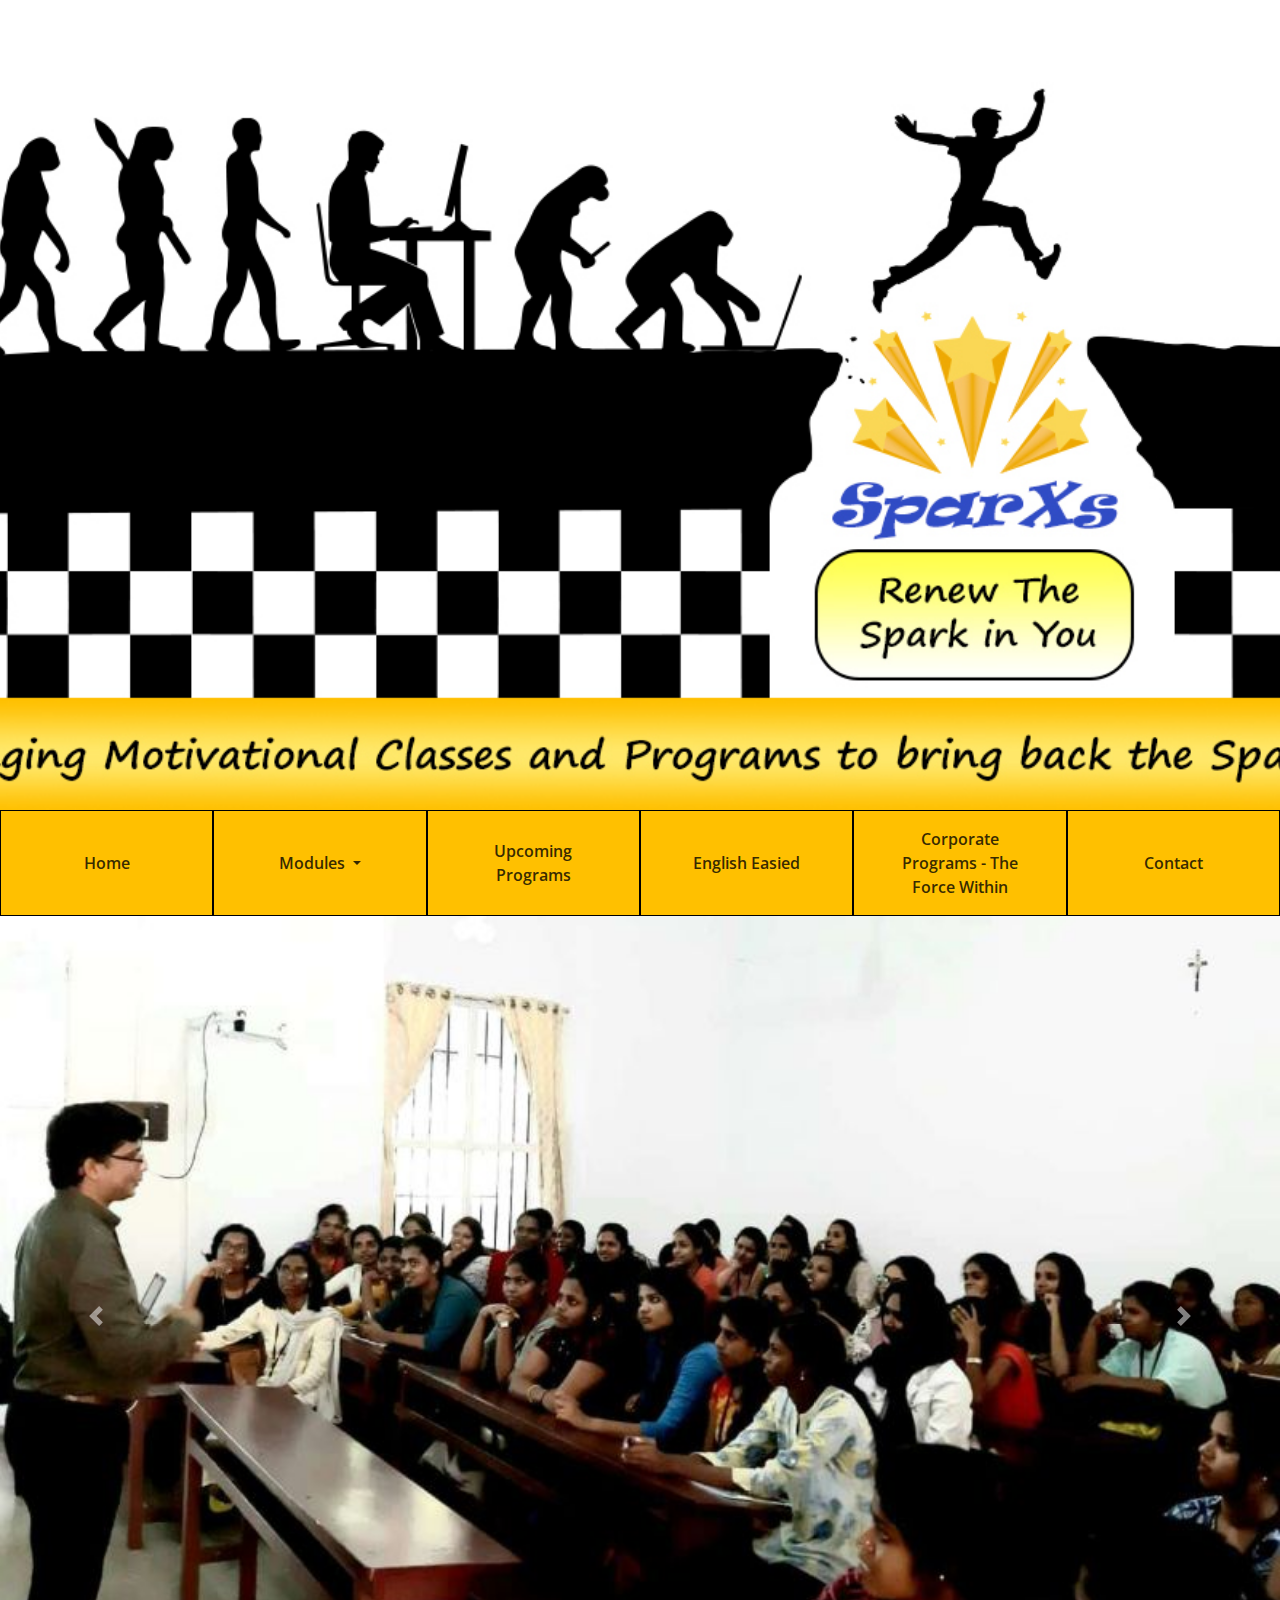
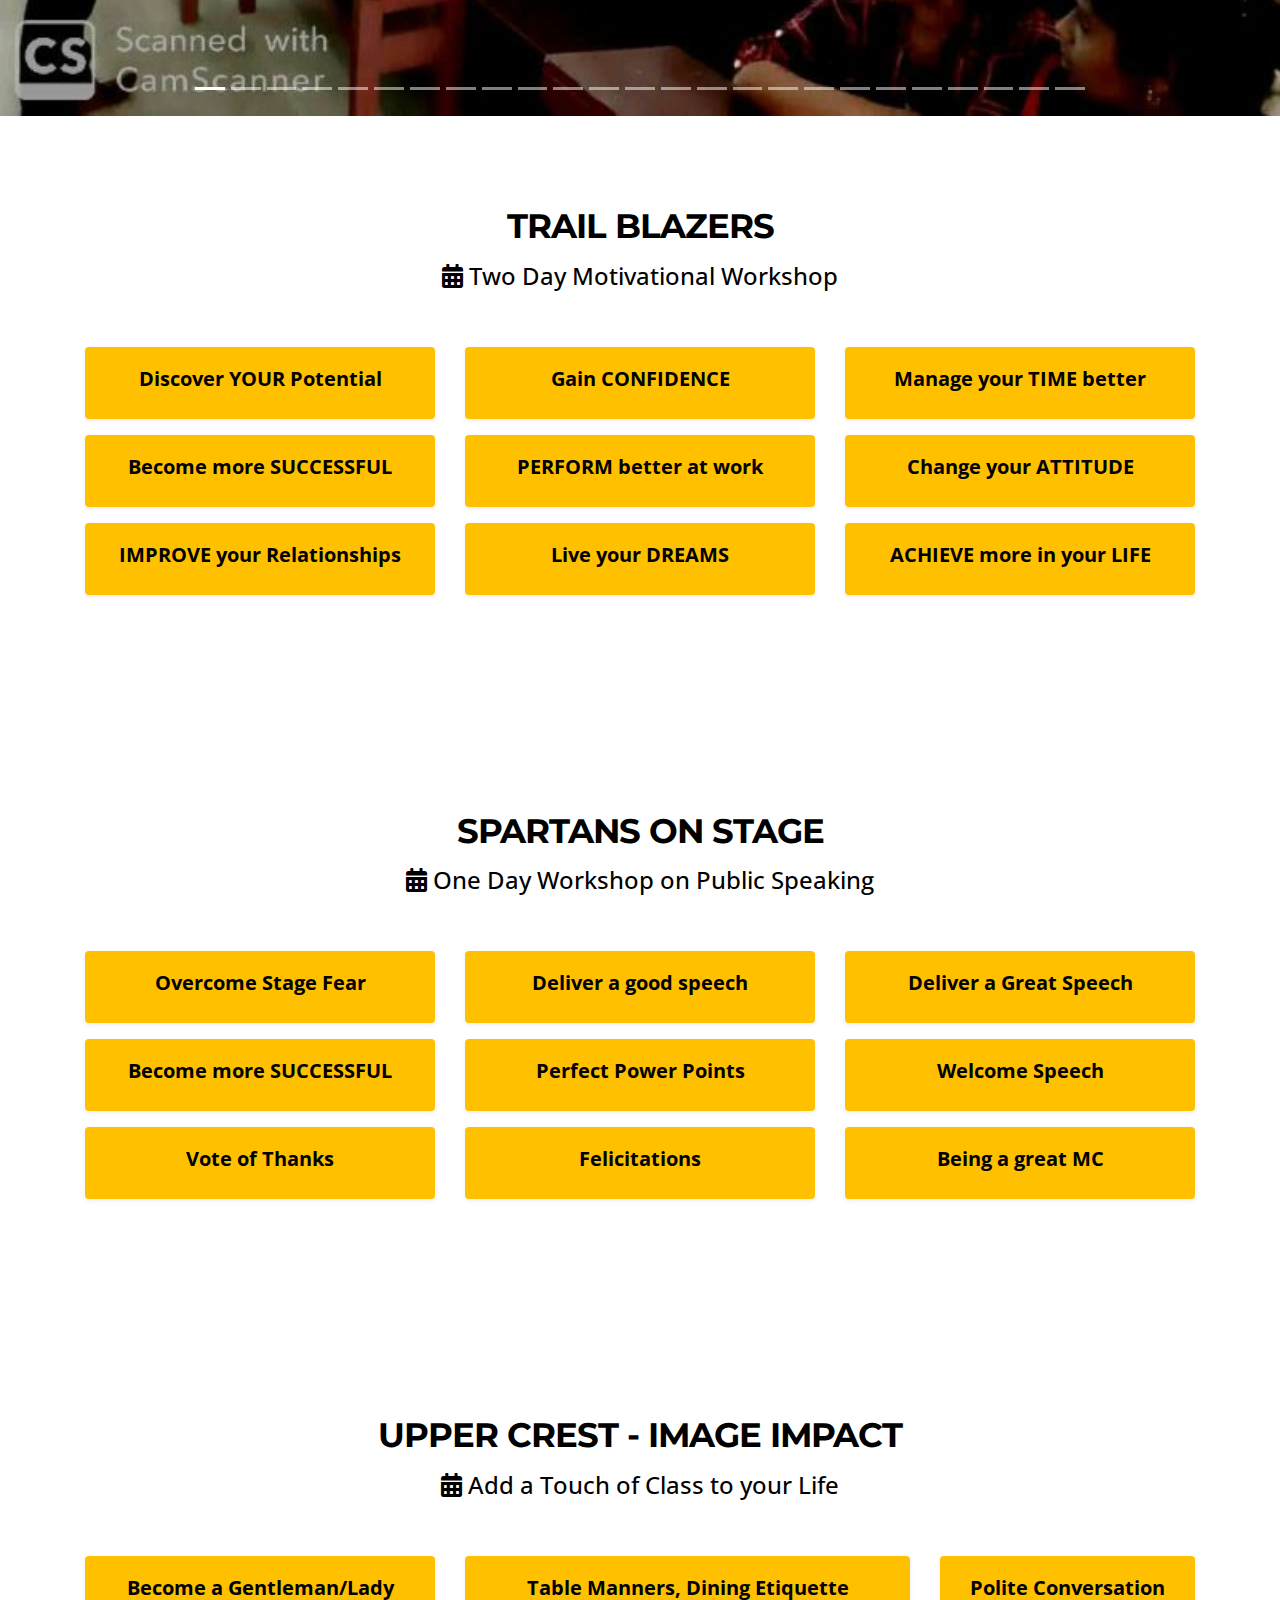
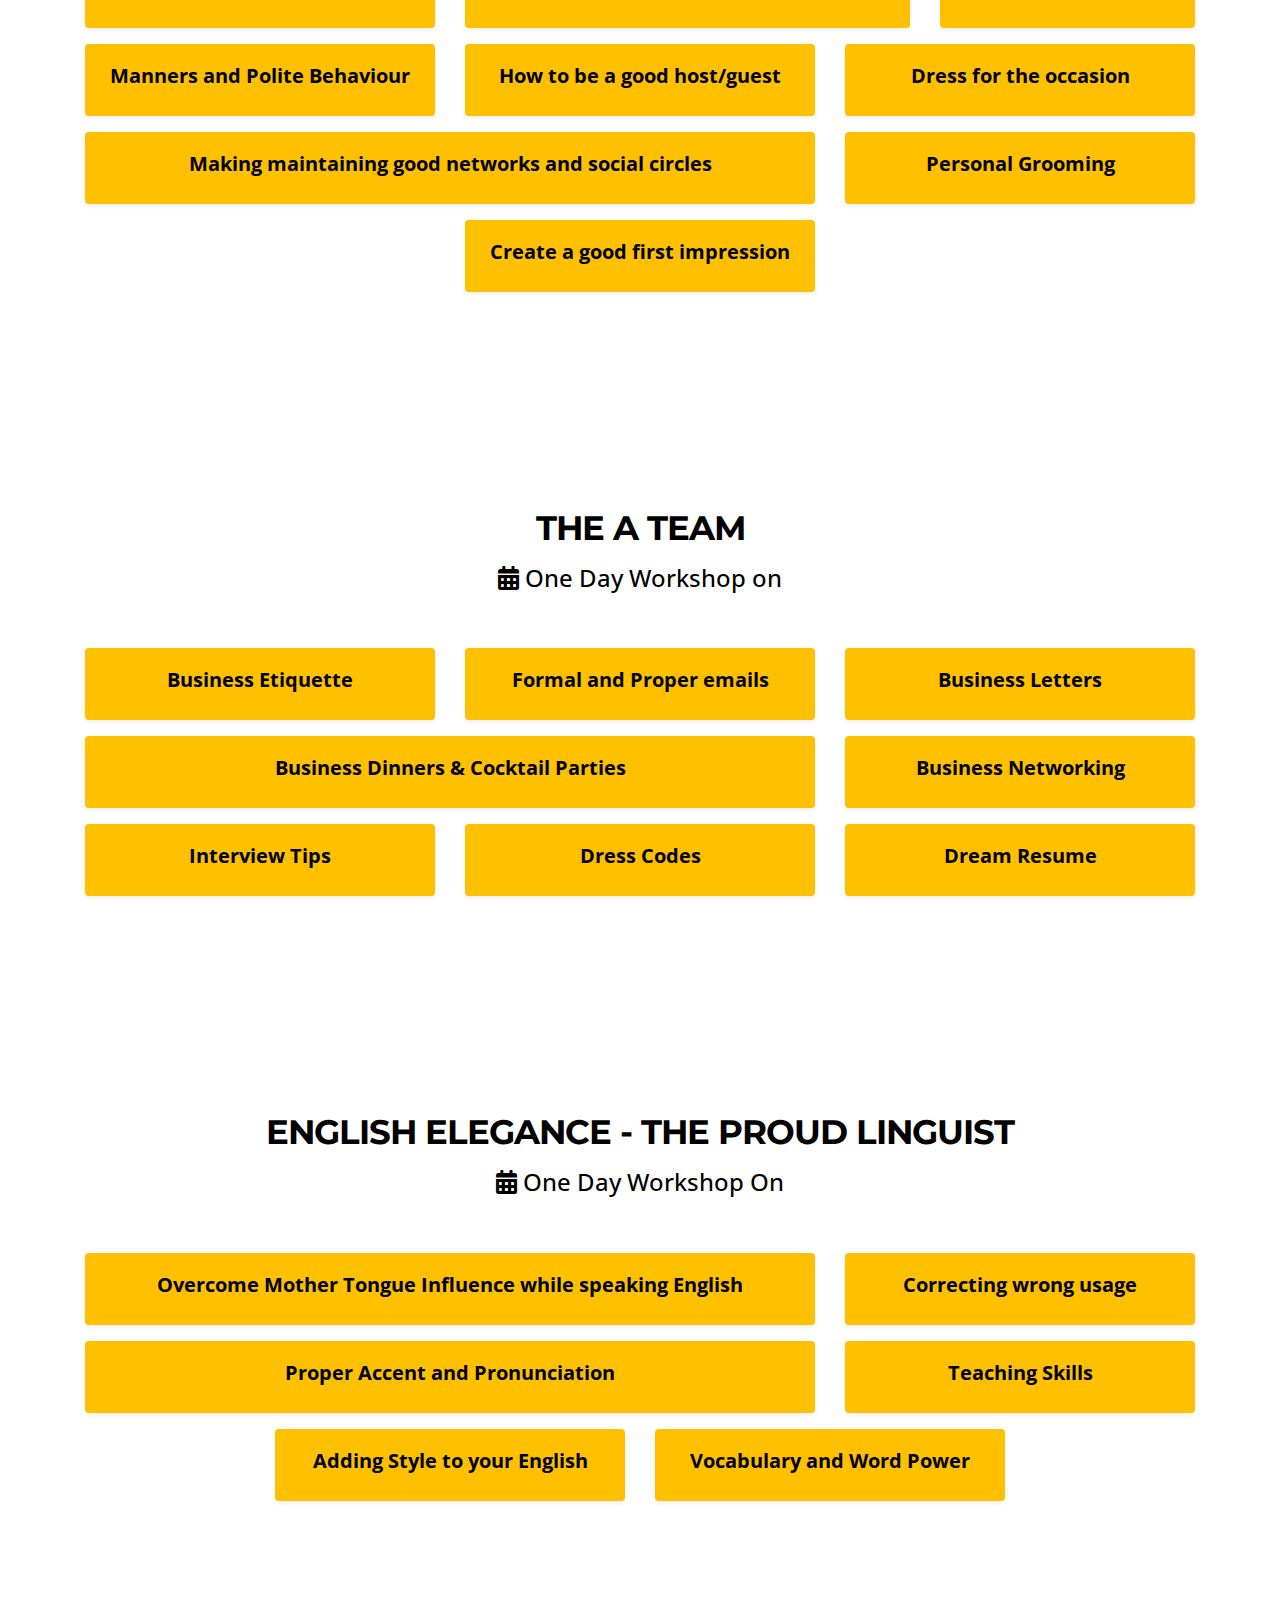
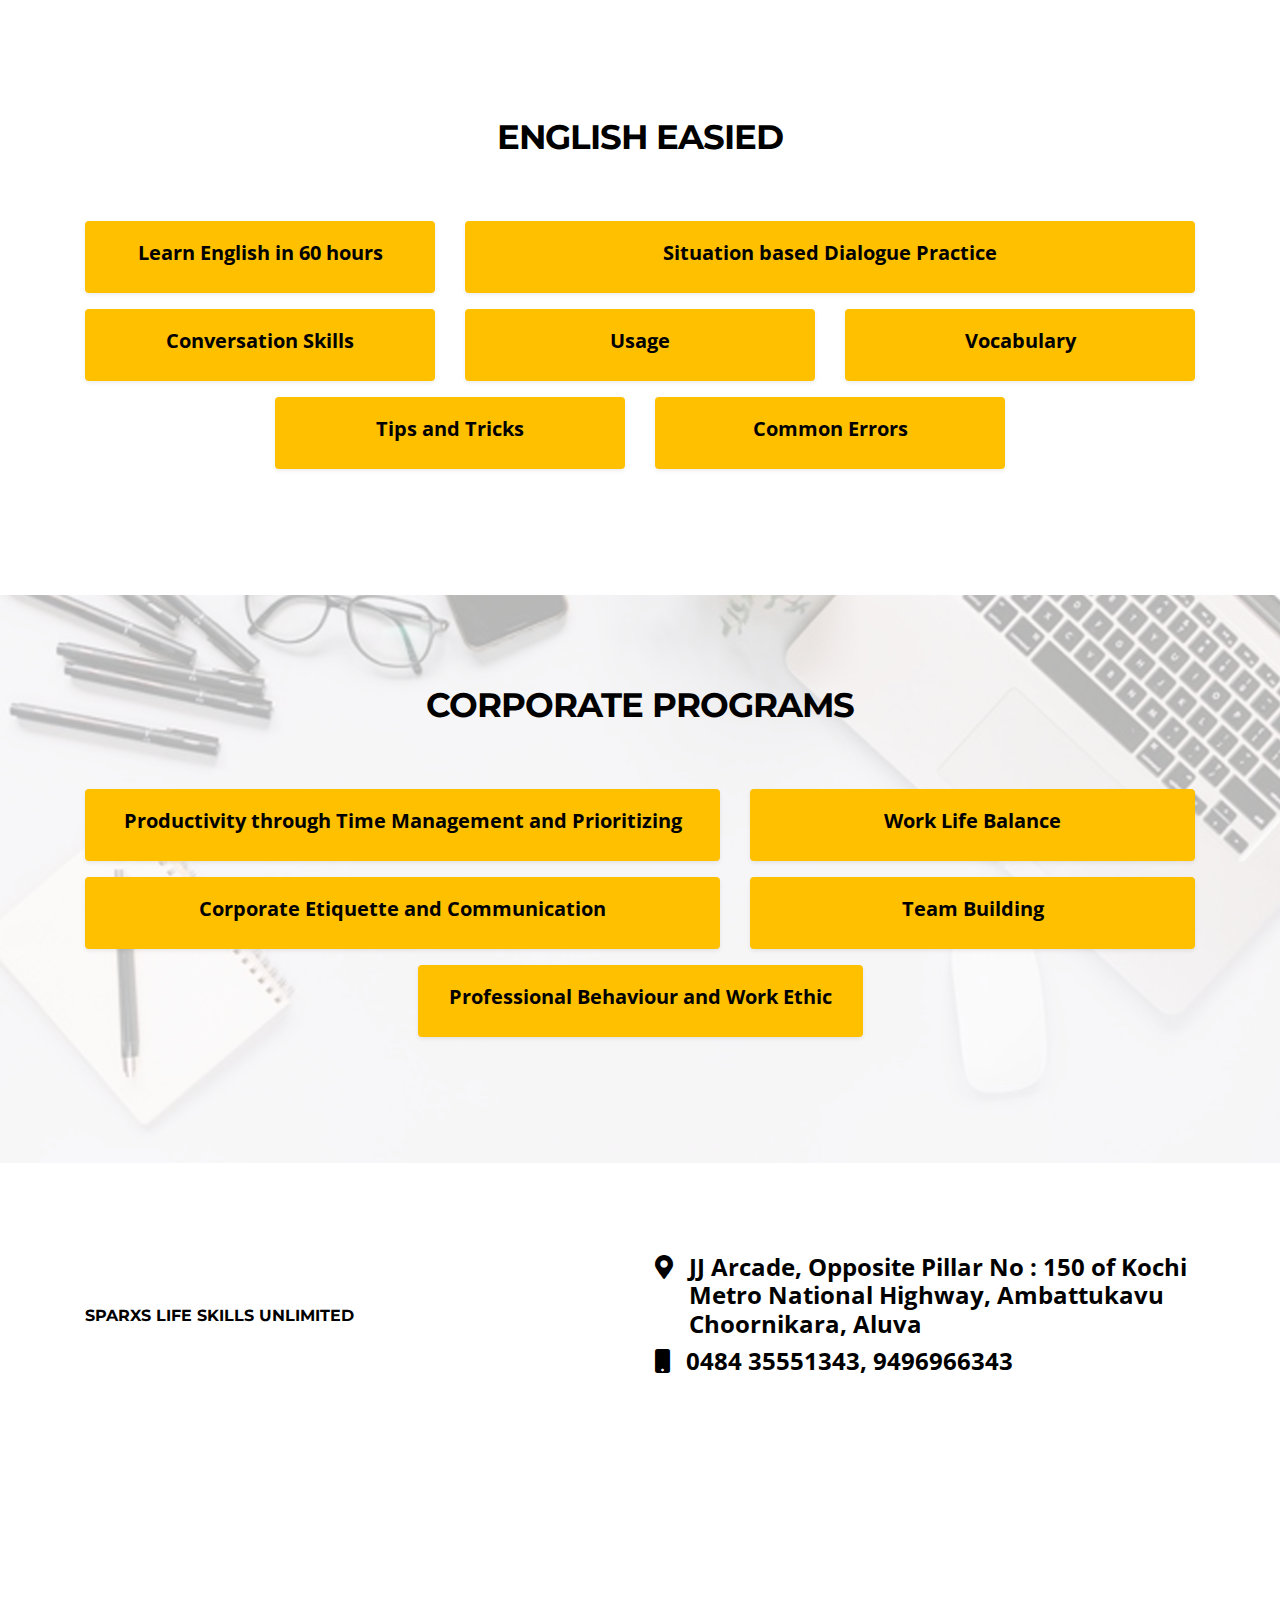
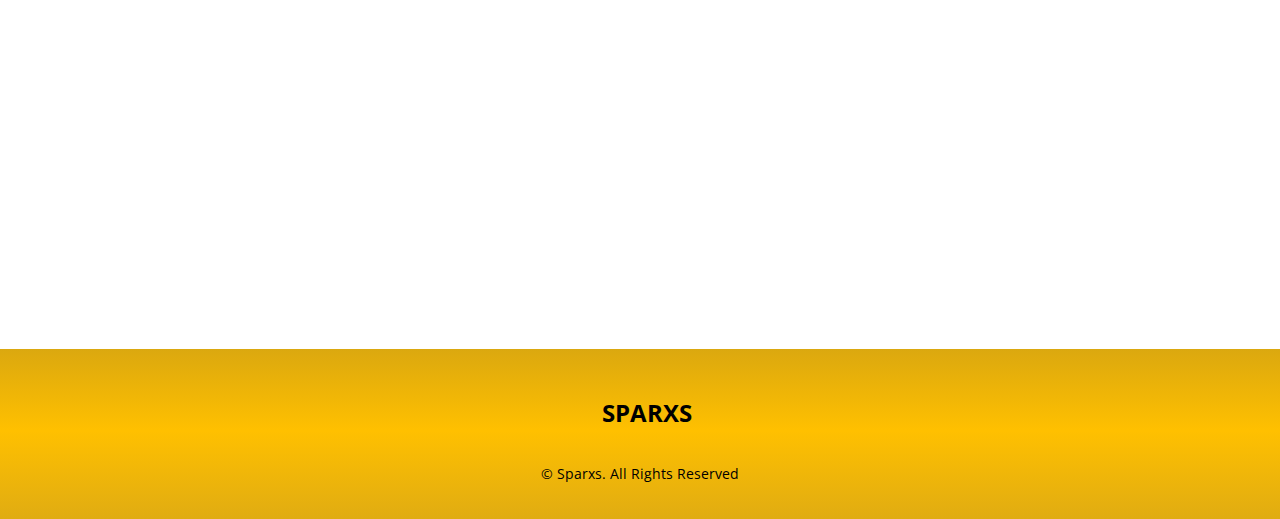
==== commit d587f3c5: "slider images added" ====
--- a/index.html
+++ b/index.html
@@ -91,106 +91,124 @@
             <li data-target="#carouselExampleIndicators" data-slide-to="4"></li>
             <li data-target="#carouselExampleIndicators" data-slide-to="5"></li>
             <li data-target="#carouselExampleIndicators" data-slide-to="6"></li>
+            <li data-target="#carouselExampleIndicators" data-slide-to="7"></li>
+            <li data-target="#carouselExampleIndicators" data-slide-to="8"></li>
+            <li data-target="#carouselExampleIndicators" data-slide-to="9"></li>
+            <li data-target="#carouselExampleIndicators" data-slide-to="10"></li>
+            <li data-target="#carouselExampleIndicators" data-slide-to="11"></li>
+            <li data-target="#carouselExampleIndicators" data-slide-to="12"></li>
+            <li data-target="#carouselExampleIndicators" data-slide-to="13"></li>
+            <li data-target="#carouselExampleIndicators" data-slide-to="14"></li>
+            <li data-target="#carouselExampleIndicators" data-slide-to="15"></li>
+            <li data-target="#carouselExampleIndicators" data-slide-to="16"></li>
+            <li data-target="#carouselExampleIndicators" data-slide-to="17"></li>
+            <li data-target="#carouselExampleIndicators" data-slide-to="18"></li>
+            <li data-target="#carouselExampleIndicators" data-slide-to="19"></li>
+            <li data-target="#carouselExampleIndicators" data-slide-to="20"></li>
+            <li data-target="#carouselExampleIndicators" data-slide-to="21"></li>
+            <li data-target="#carouselExampleIndicators" data-slide-to="22"></li>
+            <li data-target="#carouselExampleIndicators" data-slide-to="23"></li>
+            <li data-target="#carouselExampleIndicators" data-slide-to="24"></li>
         </ol>
         <div class="carousel-inner">
+<!--            <div class="carousel-item active">-->
+<!--                <img class="d-block w-100" src="img/martin-luther.jpg" alt="First slide">-->
+<!--            </div>-->
+<!--            <div class="carousel-item">-->
+<!--                <img class="d-block w-100" src="img/buddha.jpg" alt="Second slide">-->
+<!--            </div>-->
+<!--            <div class="carousel-item">-->
+<!--                <img class="d-block w-100" src="img/gandhi.jpg" alt="Third slide">-->
+<!--            </div>-->
+<!--            <div class="carousel-item">-->
+<!--                <img class="d-block w-100" src="img/steve.jpg" alt="fourth slide">-->
+<!--            </div>-->
+<!--            <div class="carousel-item">-->
+<!--                <img class="d-block w-100" src="img/einstien.jpg" alt="Fifth slide">-->
+<!--            </div>-->
+<!--            <div class="carousel-item">-->
+<!--                <img class="d-block w-100" src="img/nelson.jpg" alt="Sixth slide">-->
+<!--            </div>-->
+<!--            <div class="carousel-item">-->
+<!--                <img class="d-block w-100" src="img/apj.jpg" alt="Sixth slide">-->
+<!--            </div>-->
             <div class="carousel-item active">
-                <img class="d-block w-100" src="img/martin-luther.jpg" alt="First slide">
-            </div>
-            <div class="carousel-item">
-                <img class="d-block w-100" src="img/buddha.jpg" alt="Second slide">
-            </div>
-            <div class="carousel-item">
-                <img class="d-block w-100" src="img/gandhi.jpg" alt="Third slide">
-            </div>
-            <div class="carousel-item">
-                <img class="d-block w-100" src="img/steve.jpg" alt="fourth slide">
-            </div>
-            <div class="carousel-item">
-                <img class="d-block w-100" src="img/einstien.jpg" alt="Fifth slide">
-            </div>
-            <div class="carousel-item">
-                <img class="d-block w-100" src="img/nelson.jpg" alt="Sixth slide">
-            </div>
-            <div class="carousel-item">
-                <img class="d-block w-100" src="img/apj.jpg" alt="Sixth slide">
-            </div>
-            <div class="carousel-item">
-                <img class="d-block w-100" src="img/slider/01.jpg" alt="Second slide">
-            </div>
-            <div class="carousel-item">
-                <img class="d-block w-100" src="img/slider/02.jpg" alt="Third slide">
-            </div>
-            <div class="carousel-item">
-                <img class="d-block w-100" src="img/slider/03.jpg" alt="fourth slide">
-            </div>
-            <div class="carousel-item">
-                <img class="d-block w-100" src="img/slider/04.jpg" alt="Fifth slide">
-            </div>
-            <div class="carousel-item">
-                <img class="d-block w-100" src="img/slider/04.jpg" alt="Sixth slide">
-            </div>
-            <div class="carousel-item">
-                <img class="d-block w-100" src="img/slider/05.jpg" alt="Sixth slide">
-            </div>
-            <div class="carousel-item">
-                <img class="d-block w-100" src="img/slider/06.jpg" alt="Second slide">
-            </div>
-            <div class="carousel-item">
-                <img class="d-block w-100" src="img/slider/07.jpg" alt="Third slide">
-            </div>
-            <div class="carousel-item">
-                <img class="d-block w-100" src="img/slider/08.jpg" alt="fourth slide">
-            </div>
-            <div class="carousel-item">
-                <img class="d-block w-100" src="img/slider/09.jpg" alt="Fifth slide">
-            </div>
-            <div class="carousel-item">
-                <img class="d-block w-100" src="img/slider/10.jpg" alt="Sixth slide">
-            </div>
-            <div class="carousel-item">
-                <img class="d-block w-100" src="img/slider/11.jpg" alt="Sixth slide">
-            </div>
-            <div class="carousel-item">
-                <img class="d-block w-100" src="img/slider/12.jpg" alt="Second slide">
-            </div>
-            <div class="carousel-item">
-                <img class="d-block w-100" src="img/slider/13.jpg" alt="Third slide">
-            </div>
-            <div class="carousel-item">
-                <img class="d-block w-100" src="img/slider/14.jpg" alt="fourth slide">
-            </div>
-            <div class="carousel-item">
-                <img class="d-block w-100" src="img/slider/15.jpg" alt="Fifth slide">
-            </div>
-            <div class="carousel-item">
-                <img class="d-block w-100" src="img/slider/16.jpg" alt="Sixth slide">
-            </div>
-            <div class="carousel-item">
-                <img class="d-block w-100" src="img/slider/17.jpg" alt="Sixth slide">
-            </div>
-            <div class="carousel-item">
-                <img class="d-block w-100" src="img/slider/18.jpg" alt="Second slide">
-            </div>
-            <div class="carousel-item">
-                <img class="d-block w-100" src="img/slider/19.jpg" alt="Third slide">
-            </div>
-            <div class="carousel-item">
-                <img class="d-block w-100" src="img/slider/20.jpg" alt="fourth slide">
-            </div>
-            <div class="carousel-item">
-                <img class="d-block w-100" src="img/slider/21.jpg" alt="Fifth slide">
-            </div>
-            <div class="carousel-item">
-                <img class="d-block w-100" src="img/slider/22.jpg" alt="Sixth slide">
-            </div>
-            <div class="carousel-item">
-                <img class="d-block w-100" src="img/slider/23.jpg" alt="Sixth slide">
-            </div>
-            <div class="carousel-item">
-                <img class="d-block w-100" src="img/slider/24.jpg" alt="Second slide">
-            </div>
-            <div class="carousel-item">
-                <img class="d-block w-100" src="img/slider/25.jpg" alt="Third slide">
+                <img class="d-block w-100" src="img/gallery/01.jpg" alt="Second slide">
+            </div>
+            <div class="carousel-item">
+                <img class="d-block w-100" src="img/gallery/02.jpg" alt="Third slide">
+            </div>
+            <div class="carousel-item">
+                <img class="d-block w-100" src="img/gallery/03.jpg" alt="fourth slide">
+            </div>
+            <div class="carousel-item">
+                <img class="d-block w-100" src="img/gallery/04.jpg" alt="Fifth slide">
+            </div>
+            <div class="carousel-item">
+                <img class="d-block w-100" src="img/gallery/04.jpg" alt="Sixth slide">
+            </div>
+            <div class="carousel-item">
+                <img class="d-block w-100" src="img/gallery/05.jpg" alt="Sixth slide">
+            </div>
+            <div class="carousel-item">
+                <img class="d-block w-100" src="img/gallery/06.jpg" alt="Second slide">
+            </div>
+            <div class="carousel-item">
+                <img class="d-block w-100" src="img/gallery/07.jpg" alt="Third slide">
+            </div>
+            <div class="carousel-item">
+                <img class="d-block w-100" src="img/gallery/08.jpg" alt="fourth slide">
+            </div>
+            <div class="carousel-item">
+                <img class="d-block w-100" src="img/gallery/09.jpg" alt="Fifth slide">
+            </div>
+            <div class="carousel-item">
+                <img class="d-block w-100" src="img/gallery/10.jpg" alt="Sixth slide">
+            </div>
+            <div class="carousel-item">
+                <img class="d-block w-100" src="img/gallery/11.jpg" alt="Sixth slide">
+            </div>
+            <div class="carousel-item">
+                <img class="d-block w-100" src="img/gallery/12.jpg" alt="Second slide">
+            </div>
+            <div class="carousel-item">
+                <img class="d-block w-100" src="img/gallery/13.jpg" alt="Third slide">
+            </div>
+            <div class="carousel-item">
+                <img class="d-block w-100" src="img/gallery/14.jpg" alt="fourth slide">
+            </div>
+            <div class="carousel-item">
+                <img class="d-block w-100" src="img/gallery/15.jpg" alt="Fifth slide">
+            </div>
+            <div class="carousel-item">
+                <img class="d-block w-100" src="img/gallery/16.jpg" alt="Sixth slide">
+            </div>
+            <div class="carousel-item">
+                <img class="d-block w-100" src="img/gallery/17.jpg" alt="Sixth slide">
+            </div>
+            <div class="carousel-item">
+                <img class="d-block w-100" src="img/gallery/18.jpg" alt="Second slide">
+            </div>
+            <div class="carousel-item">
+                <img class="d-block w-100" src="img/gallery/19.jpg" alt="Third slide">
+            </div>
+            <div class="carousel-item">
+                <img class="d-block w-100" src="img/gallery/20.jpg" alt="fourth slide">
+            </div>
+            <div class="carousel-item">
+                <img class="d-block w-100" src="img/gallery/21.jpg" alt="Fifth slide">
+            </div>
+            <div class="carousel-item">
+                <img class="d-block w-100" src="img/gallery/22.jpg" alt="Sixth slide">
+            </div>
+            <div class="carousel-item">
+                <img class="d-block w-100" src="img/gallery/23.jpg" alt="Sixth slide">
+            </div>
+            <div class="carousel-item">
+                <img class="d-block w-100" src="img/gallery/24.jpg" alt="Second slide">
+            </div>
+            <div class="carousel-item">
+                <img class="d-block w-100" src="img/gallery/25.jpg" alt="Third slide">
             </div>
         </div>
         <a class="carousel-control-prev" href="#carouselExampleIndicators" role="button" data-slide="prev">
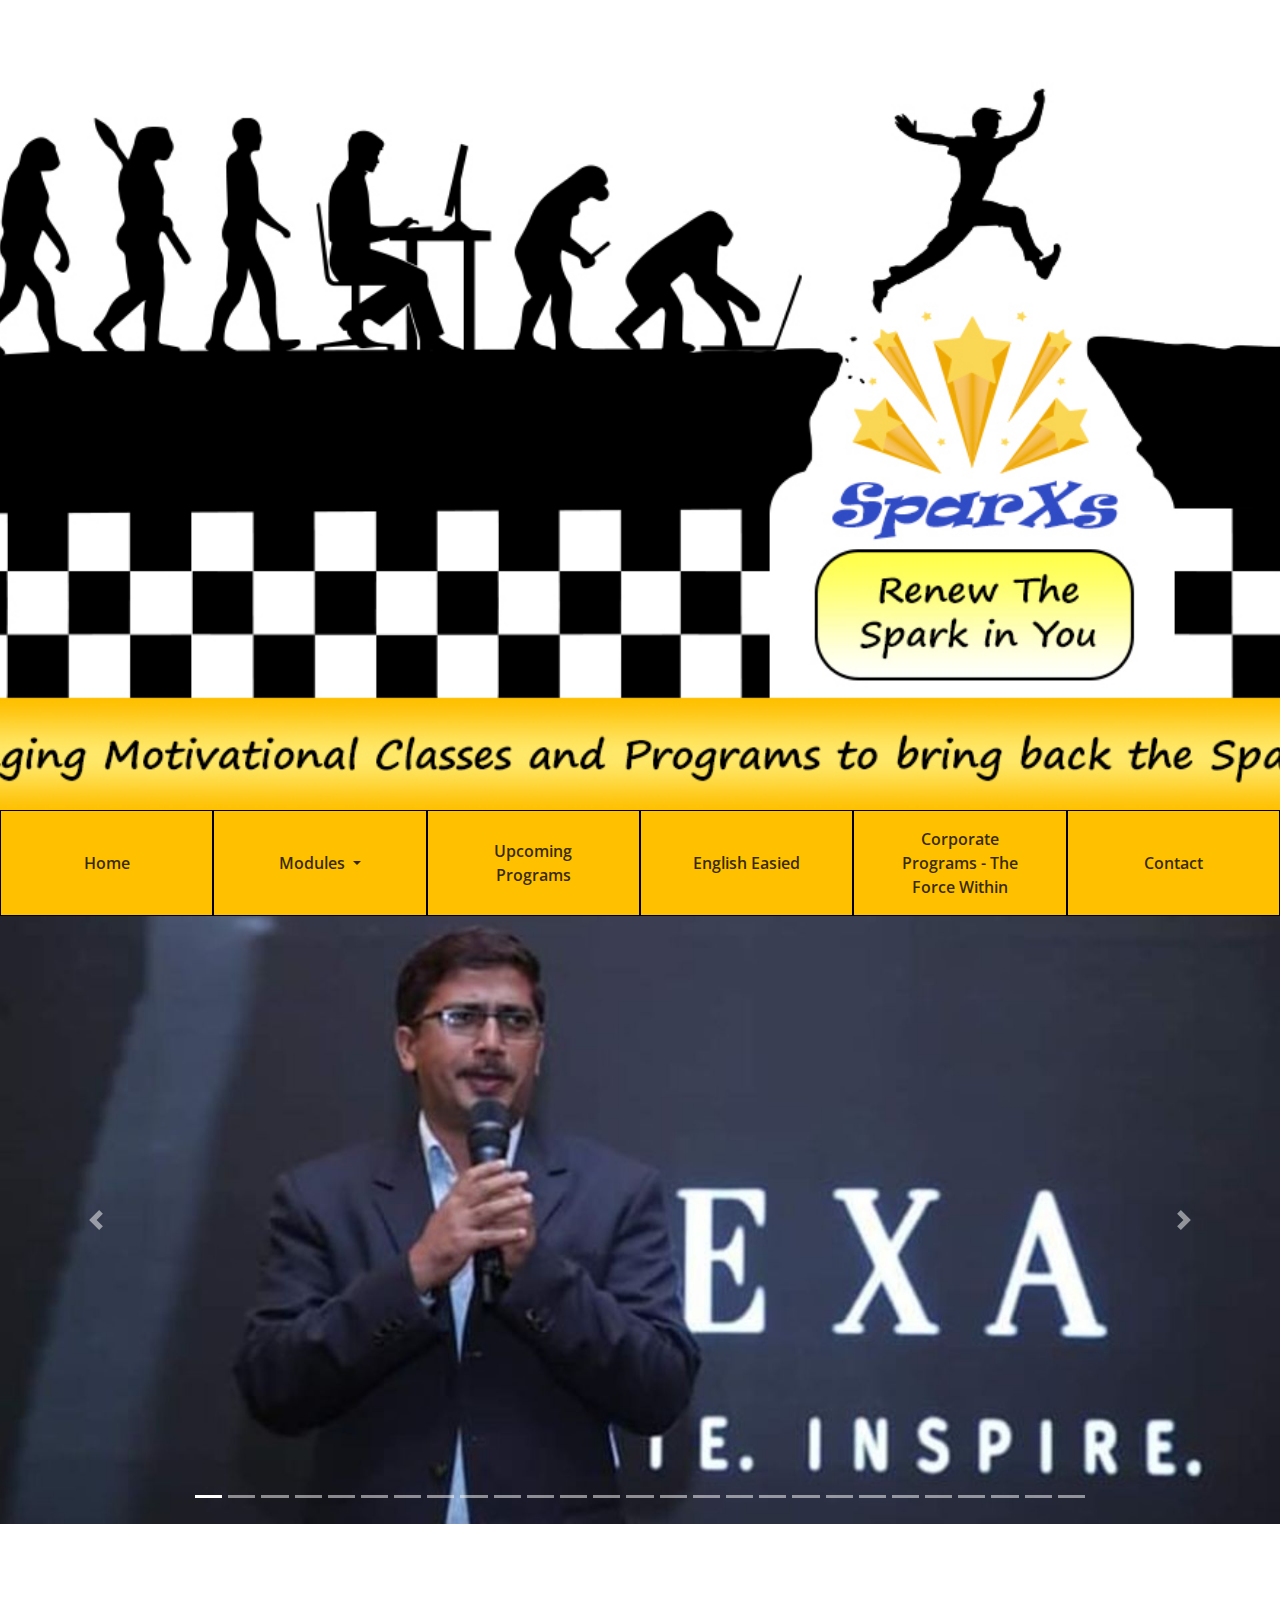
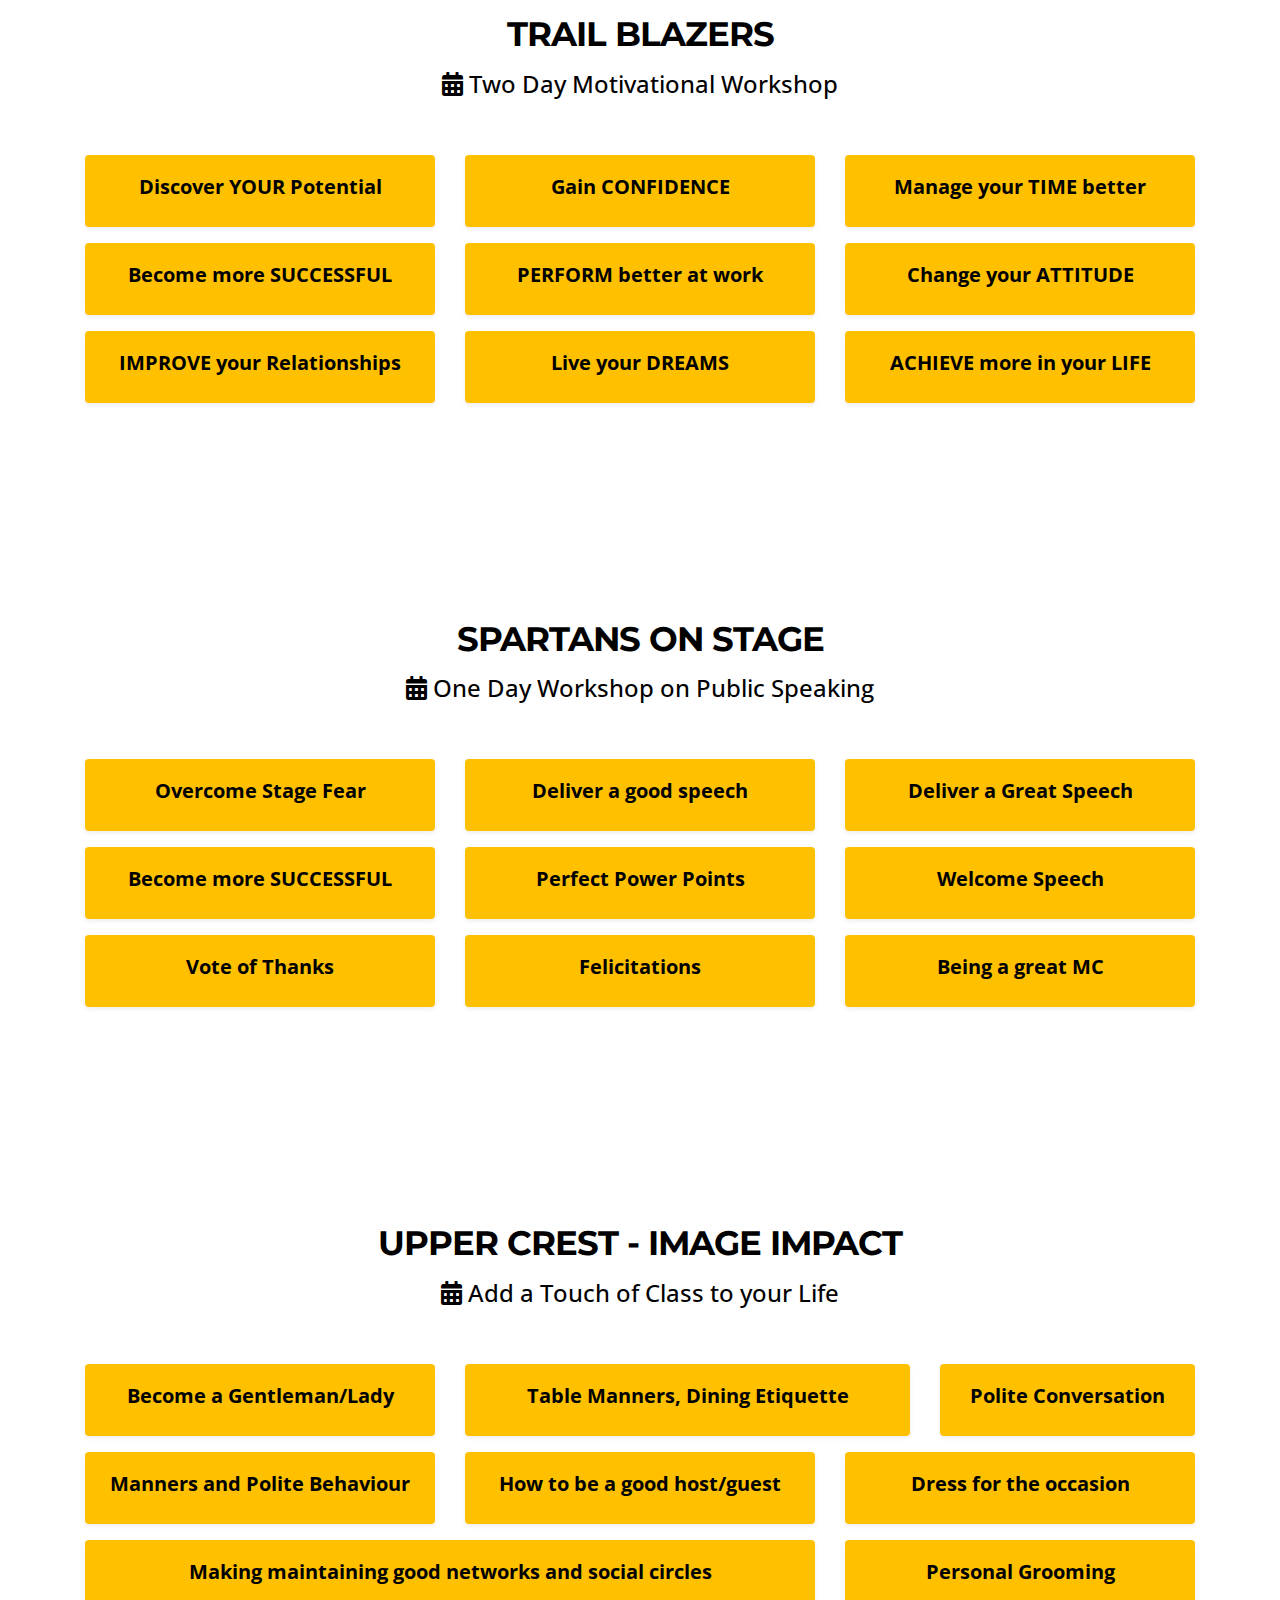
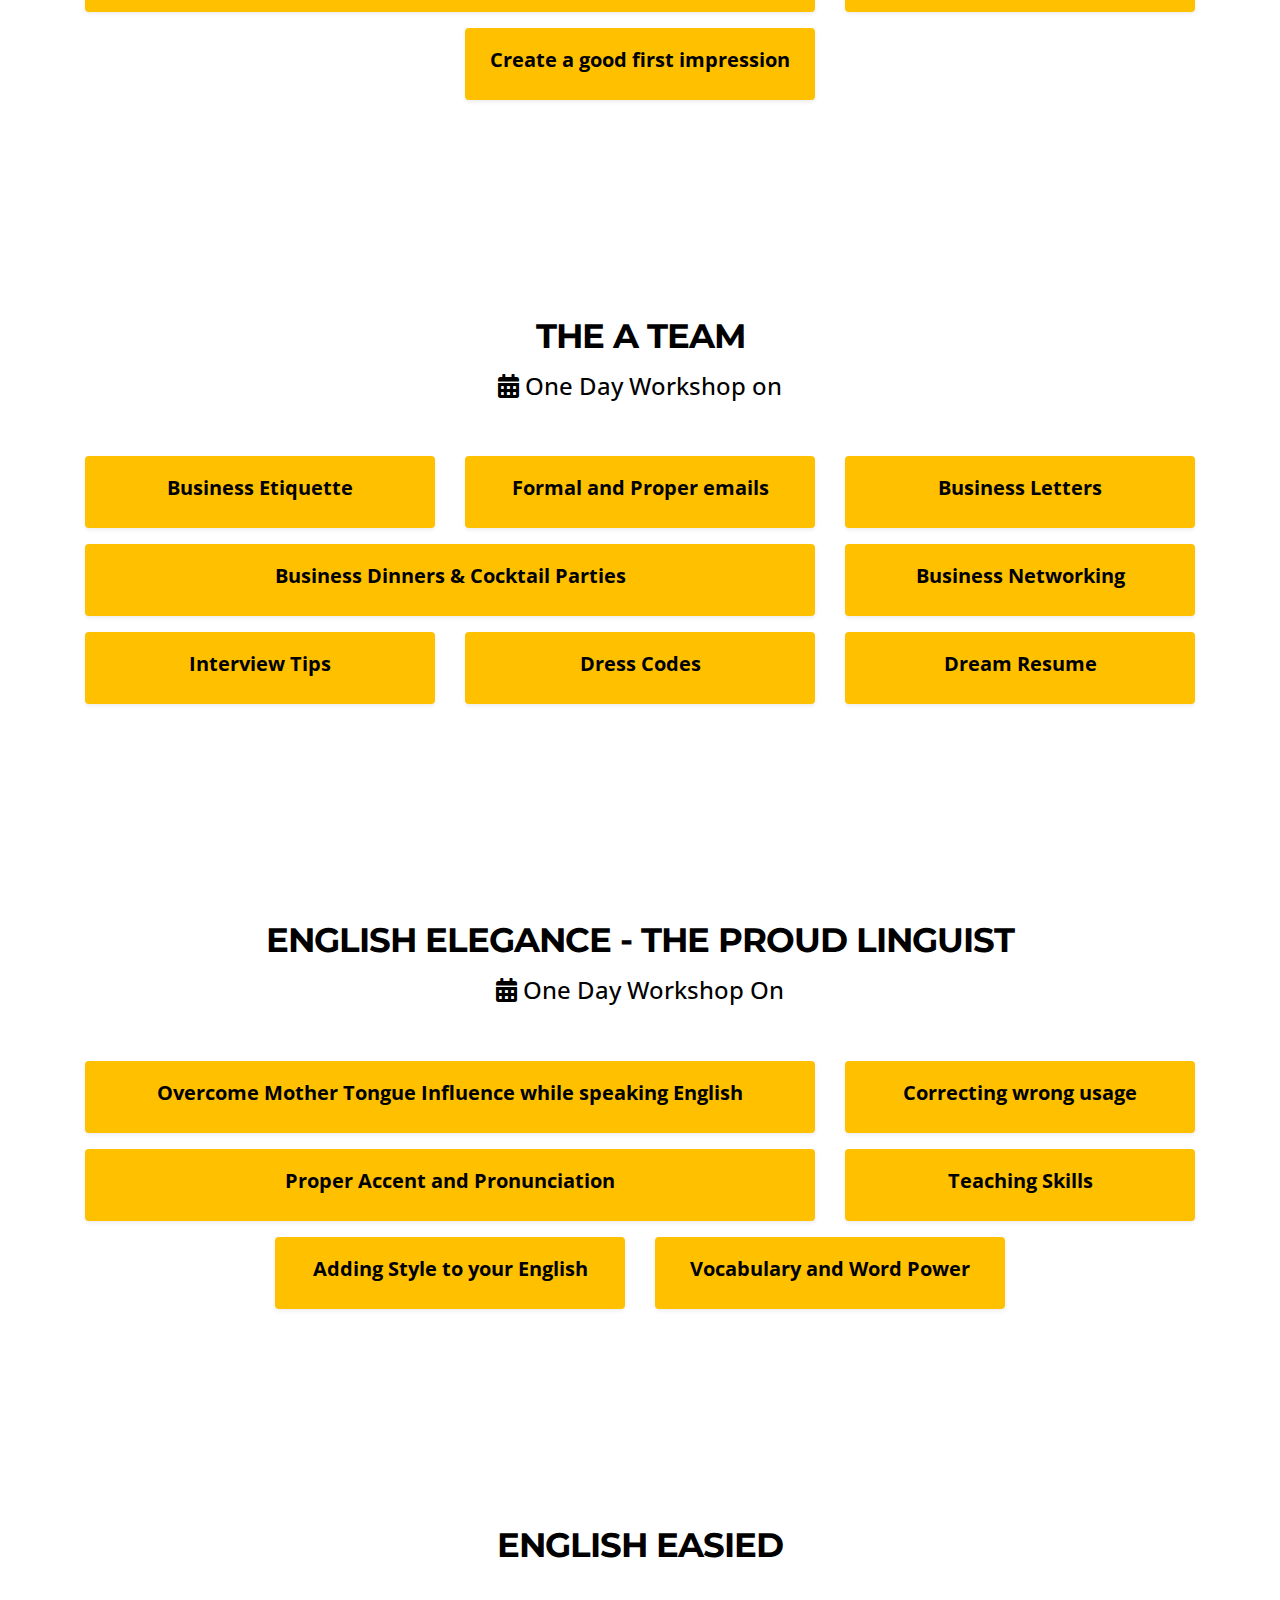
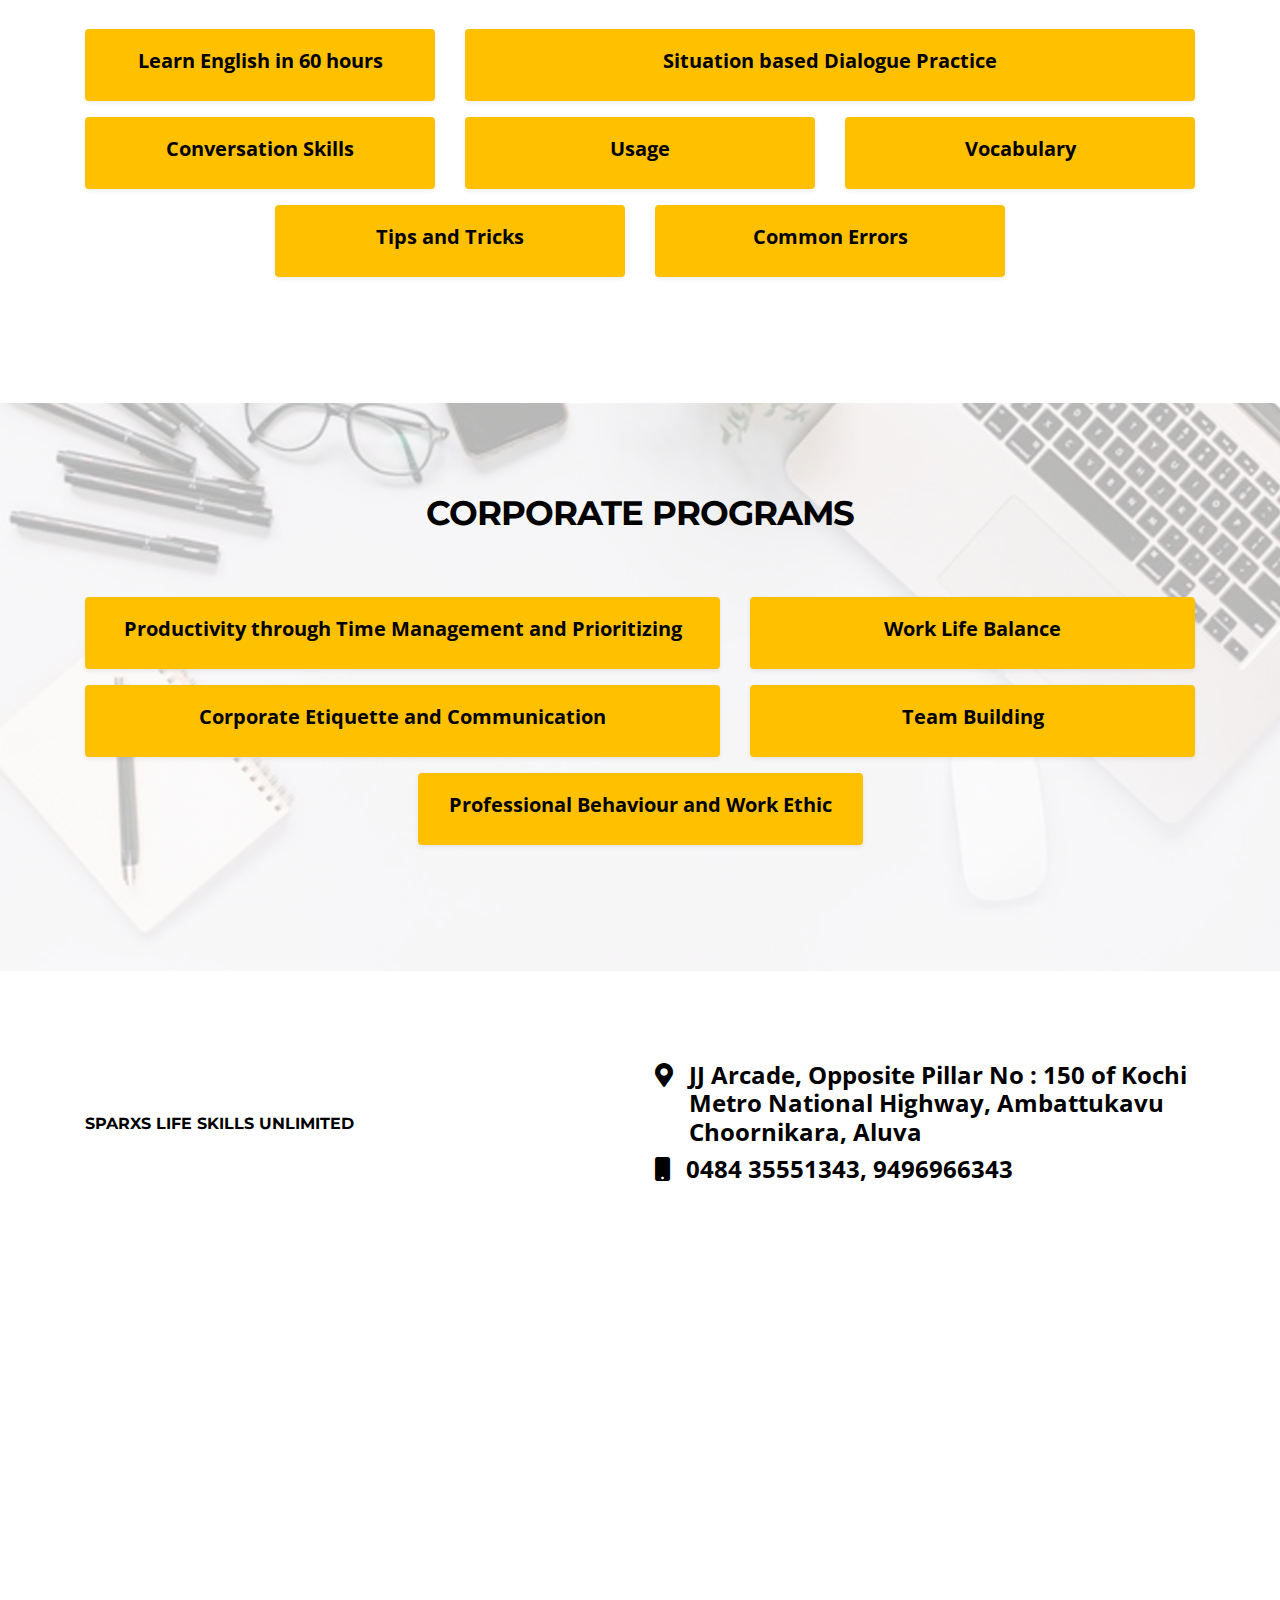
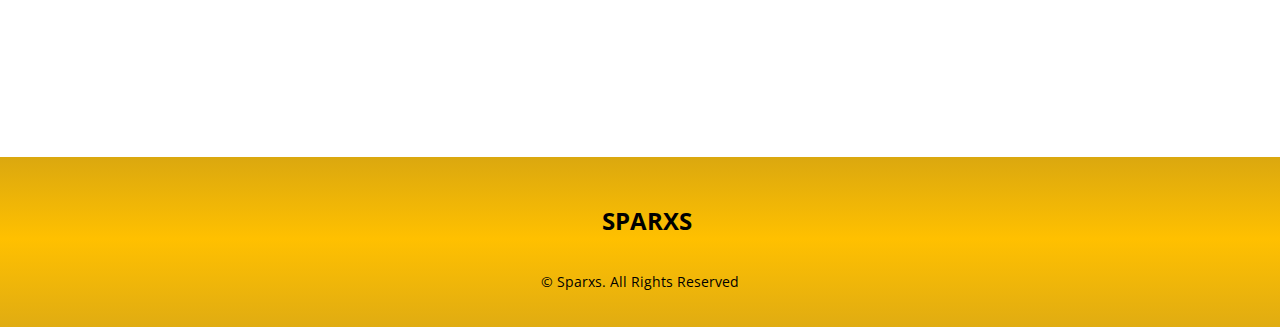
==== commit 42e3ad7b: "slider images added" ====
--- a/index.html
+++ b/index.html
@@ -16,7 +16,7 @@
     <link href="https://cdnjs.cloudflare.com/ajax/libs/twitter-bootstrap/4.3.1/css/bootstrap.min.css" rel="stylesheet">
     <link href="https://cdnjs.cloudflare.com/ajax/libs/font-awesome/5.11.2/css/all.min.css" rel="stylesheet"
         type="text/css">
-    <link rel="stylesheet" href="css/lightgallery.min.css">
+    <link rel="stylesheet" href="css/lightslider.min.css">
     <link href="css/style.css" rel="stylesheet" type="text/css">
     <link href="css/responsive.css" rel="stylesheet" type="text/css">
 
@@ -109,106 +109,90 @@
             <li data-target="#carouselExampleIndicators" data-slide-to="22"></li>
             <li data-target="#carouselExampleIndicators" data-slide-to="23"></li>
             <li data-target="#carouselExampleIndicators" data-slide-to="24"></li>
+            <li data-target="#carouselExampleIndicators" data-slide-to="25"></li>
+            <li data-target="#carouselExampleIndicators" data-slide-to="26"></li>
         </ol>
         <div class="carousel-inner">
-<!--            <div class="carousel-item active">-->
-<!--                <img class="d-block w-100" src="img/martin-luther.jpg" alt="First slide">-->
-<!--            </div>-->
-<!--            <div class="carousel-item">-->
-<!--                <img class="d-block w-100" src="img/buddha.jpg" alt="Second slide">-->
-<!--            </div>-->
-<!--            <div class="carousel-item">-->
-<!--                <img class="d-block w-100" src="img/gandhi.jpg" alt="Third slide">-->
-<!--            </div>-->
-<!--            <div class="carousel-item">-->
-<!--                <img class="d-block w-100" src="img/steve.jpg" alt="fourth slide">-->
-<!--            </div>-->
-<!--            <div class="carousel-item">-->
-<!--                <img class="d-block w-100" src="img/einstien.jpg" alt="Fifth slide">-->
-<!--            </div>-->
-<!--            <div class="carousel-item">-->
-<!--                <img class="d-block w-100" src="img/nelson.jpg" alt="Sixth slide">-->
-<!--            </div>-->
-<!--            <div class="carousel-item">-->
-<!--                <img class="d-block w-100" src="img/apj.jpg" alt="Sixth slide">-->
-<!--            </div>-->
             <div class="carousel-item active">
-                <img class="d-block w-100" src="img/gallery/01.jpg" alt="Second slide">
-            </div>
-            <div class="carousel-item">
-                <img class="d-block w-100" src="img/gallery/02.jpg" alt="Third slide">
-            </div>
-            <div class="carousel-item">
-                <img class="d-block w-100" src="img/gallery/03.jpg" alt="fourth slide">
-            </div>
-            <div class="carousel-item">
-                <img class="d-block w-100" src="img/gallery/04.jpg" alt="Fifth slide">
-            </div>
-            <div class="carousel-item">
-                <img class="d-block w-100" src="img/gallery/04.jpg" alt="Sixth slide">
-            </div>
-            <div class="carousel-item">
-                <img class="d-block w-100" src="img/gallery/05.jpg" alt="Sixth slide">
-            </div>
-            <div class="carousel-item">
-                <img class="d-block w-100" src="img/gallery/06.jpg" alt="Second slide">
-            </div>
-            <div class="carousel-item">
-                <img class="d-block w-100" src="img/gallery/07.jpg" alt="Third slide">
-            </div>
-            <div class="carousel-item">
-                <img class="d-block w-100" src="img/gallery/08.jpg" alt="fourth slide">
-            </div>
-            <div class="carousel-item">
-                <img class="d-block w-100" src="img/gallery/09.jpg" alt="Fifth slide">
-            </div>
-            <div class="carousel-item">
-                <img class="d-block w-100" src="img/gallery/10.jpg" alt="Sixth slide">
-            </div>
-            <div class="carousel-item">
-                <img class="d-block w-100" src="img/gallery/11.jpg" alt="Sixth slide">
-            </div>
-            <div class="carousel-item">
-                <img class="d-block w-100" src="img/gallery/12.jpg" alt="Second slide">
-            </div>
-            <div class="carousel-item">
-                <img class="d-block w-100" src="img/gallery/13.jpg" alt="Third slide">
-            </div>
-            <div class="carousel-item">
-                <img class="d-block w-100" src="img/gallery/14.jpg" alt="fourth slide">
-            </div>
-            <div class="carousel-item">
-                <img class="d-block w-100" src="img/gallery/15.jpg" alt="Fifth slide">
-            </div>
-            <div class="carousel-item">
-                <img class="d-block w-100" src="img/gallery/16.jpg" alt="Sixth slide">
-            </div>
-            <div class="carousel-item">
-                <img class="d-block w-100" src="img/gallery/17.jpg" alt="Sixth slide">
-            </div>
-            <div class="carousel-item">
-                <img class="d-block w-100" src="img/gallery/18.jpg" alt="Second slide">
-            </div>
-            <div class="carousel-item">
-                <img class="d-block w-100" src="img/gallery/19.jpg" alt="Third slide">
-            </div>
-            <div class="carousel-item">
-                <img class="d-block w-100" src="img/gallery/20.jpg" alt="fourth slide">
-            </div>
-            <div class="carousel-item">
-                <img class="d-block w-100" src="img/gallery/21.jpg" alt="Fifth slide">
-            </div>
-            <div class="carousel-item">
-                <img class="d-block w-100" src="img/gallery/22.jpg" alt="Sixth slide">
-            </div>
-            <div class="carousel-item">
-                <img class="d-block w-100" src="img/gallery/23.jpg" alt="Sixth slide">
-            </div>
-            <div class="carousel-item">
-                <img class="d-block w-100" src="img/gallery/24.jpg" alt="Second slide">
-            </div>
-            <div class="carousel-item">
-                <img class="d-block w-100" src="img/gallery/25.jpg" alt="Third slide">
+                <img class="d-block w-100" src="img/slider/16.jpg" alt="Second slide">
+            </div>
+            <div class="carousel-item">
+                <img class="d-block w-100" src="img/slider/02.jpg" alt="Third slide">
+            </div>
+            <div class="carousel-item">
+                <img class="d-block w-100" src="img/slider/03.jpg" alt="fourth slide">
+            </div>
+            <div class="carousel-item">
+                <img class="d-block w-100" src="img/slider/04.jpg" alt="Fifth slide">
+            </div>
+            <div class="carousel-item">
+                <img class="d-block w-100" src="img/slider/05.jpg" alt="Sixth slide">
+            </div>
+            <div class="carousel-item">
+                <img class="d-block w-100" src="img/slider/06.jpg" alt="Second slide">
+            </div>
+            <div class="carousel-item">
+                <img class="d-block w-100" src="img/slider/07.jpg" alt="Third slide">
+            </div>
+            <div class="carousel-item">
+                <img class="d-block w-100" src="img/slider/08.jpg" alt="fourth slide">
+            </div>
+            <div class="carousel-item">
+                <img class="d-block w-100" src="img/slider/09.jpg" alt="Fifth slide">
+            </div>
+            <div class="carousel-item">
+                <img class="d-block w-100" src="img/slider/10.jpg" alt="Sixth slide">
+            </div>
+            <div class="carousel-item">
+                <img class="d-block w-100" src="img/slider/11.jpg" alt="Sixth slide">
+            </div>
+            <div class="carousel-item">
+                <img class="d-block w-100" src="img/slider/12.jpg" alt="Second slide">
+            </div>
+            <div class="carousel-item">
+                <img class="d-block w-100" src="img/slider/13.jpg" alt="Third slide">
+            </div>
+            <div class="carousel-item">
+                <img class="d-block w-100" src="img/slider/14.jpg" alt="fourth slide">
+            </div>
+            <div class="carousel-item">
+                <img class="d-block w-100" src="img/slider/15.jpg" alt="Fifth slide">
+            </div>
+            <div class="carousel-item">
+                <img class="d-block w-100" src="img/slider/16.jpg" alt="Sixth slide">
+            </div>
+            <div class="carousel-item">
+                <img class="d-block w-100" src="img/slider/17.jpg" alt="Sixth slide">
+            </div>
+            <div class="carousel-item">
+                <img class="d-block w-100" src="img/slider/18.jpg" alt="Second slide">
+            </div>
+            <div class="carousel-item">
+                <img class="d-block w-100" src="img/slider/19.jpg" alt="Third slide">
+            </div>
+            <div class="carousel-item">
+                <img class="d-block w-100" src="img/slider/20.jpg" alt="fourth slide">
+            </div>
+            <div class="carousel-item">
+                <img class="d-block w-100" src="img/slider/21.jpg" alt="Fifth slide">
+            </div>
+            <div class="carousel-item">
+                <img class="d-block w-100" src="img/slider/22.jpg" alt="Sixth slide">
+            </div>
+            <div class="carousel-item">
+                <img class="d-block w-100" src="img/slider/23.jpg" alt="Sixth slide">
+            </div>
+            <div class="carousel-item">
+                <img class="d-block w-100" src="img/slider/24.jpg" alt="Second slide">
+            </div>
+            <div class="carousel-item">
+                <img class="d-block w-100" src="img/slider/25.jpg" alt="Third slide">
+            </div>
+            <div class="carousel-item">
+                <img class="d-block w-100" src="img/slider/26.jpg" alt="Third slide">
+            </div>
+            <div class="carousel-item">
+                <img class="d-block w-100" src="img/slider/27.jpg" alt="Third slide">
             </div>
         </div>
         <a class="carousel-control-prev" href="#carouselExampleIndicators" role="button" data-slide="prev">
@@ -704,86 +688,86 @@
     <!--corporate-end-->
 
 
-<!--    Gallery-->
+<!--    slider-->
 <!--    <section class="main-section">-->
 <!--        <div class="container">-->
 <!--            <div class="row">-->
 <!--                <div class="col-lg-12">-->
-<!--                    <div id="aniimated-thumbnials" class="light-gallery">-->
-<!--                        <a href="img/gallery/01.jpg">-->
-<!--                            <img src="img/gallery/01.jpg" />-->
-<!--                        </a>-->
-<!--                        <a href="img/gallery/02.jpg">-->
-<!--                            <img src="img/gallery/02.jpg" />-->
-<!--                        </a>-->
-<!--                        <a href="img/gallery/03.jpg">-->
-<!--                            <img src="img/gallery/03.jpg" />-->
-<!--                        </a>-->
-<!--                        <a href="img/gallery/04.jpg">-->
-<!--                            <img src="img/gallery/04.jpg" />-->
-<!--                        </a>-->
-<!--                        <a href="img/gallery/05.jpg">-->
-<!--                            <img src="img/gallery/05.jpg" />-->
-<!--                        </a>-->
-<!--                        <a href="img/gallery/06.jpg">-->
-<!--                            <img src="img/gallery/06.jpg" />-->
-<!--                        </a>-->
-<!--                        <a href="img/gallery/07.jpg">-->
-<!--                            <img src="img/gallery/07.jpg" />-->
-<!--                        </a>-->
-<!--                        <a href="img/gallery/08.jpg">-->
-<!--                            <img src="img/gallery/08.jpg" />-->
-<!--                        </a>-->
-<!--                        <a href="img/gallery/09.jpg">-->
-<!--                            <img src="img/gallery/09.jpg" />-->
-<!--                        </a>-->
-<!--                        <a href="img/gallery/10.jpg">-->
-<!--                            <img src="img/gallery/10.jpg" />-->
-<!--                        </a>-->
-<!--                        <a href="img/gallery/11.jpg">-->
-<!--                            <img src="img/gallery/11.jpg" />-->
-<!--                        </a>-->
-<!--                        <a href="img/gallery/12.jpg">-->
-<!--                            <img src="img/gallery/12.jpg" />-->
-<!--                        </a>-->
-<!--                        <a href="img/gallery/13.jpg">-->
-<!--                            <img src="img/gallery/13.jpg" />-->
-<!--                        </a>-->
-<!--                        <a href="img/gallery/14.jpg">-->
-<!--                            <img src="img/gallery/14.jpg" />-->
-<!--                        </a>-->
-<!--                        <a href="img/gallery/15.jpg">-->
-<!--                            <img src="img/gallery/15.jpg" />-->
-<!--                        </a>-->
-<!--                        <a href="img/gallery/16.jpg">-->
-<!--                            <img src="img/gallery/16.jpg" />-->
-<!--                        </a>-->
-<!--                        <a href="img/gallery/17.jpg">-->
-<!--                            <img src="img/gallery/17.jpg" />-->
-<!--                        </a>-->
-<!--                        <a href="img/gallery/18.jpg">-->
-<!--                            <img src="img/gallery/18.jpg" />-->
-<!--                        </a>-->
-<!--                        <a href="img/gallery/19.jpg">-->
-<!--                            <img src="img/gallery/19.jpg" />-->
-<!--                        </a>-->
-<!--                        <a href="img/gallery/20.jpg">-->
-<!--                            <img src="img/gallery/20.jpg" />-->
-<!--                        </a>-->
-<!--                        <a href="img/gallery/21.jpg">-->
-<!--                            <img src="img/gallery/21.jpg" />-->
-<!--                        </a>-->
-<!--                        <a href="img/gallery/22.jpg">-->
-<!--                            <img src="img/gallery/22.jpg" />-->
-<!--                        </a>-->
-<!--                        <a href="img/gallery/23.jpg">-->
-<!--                            <img src="img/gallery/23.jpg" />-->
-<!--                        </a>-->
-<!--                        <a href="img/gallery/24.jpg">-->
-<!--                            <img src="img/gallery/24.jpg" />-->
-<!--                        </a>-->
-<!--                        <a href="img/gallery/25.jpg">-->
-<!--                            <img src="img/gallery/25.jpg" />-->
+<!--                    <div id="aniimated-thumbnials" class="light-slider">-->
+<!--                        <a href="img/slider/01.jpg">-->
+<!--                            <img src="img/slider/01.jpg" />-->
+<!--                        </a>-->
+<!--                        <a href="img/slider/02.jpg">-->
+<!--                            <img src="img/slider/02.jpg" />-->
+<!--                        </a>-->
+<!--                        <a href="img/slider/03.jpg">-->
+<!--                            <img src="img/slider/03.jpg" />-->
+<!--                        </a>-->
+<!--                        <a href="img/slider/04.jpg">-->
+<!--                            <img src="img/slider/04.jpg" />-->
+<!--                        </a>-->
+<!--                        <a href="img/slider/05.jpg">-->
+<!--                            <img src="img/slider/05.jpg" />-->
+<!--                        </a>-->
+<!--                        <a href="img/slider/06.jpg">-->
+<!--                            <img src="img/slider/06.jpg" />-->
+<!--                        </a>-->
+<!--                        <a href="img/slider/07.jpg">-->
+<!--                            <img src="img/slider/07.jpg" />-->
+<!--                        </a>-->
+<!--                        <a href="img/slider/08.jpg">-->
+<!--                            <img src="img/slider/08.jpg" />-->
+<!--                        </a>-->
+<!--                        <a href="img/slider/09.jpg">-->
+<!--                            <img src="img/slider/09.jpg" />-->
+<!--                        </a>-->
+<!--                        <a href="img/slider/10.jpg">-->
+<!--                            <img src="img/slider/10.jpg" />-->
+<!--                        </a>-->
+<!--                        <a href="img/slider/11.jpg">-->
+<!--                            <img src="img/slider/11.jpg" />-->
+<!--                        </a>-->
+<!--                        <a href="img/slider/12.jpg">-->
+<!--                            <img src="img/slider/12.jpg" />-->
+<!--                        </a>-->
+<!--                        <a href="img/slider/13.jpg">-->
+<!--                            <img src="img/slider/13.jpg" />-->
+<!--                        </a>-->
+<!--                        <a href="img/slider/14.jpg">-->
+<!--                            <img src="img/slider/14.jpg" />-->
+<!--                        </a>-->
+<!--                        <a href="img/slider/15.jpg">-->
+<!--                            <img src="img/slider/15.jpg" />-->
+<!--                        </a>-->
+<!--                        <a href="img/slider/16.jpg">-->
+<!--                            <img src="img/slider/16.jpg" />-->
+<!--                        </a>-->
+<!--                        <a href="img/slider/17.jpg">-->
+<!--                            <img src="img/slider/17.jpg" />-->
+<!--                        </a>-->
+<!--                        <a href="img/slider/18.jpg">-->
+<!--                            <img src="img/slider/18.jpg" />-->
+<!--                        </a>-->
+<!--                        <a href="img/slider/19.jpg">-->
+<!--                            <img src="img/slider/19.jpg" />-->
+<!--                        </a>-->
+<!--                        <a href="img/slider/20.jpg">-->
+<!--                            <img src="img/slider/20.jpg" />-->
+<!--                        </a>-->
+<!--                        <a href="img/slider/21.jpg">-->
+<!--                            <img src="img/slider/21.jpg" />-->
+<!--                        </a>-->
+<!--                        <a href="img/slider/22.jpg">-->
+<!--                            <img src="img/slider/22.jpg" />-->
+<!--                        </a>-->
+<!--                        <a href="img/slider/23.jpg">-->
+<!--                            <img src="img/slider/23.jpg" />-->
+<!--                        </a>-->
+<!--                        <a href="img/slider/24.jpg">-->
+<!--                            <img src="img/slider/24.jpg" />-->
+<!--                        </a>-->
+<!--                        <a href="img/slider/25.jpg">-->
+<!--                            <img src="img/slider/25.jpg" />-->
 <!--                        </a>-->
 <!--                    </div>-->
 <!--                </div>-->
@@ -860,14 +844,14 @@
         <i class="fa fa-arrow-up" aria-hidden="true"></i>
     </button>
 
-    <script src="js/lightgallery-all.min.js"></script>
+    <script src="js/lightslider-all.min.js"></script>
 
     <script type="text/javascript">
         $(document).ready(function () {
             $('.carousel').carousel({
                 interval: 2500
             });
-            $('#aniimated-thumbnials').lightGallery({
+            $('#aniimated-thumbnials').lightslider({
                 thumbnail:true
             });
         });
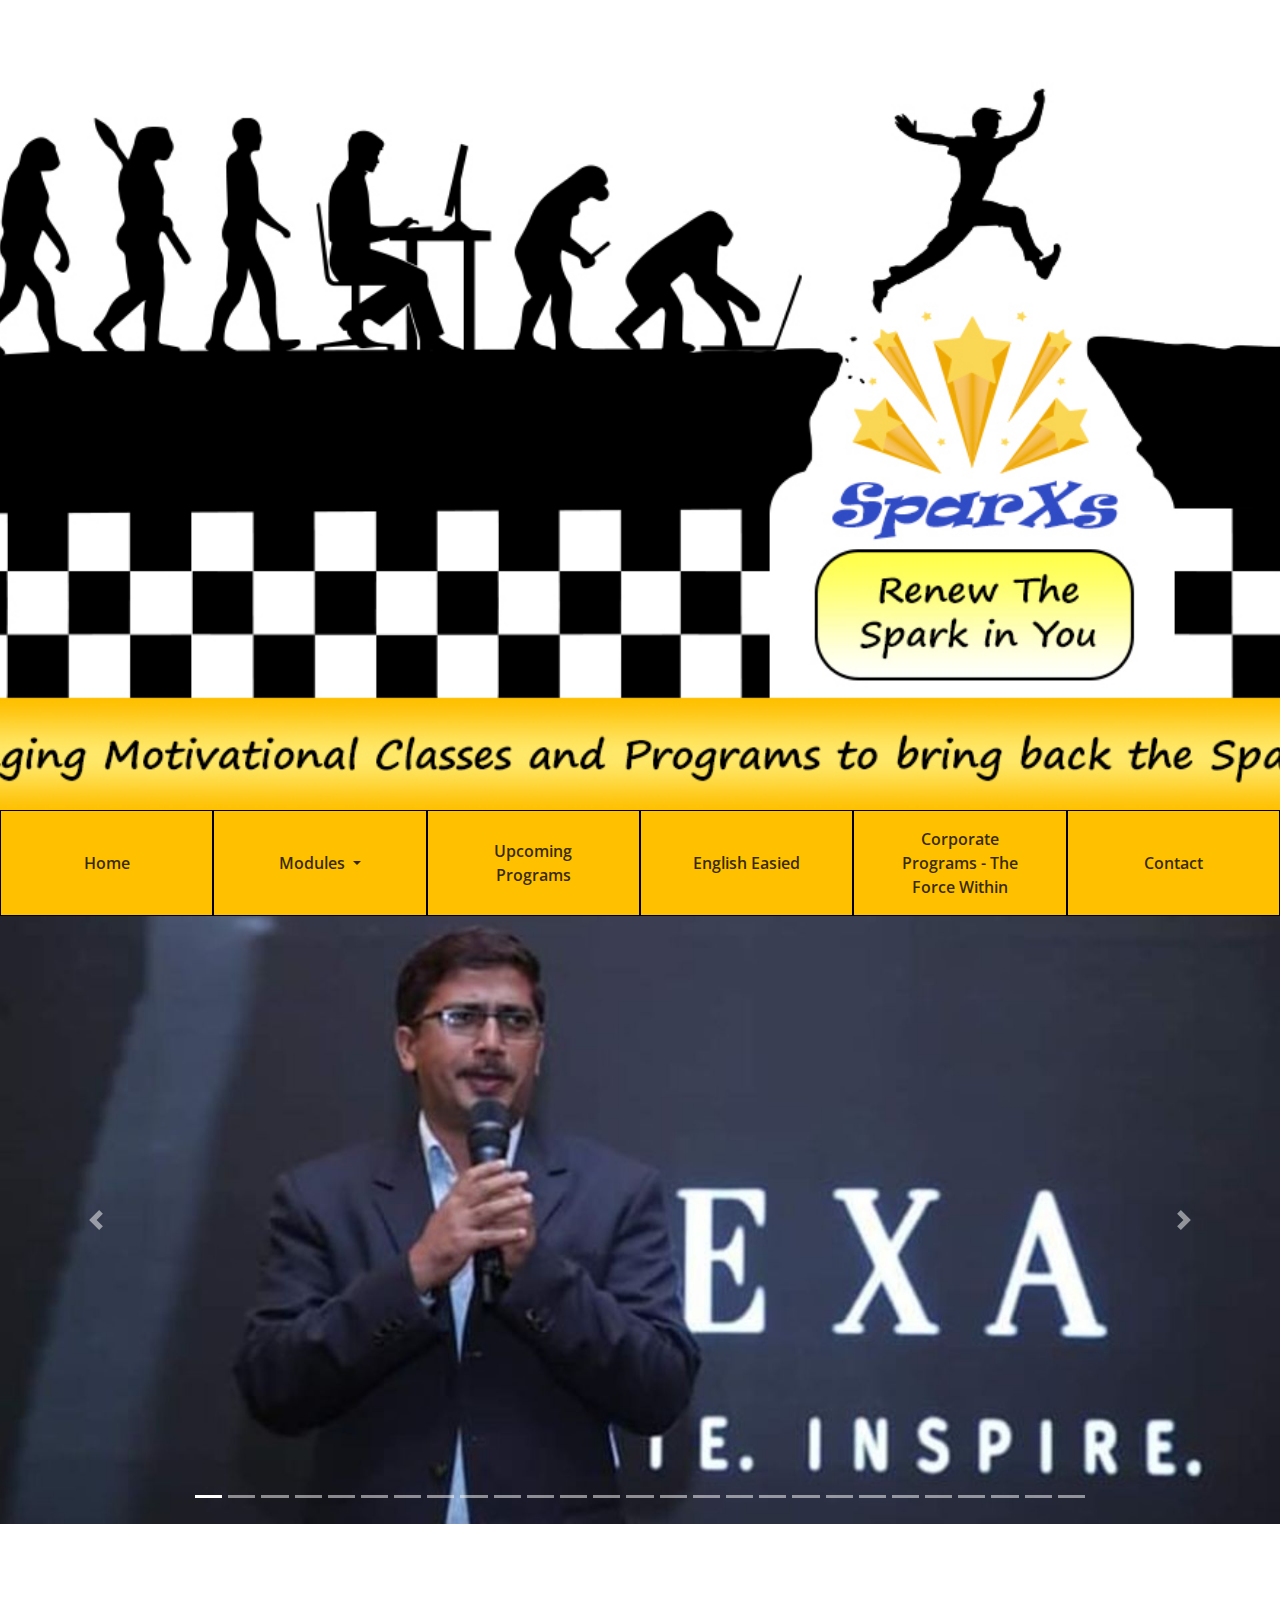
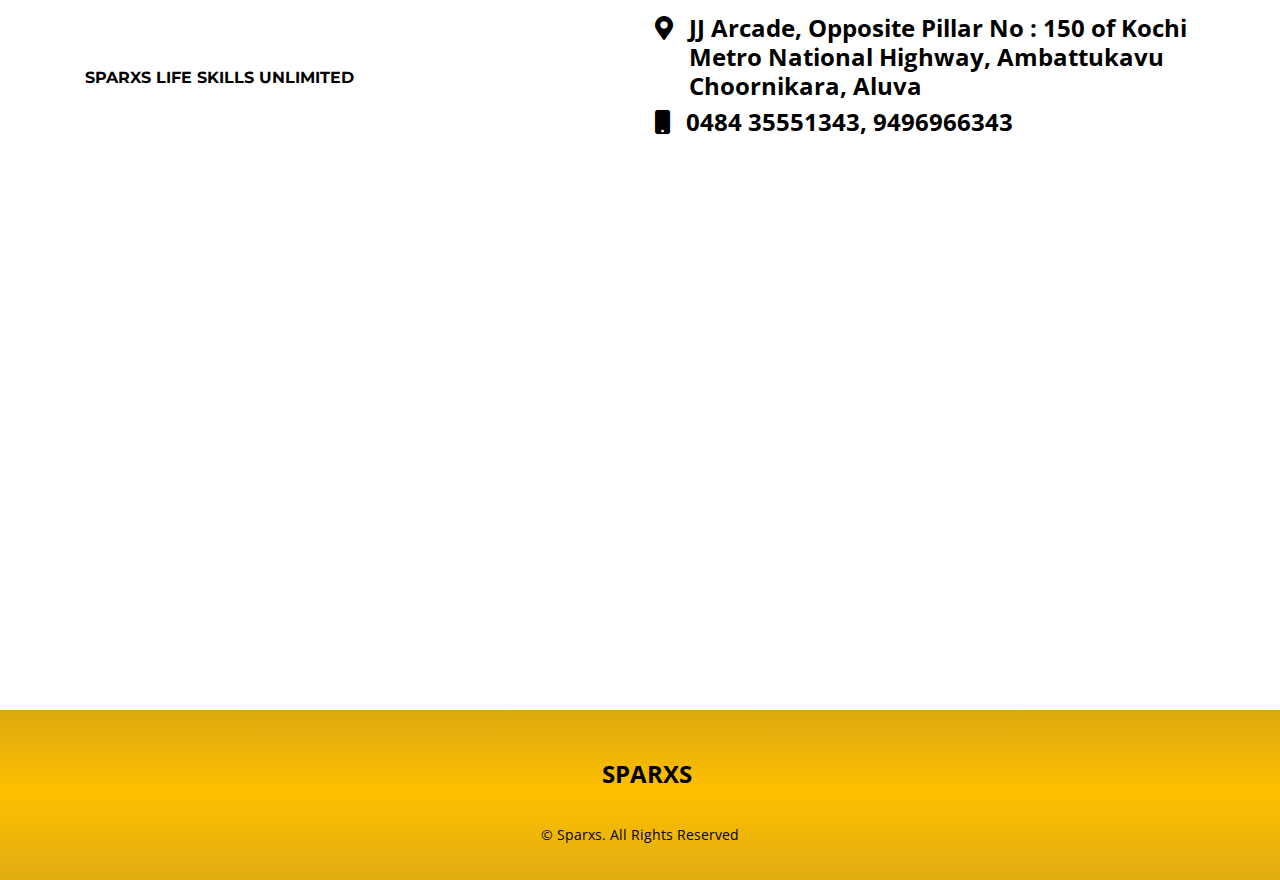
==== commit cabae4c2: "index updated" ====
--- a/index.html
+++ b/index.html
@@ -54,11 +54,11 @@
                         Modules
                     </a>
                     <div class="dropdown-menu bg-chrome border-0 w-auto" aria-labelledby="navbarDropdown">
-                        <a class="dropdown-item" href="#trail">Trail Blazers</a>
-                        <a class="dropdown-item" href="#spartans">Spartans on Stage</a>
-                        <a class="dropdown-item" href="#upper">Upper Crest - Image Impact</a>
-                        <a class="dropdown-item" href="#ateam">The A Team</a>
-                        <a class="dropdown-item" href="#elegance">English Elegance - The Proud Linguist</a>
+                        <a class="dropdown-item" href="trail-blazers.html">Trail Blazers</a>
+                        <a class="dropdown-item" href="spartans.html">Spartans on Stage</a>
+                        <a class="dropdown-item" href="upper.html">Upper Crest - Image Impact</a>
+                        <a class="dropdown-item" href="ateam.html">The A Team</a>
+                        <a class="dropdown-item" href="elegance.html">English Elegance - The Proud Linguist</a>
                     </div>
                 </li>
 
@@ -67,11 +67,11 @@
                 </li>
 
                 <li class="nav-item v-centered">
-                    <a class="nav-link" href="#english">English Easied</a>
-                </li>
-
-                <li class="nav-item v-centered">
-                    <a class="nav-link" href="#corporate">Corporate Programs - The Force Within</a>
+                    <a class="nav-link" href="english.html">English Easied</a>
+                </li>
+
+                <li class="nav-item v-centered">
+                    <a class="nav-link" href="corporate.html">Corporate Programs - The Force Within</a>
                 </li>
 
                 <li class="nav-item v-centered">
@@ -205,576 +205,6 @@
         </a>
     </div>
 
-    <section class="main-section" id="trail"
-        style="background: url('img/motivational.png') center center no-repeat;background-attachment: fixed;background-size: cover;">
-        <!--main-section-start-->
-        <div class="container">
-            <div class="row mb-5">
-                <div class="col-lg-12 text-center">
-                    <h2>Trail Blazers</h2>
-                    <h4> <i class="fa fa-calendar-alt" aria-hidden="true"></i> Two Day Motivational Workshop</h4>
-                </div>
-            </div>
-            <div class="row justify-content-center">
-                <div class="col-lg-4 mb-3">
-                    <div class="card shadow-sm text-center border-0">
-                        <div class="card-body">
-                            <h5 class="font-weight-bold">Discover YOUR Potential</h5>
-                        </div>
-                    </div>
-                </div>
-                <div class="col-lg-4 mb-3">
-                    <div class="card shadow-sm text-center border-0">
-                        <div class="card-body">
-                            <h5 class="font-weight-bold">Gain CONFIDENCE</h5>
-                        </div>
-                    </div>
-                </div>
-                <div class="col-lg-4 mb-3">
-                    <div class="card shadow-sm text-center border-0">
-                        <div class="card-body">
-                            <h5 class="font-weight-bold">Manage your TIME better</h5>
-                        </div>
-                    </div>
-                </div>
-                <div class="col-lg-4 mb-3">
-                    <div class="card shadow-sm text-center border-0">
-                        <div class="card-body">
-                            <h5 class="font-weight-bold">Become more SUCCESSFUL</h5>
-                        </div>
-                    </div>
-                </div>
-                <div class="col-lg-4 mb-3">
-                    <div class="card shadow-sm text-center border-0">
-                        <div class="card-body">
-                            <h5 class="font-weight-bold">PERFORM better at work</h5>
-                        </div>
-                    </div>
-                </div>
-                <div class="col-lg-4 mb-3">
-                    <div class="card shadow-sm text-center border-0">
-                        <div class="card-body">
-                            <h5 class="font-weight-bold">Change your ATTITUDE</h5>
-                        </div>
-                    </div>
-                </div>
-                <div class="col-lg-4 mb-3">
-                    <div class="card shadow-sm text-center border-0">
-                        <div class="card-body">
-                            <h5 class="font-weight-bold">IMPROVE your Relationships</h5>
-                        </div>
-                    </div>
-                </div>
-                <div class="col-lg-4 mb-3">
-                    <div class="card shadow-sm text-center border-0">
-                        <div class="card-body">
-                            <h5 class="font-weight-bold">Live your DREAMS</h5>
-                        </div>
-                    </div>
-                </div>
-                <div class="col-lg-4 mb-3">
-                    <div class="card shadow-sm text-center border-0">
-                        <div class="card-body">
-                            <h5 class="font-weight-bold">ACHIEVE more in your LIFE</h5>
-                        </div>
-                    </div>
-                </div>
-            </div>
-        </div>
-    </section>
-    <!--trail-section-end-->
-
-    <section class="main-section" id="spartans">
-        <!--main-section-start-->
-        <div class="container">
-            <div class="row mb-5">
-                <div class="col-lg-12 text-center">
-                    <h2>Spartans on Stage</h2>
-                    <h4><i class="fa fa-calendar-alt" aria-hidden="true"></i> One Day Workshop on Public Speaking</h4>
-                </div>
-            </div>
-            <div class="row justify-content-center">
-                <div class="col-lg-4 mb-3">
-                    <div class="card shadow-sm text-center border-0">
-                        <div class="card-body">
-                            <h5 class="font-weight-bold">Overcome Stage Fear</h5>
-                        </div>
-                    </div>
-                </div>
-                <div class="col-lg-4 mb-3">
-                    <div class="card shadow-sm text-center border-0">
-                        <div class="card-body">
-                            <h5 class="font-weight-bold">Deliver a good speech</h5>
-                        </div>
-                    </div>
-                </div>
-                <div class="col-lg-4 mb-3">
-                    <div class="card shadow-sm text-center border-0">
-                        <div class="card-body">
-                            <h5 class="font-weight-bold">Deliver a Great Speech</h5>
-                        </div>
-                    </div>
-                </div>
-                <div class="col-lg-4 mb-3">
-                    <div class="card shadow-sm text-center border-0">
-                        <div class="card-body">
-                            <h5 class="font-weight-bold">Become more SUCCESSFUL</h5>
-                        </div>
-                    </div>
-                </div>
-                <div class="col-lg-4 mb-3">
-                    <div class="card shadow-sm text-center border-0">
-                        <div class="card-body">
-                            <h5 class="font-weight-bold">Perfect Power Points</h5>
-                        </div>
-                    </div>
-                </div>
-                <div class="col-lg-4 mb-3">
-                    <div class="card shadow-sm text-center border-0">
-                        <div class="card-body">
-                            <h5 class="font-weight-bold">Welcome Speech</h5>
-                        </div>
-                    </div>
-                </div>
-                <div class="col-lg-4 mb-3">
-                    <div class="card shadow-sm text-center border-0">
-                        <div class="card-body">
-                            <h5 class="font-weight-bold">Vote of Thanks</h5>
-                        </div>
-                    </div>
-                </div>
-                <div class="col-lg-4 mb-3">
-                    <div class="card shadow-sm text-center border-0">
-                        <div class="card-body">
-                            <h5 class="font-weight-bold">Felicitations</h5>
-                        </div>
-                    </div>
-                </div>
-                <div class="col-lg-4 mb-3">
-                    <div class="card shadow-sm text-center border-0">
-                        <div class="card-body">
-                            <h5 class="font-weight-bold">Being a great MC</h5>
-                        </div>
-                    </div>
-                </div>
-            </div>
-        </div>
-    </section>
-    <!--spartans-section-end-->
-
-    <section class="main-section" id="upper">
-        <!--main-section-start-->
-        <div class="container">
-            <div class="row mb-5">
-                <div class="col-lg-12 text-center">
-                    <h2>Upper Crest - Image Impact</h2>
-                    <h4><i class="fa fa-calendar-alt" aria-hidden="true"></i> Add a Touch of Class to your Life</h4>
-                </div>
-            </div>
-            <div class="row justify-content-center">
-                <div class="col-lg-4 mb-3">
-                    <div class="card shadow-sm text-center border-0">
-                        <div class="card-body">
-                            <h5 class="font-weight-bold">Become a Gentleman/Lady</h5>
-                        </div>
-                    </div>
-                </div>
-                <div class="col-lg-5 mb-3">
-                    <div class="card shadow-sm text-center border-0">
-                        <div class="card-body">
-                            <h5 class="font-weight-bold">Table Manners, Dining Etiquette</h5>
-                        </div>
-                    </div>
-                </div>
-                <div class="col-lg-3 mb-3">
-                    <div class="card shadow-sm text-center border-0">
-                        <div class="card-body">
-                            <h5 class="font-weight-bold">Polite Conversation</h5>
-                        </div>
-                    </div>
-                </div>
-                <div class="col-lg-4 mb-3">
-                    <div class="card shadow-sm text-center border-0">
-                        <div class="card-body">
-                            <h5 class="font-weight-bold">Manners and Polite Behaviour</h5>
-                        </div>
-                    </div>
-                </div>
-                <div class="col-lg-4 mb-3">
-                    <div class="card shadow-sm text-center border-0">
-                        <div class="card-body">
-                            <h5 class="font-weight-bold">How to be a good host/guest</h5>
-                        </div>
-                    </div>
-                </div>
-                <div class="col-lg-4 mb-3">
-                    <div class="card shadow-sm text-center border-0">
-                        <div class="card-body">
-                            <h5 class="font-weight-bold">Dress for the occasion</h5>
-                        </div>
-                    </div>
-                </div>
-                <div class="col-lg-8 mb-3">
-                    <div class="card shadow-sm text-center border-0">
-                        <div class="card-body">
-                            <h5 class="font-weight-bold">Making maintaining good networks and social circles</h5>
-                        </div>
-                    </div>
-                </div>
-                <div class="col-lg-4 mb-3">
-                    <div class="card shadow-sm text-center border-0">
-                        <div class="card-body">
-                            <h5 class="font-weight-bold">Personal Grooming</h5>
-                        </div>
-                    </div>
-                </div>
-                <div class="col-lg-4 mb-3">
-                    <div class="card shadow-sm text-center border-0">
-                        <div class="card-body">
-                            <h5 class="font-weight-bold">Create a good first impression</h5>
-                        </div>
-                    </div>
-                </div>
-            </div>
-        </div>
-    </section>
-    <!--upper-section-end-->
-
-    <section class="main-section" id="ateam">
-        <!--main-section-start-->
-        <div class="container">
-            <div class="row mb-5">
-                <div class="col-lg-12 text-center">
-                    <h2>The A Team</h2>
-                    <h4><i class="fa fa-calendar-alt" aria-hidden="true"></i> One Day Workshop on</h4>
-                </div>
-            </div>
-            <div class="row justify-content-center">
-                <div class="col-lg-4 mb-3">
-                    <div class="card shadow-sm text-center border-0">
-                        <div class="card-body">
-                            <h5 class="font-weight-bold">Business Etiquette</h5>
-                        </div>
-                    </div>
-                </div>
-                <div class="col-lg-4 mb-3">
-                    <div class="card shadow-sm text-center border-0">
-                        <div class="card-body">
-                            <h5 class="font-weight-bold">Formal and Proper emails</h5>
-                        </div>
-                    </div>
-                </div>
-                <div class="col-lg-4 mb-3">
-                    <div class="card shadow-sm text-center border-0">
-                        <div class="card-body">
-                            <h5 class="font-weight-bold">Business Letters</h5>
-                        </div>
-                    </div>
-                </div>
-                <div class="col-lg-8 mb-3">
-                    <div class="card shadow-sm text-center border-0">
-                        <div class="card-body">
-                            <h5 class="font-weight-bold">Business Dinners & Cocktail Parties</h5>
-                        </div>
-                    </div>
-                </div>
-                <div class="col-lg-4 mb-3">
-                    <div class="card shadow-sm text-center border-0">
-                        <div class="card-body">
-                            <h5 class="font-weight-bold">Business Networking</h5>
-                        </div>
-                    </div>
-                </div>
-                <div class="col-lg-4 mb-3">
-                    <div class="card shadow-sm text-center border-0">
-                        <div class="card-body">
-                            <h5 class="font-weight-bold">Interview Tips</h5>
-                        </div>
-                    </div>
-                </div>
-                <div class="col-lg-4 mb-3">
-                    <div class="card shadow-sm text-center border-0">
-                        <div class="card-body">
-                            <h5 class="font-weight-bold">Dress Codes</h5>
-                        </div>
-                    </div>
-                </div>
-                <div class="col-lg-4 mb-3">
-                    <div class="card shadow-sm text-center border-0">
-                        <div class="card-body">
-                            <h5 class="font-weight-bold">Dream Resume</h5>
-                        </div>
-                    </div>
-                </div>
-            </div>
-        </div>
-    </section>
-    <!--ateam-section-end-->
-
-    <section class="main-section" id="elegance">
-        <!--main-section-start-->
-        <div class="container">
-            <div class="row mb-5">
-                <div class="col-lg-12 text-center">
-                    <h2>English Elegance - The Proud Linguist</h2>
-                    <h4><i class="fa fa-calendar-alt" aria-hidden="true"></i> One Day Workshop On</h4>
-                </div>
-            </div>
-            <div class="row justify-content-center">
-                <div class="col-lg-8 mb-3">
-                    <div class="card shadow-sm text-center border-0">
-                        <div class="card-body">
-                            <h5 class="font-weight-bold">Overcome Mother Tongue Influence while speaking English</h5>
-                        </div>
-                    </div>
-                </div>
-                <div class="col-lg-4 mb-3">
-                    <div class="card shadow-sm text-center border-0">
-                        <div class="card-body">
-                            <h5 class="font-weight-bold">
-                                Correcting wrong usage</h5>
-                        </div>
-                    </div>
-                </div>
-                <div class="col-lg-8 mb-3">
-                    <div class="card shadow-sm text-center border-0">
-                        <div class="card-body">
-                            <h5 class="font-weight-bold">
-                                Proper Accent and Pronunciation</h5>
-                        </div>
-                    </div>
-                </div>
-                <div class="col-lg-4 mb-3">
-                    <div class="card shadow-sm text-center border-0">
-                        <div class="card-body">
-                            <h5 class="font-weight-bold">
-                                Teaching Skills</h5>
-                        </div>
-                    </div>
-                </div>
-                <div class="col-lg-4 mb-3">
-                    <div class="card shadow-sm text-center border-0">
-                        <div class="card-body">
-                            <h5 class="font-weight-bold">
-                                Adding Style to your English</h5>
-                        </div>
-                    </div>
-                </div>
-                <div class="col-lg-4 mb-3">
-                    <div class="card shadow-sm text-center border-0">
-                        <div class="card-body">
-                            <h5 class="font-weight-bold">
-                                Vocabulary and Word Power</h5>
-                        </div>
-                    </div>
-                </div>
-            </div>
-        </div>
-    </section>
-    <!--elagance-section-end-->
-
-    <section class="main-section" id="english"
-        style="background: url('img/alphabets.png') center center no-repeat;background-size: cover;background-attachment: fixed;">
-        <!--main-section-start-->
-        <div class="container">
-            <div class="row mb-5">
-                <div class="col-lg-12 text-center">
-                    <h2>English Easied</h2>
-                </div>
-            </div>
-            <div class="row justify-content-center">
-                <div class="col-lg-4 mb-3">
-                    <div class="card shadow-sm text-center border-0">
-                        <div class="card-body">
-                            <h5 class="font-weight-bold">Learn English in 60 hours</h5>
-                        </div>
-                    </div>
-                </div>
-                <div class="col-lg-8 mb-3">
-                    <div class="card shadow-sm text-center border-0">
-                        <div class="card-body">
-                            <h5 class="font-weight-bold">Situation based Dialogue Practice</h5>
-                        </div>
-                    </div>
-                </div>
-                <div class="col-lg-4 mb-3">
-                    <div class="card shadow-sm text-center border-0">
-                        <div class="card-body">
-                            <h5 class="font-weight-bold">Conversation Skills</h5>
-                        </div>
-                    </div>
-                </div>
-                <div class="col-lg-4 mb-3">
-                    <div class="card shadow-sm text-center border-0">
-                        <div class="card-body">
-                            <h5 class="font-weight-bold">Usage</h5>
-                        </div>
-                    </div>
-                </div>
-                <div class="col-lg-4 mb-3">
-                    <div class="card shadow-sm text-center border-0">
-                        <div class="card-body">
-                            <h5 class="font-weight-bold">Vocabulary</h5>
-                        </div>
-                    </div>
-                </div>
-                <div class="col-lg-4 mb-3">
-                    <div class="card shadow-sm text-center border-0">
-                        <div class="card-body">
-                            <h5 class="font-weight-bold">Tips and Tricks</h5>
-                        </div>
-                    </div>
-                </div>
-                <div class="col-lg-4 mb-3">
-                    <div class="card shadow-sm text-center border-0">
-                        <div class="card-body">
-                            <h5 class="font-weight-bold">Common Errors</h5>
-                        </div>
-                    </div>
-                </div>
-            </div>
-        </div>
-    </section>
-    <!--english-section-end-->
-
-    <section class="main-section" id="corporate"
-        style="background: url('img/desk.png') center center no-repeat;background-size: cover;">
-        <!--main-section-start-->
-        <div class="container">
-            <div class="row mb-5">
-                <div class="col-lg-12 text-center">
-                    <h2>Corporate Programs</h2>
-                </div>
-            </div>
-            <div class="row justify-content-center">
-                <div class="col-lg-7 mb-3">
-                    <div class="card shadow-sm text-center border-0">
-                        <div class="card-body">
-                            <h5 class="font-weight-bold">Productivity through Time Management and Prioritizing</h5>
-                        </div>
-                    </div>
-                </div>
-                <div class="col-lg-5 mb-3">
-                    <div class="card shadow-sm text-center border-0">
-                        <div class="card-body">
-                            <h5 class="font-weight-bold">Work Life Balance</h5>
-                        </div>
-                    </div>
-                </div>
-                <div class="col-lg-7 mb-3">
-                    <div class="card shadow-sm text-center border-0">
-                        <div class="card-body">
-                            <h5 class="font-weight-bold">Corporate Etiquette and Communication</h5>
-                        </div>
-                    </div>
-                </div>
-                <div class="col-lg-5 mb-3">
-                    <div class="card shadow-sm text-center border-0">
-                        <div class="card-body">
-                            <h5 class="font-weight-bold">Team Building</h5>
-                        </div>
-                    </div>
-                </div>
-                <div class="col-lg-5 mb-3">
-                    <div class="card shadow-sm text-center border-0">
-                        <div class="card-body">
-                            <h5 class="font-weight-bold">Professional Behaviour and Work Ethic</h5>
-                        </div>
-                    </div>
-                </div>
-            </div>
-        </div>
-    </section>
-    <!--corporate-end-->
-
-
-<!--    slider-->
-<!--    <section class="main-section">-->
-<!--        <div class="container">-->
-<!--            <div class="row">-->
-<!--                <div class="col-lg-12">-->
-<!--                    <div id="aniimated-thumbnials" class="light-slider">-->
-<!--                        <a href="img/slider/01.jpg">-->
-<!--                            <img src="img/slider/01.jpg" />-->
-<!--                        </a>-->
-<!--                        <a href="img/slider/02.jpg">-->
-<!--                            <img src="img/slider/02.jpg" />-->
-<!--                        </a>-->
-<!--                        <a href="img/slider/03.jpg">-->
-<!--                            <img src="img/slider/03.jpg" />-->
-<!--                        </a>-->
-<!--                        <a href="img/slider/04.jpg">-->
-<!--                            <img src="img/slider/04.jpg" />-->
-<!--                        </a>-->
-<!--                        <a href="img/slider/05.jpg">-->
-<!--                            <img src="img/slider/05.jpg" />-->
-<!--                        </a>-->
-<!--                        <a href="img/slider/06.jpg">-->
-<!--                            <img src="img/slider/06.jpg" />-->
-<!--                        </a>-->
-<!--                        <a href="img/slider/07.jpg">-->
-<!--                            <img src="img/slider/07.jpg" />-->
-<!--                        </a>-->
-<!--                        <a href="img/slider/08.jpg">-->
-<!--                            <img src="img/slider/08.jpg" />-->
-<!--                        </a>-->
-<!--                        <a href="img/slider/09.jpg">-->
-<!--                            <img src="img/slider/09.jpg" />-->
-<!--                        </a>-->
-<!--                        <a href="img/slider/10.jpg">-->
-<!--                            <img src="img/slider/10.jpg" />-->
-<!--                        </a>-->
-<!--                        <a href="img/slider/11.jpg">-->
-<!--                            <img src="img/slider/11.jpg" />-->
-<!--                        </a>-->
-<!--                        <a href="img/slider/12.jpg">-->
-<!--                            <img src="img/slider/12.jpg" />-->
-<!--                        </a>-->
-<!--                        <a href="img/slider/13.jpg">-->
-<!--                            <img src="img/slider/13.jpg" />-->
-<!--                        </a>-->
-<!--                        <a href="img/slider/14.jpg">-->
-<!--                            <img src="img/slider/14.jpg" />-->
-<!--                        </a>-->
-<!--                        <a href="img/slider/15.jpg">-->
-<!--                            <img src="img/slider/15.jpg" />-->
-<!--                        </a>-->
-<!--                        <a href="img/slider/16.jpg">-->
-<!--                            <img src="img/slider/16.jpg" />-->
-<!--                        </a>-->
-<!--                        <a href="img/slider/17.jpg">-->
-<!--                            <img src="img/slider/17.jpg" />-->
-<!--                        </a>-->
-<!--                        <a href="img/slider/18.jpg">-->
-<!--                            <img src="img/slider/18.jpg" />-->
-<!--                        </a>-->
-<!--                        <a href="img/slider/19.jpg">-->
-<!--                            <img src="img/slider/19.jpg" />-->
-<!--                        </a>-->
-<!--                        <a href="img/slider/20.jpg">-->
-<!--                            <img src="img/slider/20.jpg" />-->
-<!--                        </a>-->
-<!--                        <a href="img/slider/21.jpg">-->
-<!--                            <img src="img/slider/21.jpg" />-->
-<!--                        </a>-->
-<!--                        <a href="img/slider/22.jpg">-->
-<!--                            <img src="img/slider/22.jpg" />-->
-<!--                        </a>-->
-<!--                        <a href="img/slider/23.jpg">-->
-<!--                            <img src="img/slider/23.jpg" />-->
-<!--                        </a>-->
-<!--                        <a href="img/slider/24.jpg">-->
-<!--                            <img src="img/slider/24.jpg" />-->
-<!--                        </a>-->
-<!--                        <a href="img/slider/25.jpg">-->
-<!--                            <img src="img/slider/25.jpg" />-->
-<!--                        </a>-->
-<!--                    </div>-->
-<!--                </div>-->
-<!--            </div>-->
-<!--        </div>-->
-<!--    </section>-->
-
     <section class="main-section" id="contact"
         style="background: url('img/map.png') center center no-repeat;background-attachment: fixed;background-size: contain;">
         <div class="container">
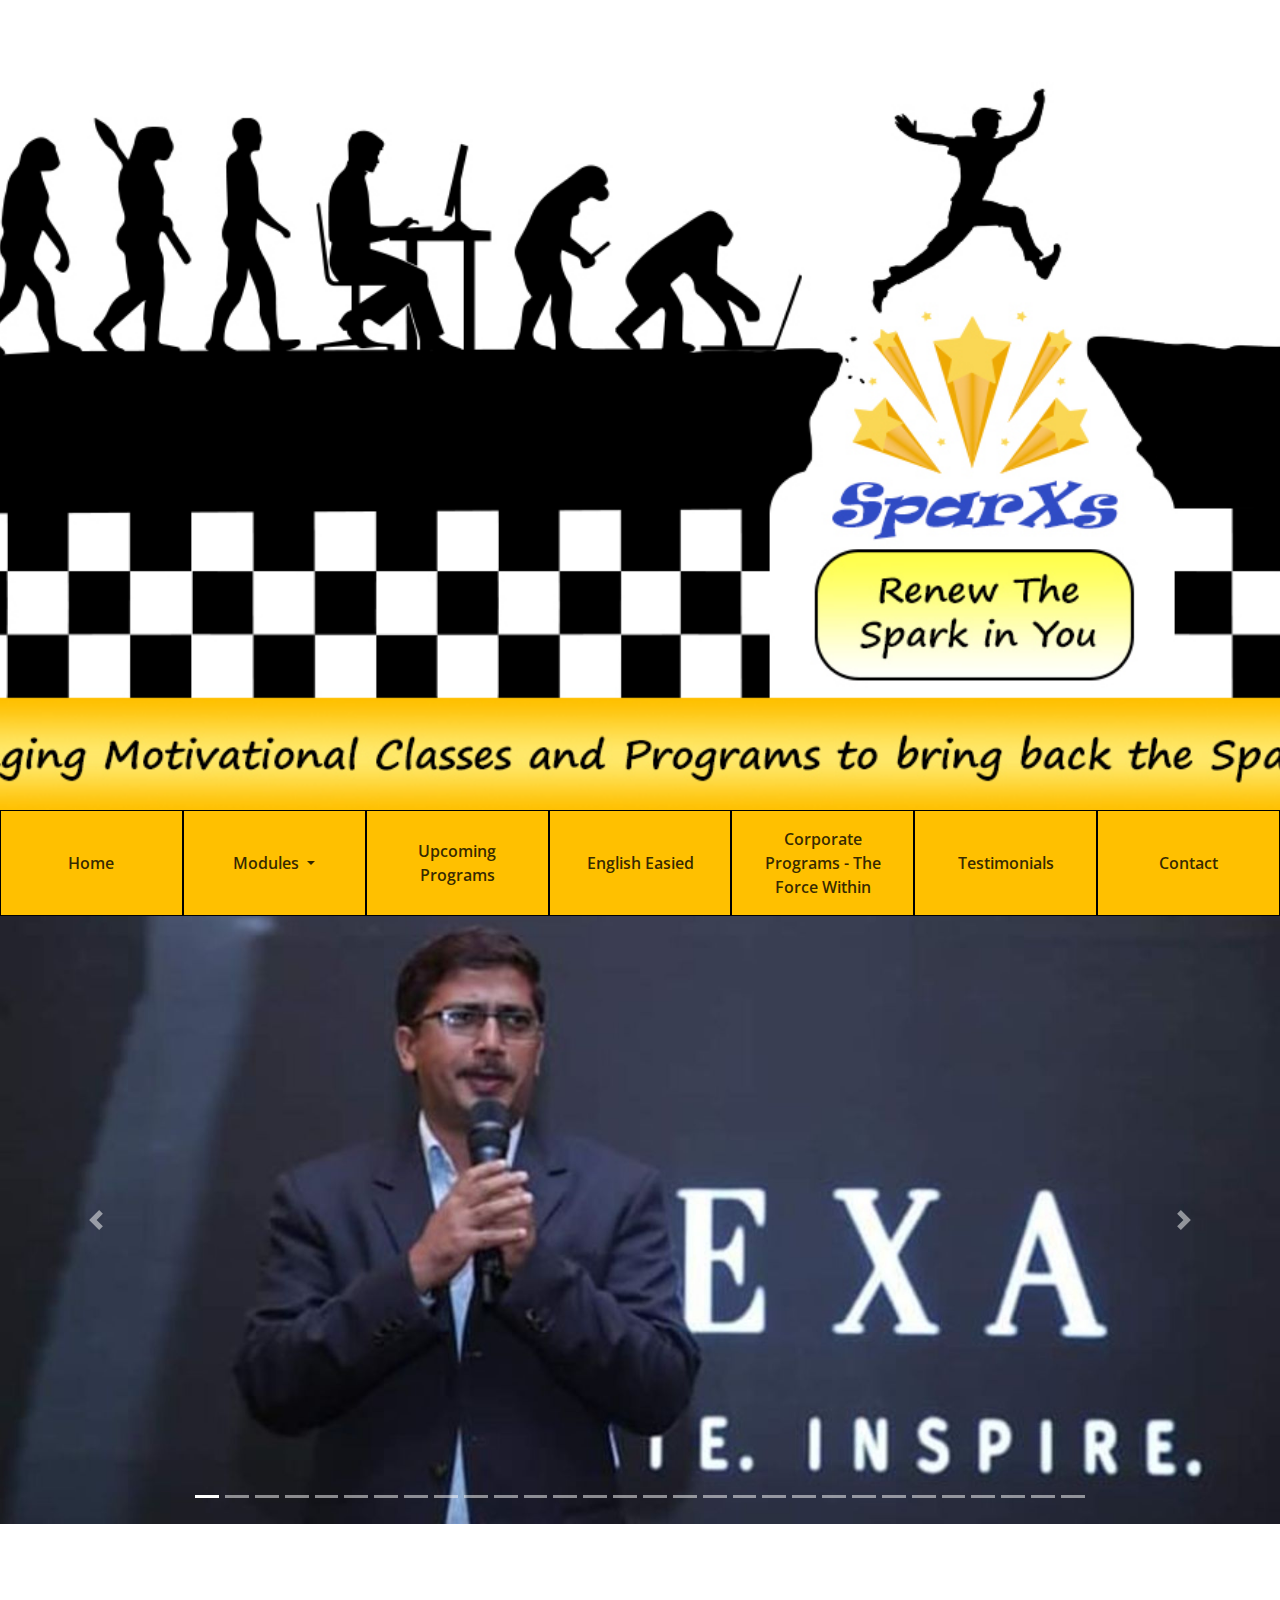
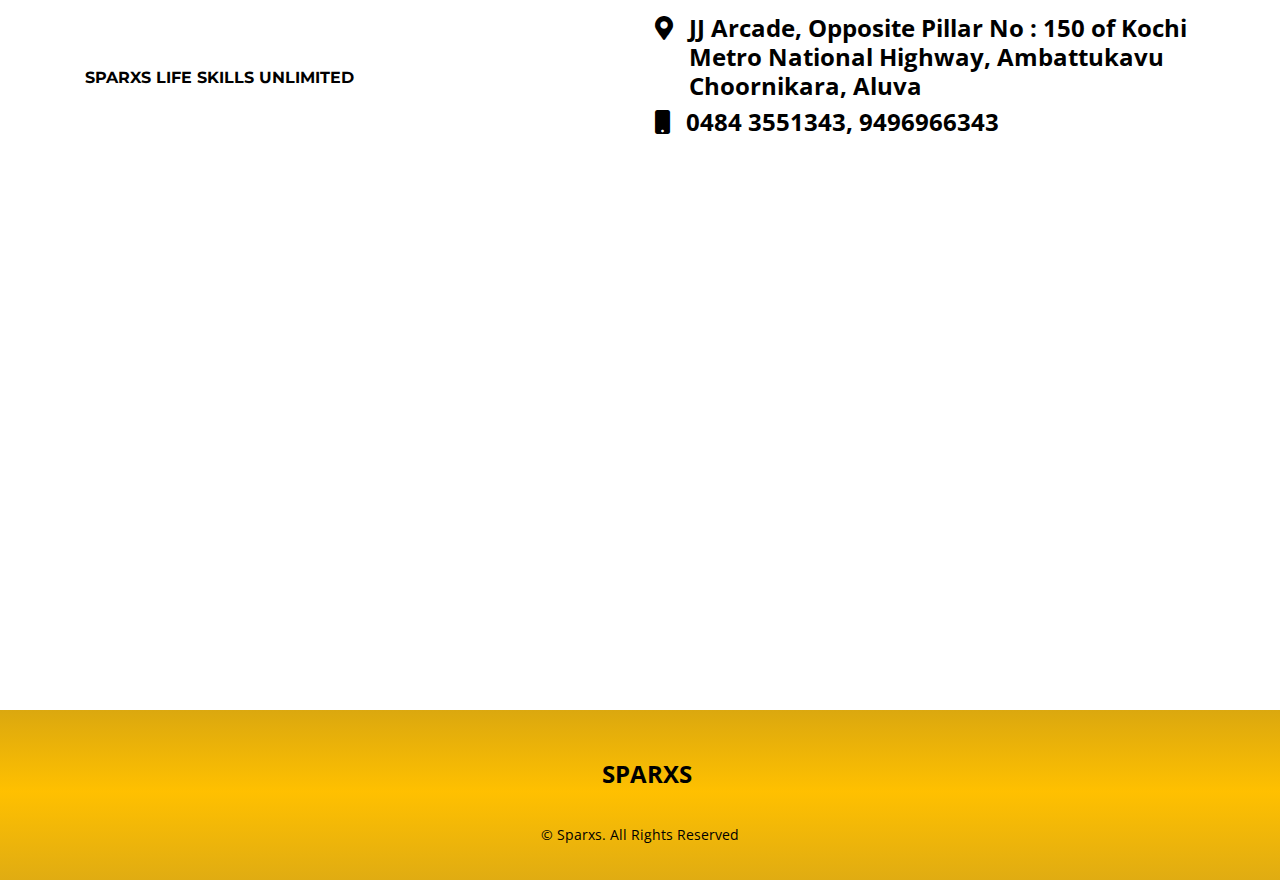
==== commit 2347f3c5: "photos added number updated" ====
--- a/index.html
+++ b/index.html
@@ -72,6 +72,10 @@
 
                 <li class="nav-item v-centered">
                     <a class="nav-link" href="corporate.html">Corporate Programs - The Force Within</a>
+                </li>
+
+                <li class="nav-item v-centered">
+                    <a class="nav-link" href="corporate.html">Testimonials</a>
                 </li>
 
                 <li class="nav-item v-centered">
@@ -111,6 +115,9 @@
             <li data-target="#carouselExampleIndicators" data-slide-to="24"></li>
             <li data-target="#carouselExampleIndicators" data-slide-to="25"></li>
             <li data-target="#carouselExampleIndicators" data-slide-to="26"></li>
+            <li data-target="#carouselExampleIndicators" data-slide-to="27"></li>
+            <li data-target="#carouselExampleIndicators" data-slide-to="28"></li>
+            <li data-target="#carouselExampleIndicators" data-slide-to="29"></li>
         </ol>
         <div class="carousel-inner">
             <div class="carousel-item active">
@@ -193,6 +200,15 @@
             </div>
             <div class="carousel-item">
                 <img class="d-block w-100" src="img/slider/27.jpg" alt="Third slide">
+            </div>
+            <div class="carousel-item">
+                <img class="d-block w-100" src="img/slider/28.jpg" alt="Third slide">
+            </div>
+            <div class="carousel-item">
+                <img class="d-block w-100" src="img/slider/29.jpg" alt="Third slide">
+            </div>
+            <div class="carousel-item">
+                <img class="d-block w-100" src="img/slider/30.jpg" alt="Third slide">
             </div>
         </div>
         <a class="carousel-control-prev" href="#carouselExampleIndicators" role="button" data-slide="prev">
@@ -230,7 +246,7 @@
                                 <i class="fa fa-mobile" aria-hidden="true"></i>
                             </h4>
                             <h4 class="font-weight-bold">
-                                0484 35551343, 9496966343
+                                0484 3551343, 9496966343
                             </h4>
                         </div>
                     </div>
@@ -244,8 +260,7 @@
             <div class="row">
                 <div class="col-lg-12 p-0">
                     <iframe
-                        src="https://www.google.com/maps/embed?pb=!1m18!1m12!1m3!1d3928.257128421056!2d76.33604631411156!3d10.078005274453075!2m3!1f0!2f0!3f0!3m2!1i1024!2i768!4f13.1!3m3!1m2!1s0x0%3A0x0!2zMTDCsDA0JzQwLjgiTiA3NsKwMjAnMTcuNyJF!5e0!3m2!1sen!2sin!4v1572070623153!5m2!1sen!2sin"
-                        width="100%" height="450" frameborder="0" style="border:0;" allowfullscreen="true"></iframe>
+                        src="https://www.google.com/maps/embed?pb=!1m18!1m12!1m3!1d3928.257128421056!2d76.33604631411156!3d10.078005274453075!2m3!1f0!2f0!3f0!3m2!1i1024!2i768!4f13.1!3m3!1m2!1s0x0%3A0x0!2zMTDCsDA0JzQwLjgiTiA3NsKwMjAnMTcuNyJF!5e0!3m2!1sen!2sin!4v1572070623153!5m2!1sen!2sin" width="100%" height="450" frameborder="0" style="border:0;" allowfullscreen="true"></iframe>
                 </div>
             </div>
         </div>
